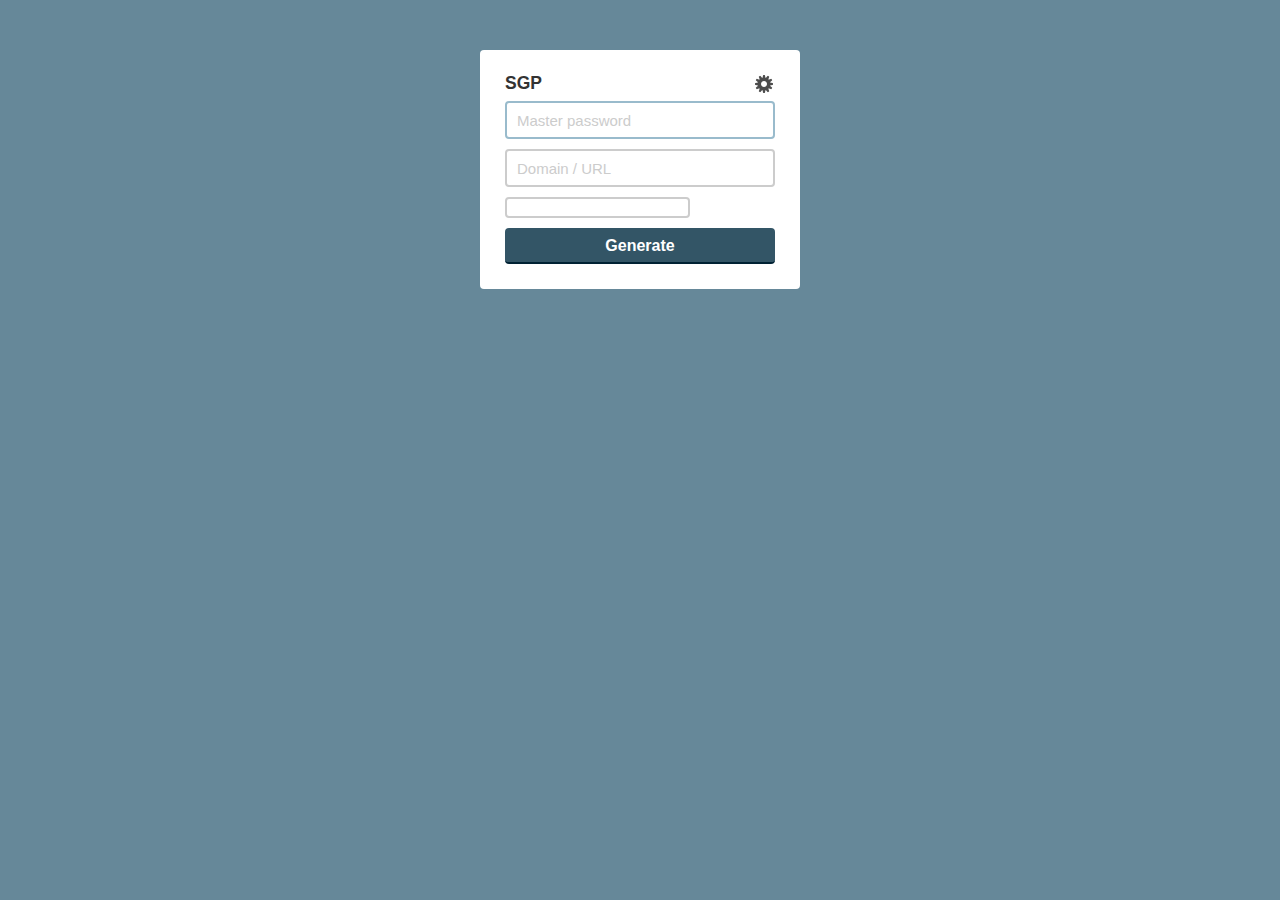
==== mobile/index.html @ d82e7749 "Update index.html" ====
<!DOCTYPE html>
<html manifest="cache.manifest">

	<head>

		<meta charset="utf-8">
		<meta name="viewport" content="width=240,user-scalable=no">

		<meta name="apple-mobile-web-app-capable" content="yes">
		<meta name="apple-mobile-web-app-status-bar-style" content="black">

		<meta name="format-detection" content="telephone=no">

		<link rel="canonical" href="https://chriszarate.github.io/supergenpass/mobile/">

		<link rel="apple-touch-icon-precomposed" href="../assets/img/sgp@57x57.png">
		<link rel="apple-touch-icon-precomposed" sizes="72x72" href="../assets/img/sgp@72x72.png">
		<link rel="apple-touch-icon-precomposed" sizes="114x114" href="../assets/img/sgp@114x114.png">
		<link rel="apple-touch-icon-precomposed" sizes="144x144" href="../assets/img/sgp@144x144.png">

		<link rel="alternate" lang="fr" hreflang="fr" title="En français" href="?fr">
		<link rel="alternate" lang="es" hreflang="es" title="En español" href="?es">
		<link rel="alternate" lang="de" hreflang="de" title="Auf Deutsch" href="?de">
		<link rel="alternate" lang="pt-br" hreflang="pt-br" title="No português brasileiro" href="?pt-br">
		<link rel="alternate" lang="zh-hk" hreflang="zh-hk" title="繁體中文" href="?zh-hk">
		<link rel="alternate" lang="hu" hreflang="hu" title="Magyarul" href="?hu">
		<link rel="alternate" lang="ru" hreflang="ru" title="ру́сский" href="?ru">

		<!-- See unminified CSS at https://github.com/chriszarate/supergenpass -->
		<style>#main,input{background-color:#fff}#Canvas,.placeholder{top:11px;display:none;position:absolute}#Canvas,#Update,.Option,.placeholder,input[type=radio],input[type=checkbox]{display:none}#CopyButton,#SaveDefaults{background-size:16px 16px}body{width:auto;max-width:320px;margin:0 auto;padding:0;color:#333;background-color:#689;font-family:Helvetica,Arial,sans-serif;font-size:14px;line-height:16px}a{text-decoration:none}h1{margin:0 0 10px;font-size:1.25em}noscript{margin-top:10px;color:#f33}*{-webkit-tap-highlight-color:transparent}#main{margin-top:50px;padding:25px;border-radius:4px}#Update{padding:5px;background-color:#fcc;text-align:center}#Update a{color:#311;text-decoration:underline}#Canvas{right:10px;width:16px;height:16px}form{margin:0}fieldset{position:relative;margin:10px 0 0;padding:0;border:none}input{border:2px solid #ccc;border-radius:4px;-moz-box-sizing:border-box;-webkit-box-sizing:border-box;box-sizing:border-box;-webkit-appearance:none;-moz-appearance:none}input:focus{outline:0;border-color:#9bc}label{font-size:14px;-webkit-user-select:none;-khtml-user-select:none;-moz-user-select:none;-ms-user-select:none;user-select:none}.placeholder{left:12px;color:#ccc}::-webkit-input-placeholder{color:#ccc;font-family:Helvetica,Arial,sans-serif}:-moz-placeholder{color:#ccc;font-family:Helvetica,Arial,sans-serif}::-moz-placeholder{color:#ccc;font-family:Helvetica,Arial,sans-serif}:-ms-input-placeholder{color:#ccc;font-family:Helvetica,Arial,sans-serif}.Missing label{color:#d66}.Missing input::-webkit-input-placeholder{color:#d66}.Missing input:::-moz-placeholder{color:#d66}.Missing input::-moz-placeholder{color:#d66}.Missing input:-ms-input-placeholder{color:#d66}.Missing input{border-color:#d66}#Domain,#Passwd,#Secret{width:100%;height:38px;margin:0;padding:8px 10px;font-size:15px}#LenField input,#LenField label{float:left;font-size:14px;border-radius:4px 0 0 4px}#Passwd{padding-right:30px}#DomainField,#PasswdField{clear:both}#LenField input{width:38px;height:31px;margin:0;padding:5px}#LenField label,input[type=radio]+label{height:16px;margin:0;background-color:#ccc;cursor:pointer;text-align:center}#LenField label{width:24px;padding:6px 0 7px;color:#999;font-weight:700;border-bottom:solid 2px #bbb}#LenField label:hover,input[type=radio]+label:hover{color:#000}#LenField label:first-of-type{padding-left:2px;border-radius:0}#LenField label:last-of-type{padding-right:2px;border-radius:0 4px 4px 0}#MethodField{float:right}input[type=radio]+label{float:right;width:48px;padding:6px 0;color:#999;border-bottom:solid 2px #999}#Options,#SaveDefaults{width:18px;height:18px;opacity:.7;float:right;background-repeat:no-repeat}input[type=radio]:checked+label{color:#fff;background-color:#356;font-weight:700;border-bottom:solid 2px #023}#MethodField label:first-of-type{border-radius:0 4px 4px 0}#MethodField label:last-of-type{border-radius:4px 0 0 4px}#SubdomainsField{position:absolute;top:0;right:9px}input[type=checkbox]+label{padding:2px 4px;color:#fff;background-color:#356;font-size:12px;border:1px solid #023;border-radius:3px;text-decoration:line-through;cursor:pointer}input[type=checkbox]+label:hover{color:#fff;border-color:#023;text-decoration:line-through}input[type=checkbox]:checked+label{color:#999;background-color:#fff;border-color:#999;text-decoration:none}#CopyButton,#Generate{background-color:#356;cursor:pointer}input[type=checkbox]:checked+label:hover{color:#333;border-color:#333}#Options{margin-right:2px;background-image:url([data-uri]);background-size:18px 18px;cursor:pointer}#Options:hover{opacity:1}.Advanced .Option{display:block}.Advanced #Domain{padding-right:45px}#SaveDefaults{margin-right:8px;background-color:#fff;background-image:url([data-uri]);background-position:center center;-webkit-transition:background .5s linear;transition:background .5s linear;cursor:pointer}#SaveDefaults:hover{opacity:1}#SaveDefaults.Success{background-image:url([data-uri]);-webkit-transition:background 0s linear;transition:background 0s linear}.Field{height:16px;padding:10px 5px;font-size:16px;text-align:center;border-radius:4px}.Button:active{margin-top:2px!important;border-bottom:0!important}#Result{padding-top:10px}.Offer #Generate{display:none}.Offer #Mask,.Offer #Output{display:block}#Mask,#Output,.Reveal #MaskText{display:none}#Generate{padding-bottom:8px;color:#fff;font-weight:700;border-bottom:solid 2px #023}#Generate:hover{color:#fff;background-color:#467;border-bottom:solid 2px #134}#Mask{height:36px;overflow:hidden;position:relative}#MaskText,#Output{color:#fff;background-color:#666;border:none;border-bottom:solid 2px #666;font-family:monospace;height:14px;word-wrap:break-word;overflow-wrap:break-word}#MaskText{border-color:#444;cursor:pointer}#Output::selection{background-color:#fff;color:#333}#Output::-moz-selection{background-color:#fff;color:#333}.Reveal #Output{display:block}#CopyButton{float:right;width:24px;height:14px;margin-top:0;background-image:url([data-uri]);background-repeat:no-repeat;background-position:50% 50%;-webkit-transition:background .5s linear;transition:background .5s linear;border-left:solid 1px #999;border-bottom:solid 2px #023;border-top-left-radius:0;border-bottom-left-radius:0}#CopyButton.Active{border-top:solid 2px #fff;border-bottom:0}#CopyButton.Success{background-image:url([data-uri]);-webkit-transition:background 0s linear;transition:background 0s linear}@media only screen and (max-width:800px){body{background-color:#fff}#main{margin:0;padding:15px;border-radius:0}#Output{height:auto}}</style>

		<title>SGP</title>

	</head>

	<body>

		<div id="main">

			<h1>
				<span id="title">SGP</span>
				<span id="Options" title="Toggle advanced options"></span>
				<span id="SaveDefaults" class="Option" title="Save current advanced options as defaults"></span>
			</h1>

			<noscript>Requires JavaScript!</noscript>

			<div id="Update">Updated bookmarklet: <a id="Bookmarklet" href="#">SGP</a></div>

			<form action="#" novalidate="novalidate" autocomplete="off">

				<fieldset id="PasswdField">
					<input id="Passwd" type="password" placeholder="Master password">
					<label for="Passwd" class="placeholder">Master password</label>
					<canvas id="Canvas" width="16" height="16"></canvas>
				</fieldset>

				<fieldset id="SecretField" class="Option">
					<input id="Secret" type="password" placeholder="Secret password">
					<label for="Secret" class="placeholder">Secret password</label>
				</fieldset>

				<fieldset id="MethodField" class="Option">
					<input id="MethodSHA512" name="Method" type="radio" value="sha512">
					<label for="MethodSHA512" class="Button" title="Use SHA-512 algorithm">SHA</label>
					<input id="MethodMD5" name="Method" type="radio" value="md5" checked="checked">
					<label for="MethodMD5" class="Button" title="Use MD5 algorithm">MD5</label>
				</fieldset>

				<fieldset id="LenField" class="Option">
					<input id="Len" type="text" pattern="[0-9]*" value="10" maxlength="2">
					<label id="Down" class="Button" title="Adjust password length">–</label><label id="Up" class="Button" title="Adjust password length">+</label>
				</fieldset>

				<fieldset id="DomainField">
					<input id="Domain" type="url" placeholder="Domain / URL" autocorrect="off" autocapitalize="off">
					<label for="Domain" class="placeholder">Domain / URL</label>
					<fieldset id="SubdomainsField" class="Option">
						<input id="RemoveSubdomains" type="checkbox" value="disabled" checked="checked">
						<label for="RemoveSubdomains" title="Toggle subdomain removal">TLD</label>
					</fieldset>
				</fieldset>
				
				<fieldset id="TitleField">
					<input id="Title" type="text" autocorrect="off" autocapitalize="off">
					<label for="Title" class="placeholder">title</label>
				</fieldset>

				<div id="Result">

					<div id="Generate" class="Field Button">Generate</div>

					<div id="Mask">
						<div id="CopyButton" class="Field Button"></div>
						<div id="MaskText" class="Field Button">**************</div>
						<div id="Output" class="Field"></div>
					</div>

				</div>

			</form>

		</div>

		<!-- See unminified JS at https://github.com/chriszarate/supergenpass -->
		<script>!function a(b,c,d){function e(g,h){if(!c[g]){if(!b[g]){var i="function"==typeof require&&require;if(!h&&i)return i(g,!0);if(f)return f(g,!0);var j=new Error("Cannot find module '"+g+"'");throw j.code="MODULE_NOT_FOUND",j}var k=c[g]={exports:{}};b[g][0].call(k.exports,function(a){var c=b[g][1][a];return e(c?c:a)},k,k.exports,a,b,c,d)}return c[g].exports}for(var f="function"==typeof require&&require,g=0;g<d.length;g++)e(d[g]);return e}({1:[function(a,b,c){b.exports={default:a("core-js/library/fn/array/find"),__esModule:!0}},{"core-js/library/fn/array/find":7}],2:[function(a,b,c){b.exports={default:a("core-js/library/fn/object/assign"),__esModule:!0}},{"core-js/library/fn/object/assign":8}],3:[function(a,b,c){b.exports={default:a("core-js/library/fn/string/ends-with"),__esModule:!0}},{"core-js/library/fn/string/ends-with":9}],4:[function(a,b,c){b.exports={default:a("core-js/library/fn/symbol"),__esModule:!0}},{"core-js/library/fn/symbol":10}],5:[function(a,b,c){b.exports={default:a("core-js/library/fn/symbol/iterator"),__esModule:!0}},{"core-js/library/fn/symbol/iterator":11}],6:[function(a,b,c){"use strict";function d(a){return a&&a.__esModule?a:{default:a}}c.__esModule=!0;var e=a("../core-js/symbol/iterator"),f=d(e),g=a("../core-js/symbol"),h=d(g),i="function"==typeof h.default&&"symbol"==typeof f.default?function(a){return typeof a}:function(a){return a&&"function"==typeof h.default&&a.constructor===h.default?"symbol":typeof a};c.default="function"==typeof h.default&&"symbol"===i(f.default)?function(a){return"undefined"==typeof a?"undefined":i(a)}:function(a){return a&&"function"==typeof h.default&&a.constructor===h.default?"symbol":"undefined"==typeof a?"undefined":i(a)}},{"../core-js/symbol":4,"../core-js/symbol/iterator":5}],7:[function(a,b,c){a("../../modules/es6.array.find"),b.exports=a("../../modules/_core").Array.find},{"../../modules/_core":20,"../../modules/es6.array.find":75}],8:[function(a,b,c){a("../../modules/es6.object.assign"),b.exports=a("../../modules/_core").Object.assign},{"../../modules/_core":20,"../../modules/es6.object.assign":77}],9:[function(a,b,c){a("../../modules/es6.string.ends-with"),b.exports=a("../../modules/_core").String.endsWith},{"../../modules/_core":20,"../../modules/es6.string.ends-with":79}],10:[function(a,b,c){a("../../modules/es6.symbol"),a("../../modules/es6.object.to-string"),a("../../modules/es7.symbol.async-iterator"),a("../../modules/es7.symbol.observable"),b.exports=a("../../modules/_core").Symbol},{"../../modules/_core":20,"../../modules/es6.object.to-string":78,"../../modules/es6.symbol":81,"../../modules/es7.symbol.async-iterator":82,"../../modules/es7.symbol.observable":83}],11:[function(a,b,c){a("../../modules/es6.string.iterator"),a("../../modules/web.dom.iterable"),b.exports=a("../../modules/_wks-ext").f("iterator")},{"../../modules/_wks-ext":73,"../../modules/es6.string.iterator":80,"../../modules/web.dom.iterable":84}],12:[function(a,b,c){b.exports=function(a){if("function"!=typeof a)throw TypeError(a+" is not a function!");return a}},{}],13:[function(a,b,c){b.exports=function(){}},{}],14:[function(a,b,c){var d=a("./_is-object");b.exports=function(a){if(!d(a))throw TypeError(a+" is not an object!");return a}},{"./_is-object":37}],15:[function(a,b,c){var d=a("./_to-iobject"),e=a("./_to-length"),f=a("./_to-index");b.exports=function(a){return function(b,c,g){var h,i=d(b),j=e(i.length),k=f(g,j);if(a&&c!=c){for(;j>k;)if(h=i[k++],h!=h)return!0}else for(;j>k;k++)if((a||k in i)&&i[k]===c)return a||k||0;return!a&&-1}}},{"./_to-index":65,"./_to-iobject":67,"./_to-length":68}],16:[function(a,b,c){var d=a("./_ctx"),e=a("./_iobject"),f=a("./_to-object"),g=a("./_to-length"),h=a("./_array-species-create");b.exports=function(a,b){var c=1==a,i=2==a,j=3==a,k=4==a,l=6==a,m=5==a||l,n=b||h;return function(b,h,o){for(var p,q,r=f(b),s=e(r),t=d(h,o,3),u=g(s.length),v=0,w=c?n(b,u):i?n(b,0):void 0;u>v;v++)if((m||v in s)&&(p=s[v],q=t(p,v,r),a))if(c)w[v]=q;else if(q)switch(a){case 3:return!0;case 5:return p;case 6:return v;case 2:w.push(p)}else if(k)return!1;return l?-1:j||k?k:w}}},{"./_array-species-create":18,"./_ctx":21,"./_iobject":35,"./_to-length":68,"./_to-object":69}],17:[function(a,b,c){var d=a("./_is-object"),e=a("./_is-array"),f=a("./_wks")("species");b.exports=function(a){var b;return e(a)&&(b=a.constructor,"function"!=typeof b||b!==Array&&!e(b.prototype)||(b=void 0),d(b)&&(b=b[f],null===b&&(b=void 0))),void 0===b?Array:b}},{"./_is-array":36,"./_is-object":37,"./_wks":74}],18:[function(a,b,c){var d=a("./_array-species-constructor");b.exports=function(a,b){return new(d(a))(b)}},{"./_array-species-constructor":17}],19:[function(a,b,c){var d={}.toString;b.exports=function(a){return d.call(a).slice(8,-1)}},{}],20:[function(a,b,c){var d=b.exports={version:"2.4.0"};"number"==typeof __e&&(__e=d)},{}],21:[function(a,b,c){var d=a("./_a-function");b.exports=function(a,b,c){if(d(a),void 0===b)return a;switch(c){case 1:return function(c){return a.call(b,c)};case 2:return function(c,d){return a.call(b,c,d)};case 3:return function(c,d,e){return a.call(b,c,d,e)}}return function(){return a.apply(b,arguments)}}},{"./_a-function":12}],22:[function(a,b,c){b.exports=function(a){if(void 0==a)throw TypeError("Can't call method on  "+a);return a}},{}],23:[function(a,b,c){b.exports=!a("./_fails")(function(){return 7!=Object.defineProperty({},"a",{get:function(){return 7}}).a})},{"./_fails":29}],24:[function(a,b,c){var d=a("./_is-object"),e=a("./_global").document,f=d(e)&&d(e.createElement);b.exports=function(a){return f?e.createElement(a):{}}},{"./_global":30,"./_is-object":37}],25:[function(a,b,c){b.exports="constructor,hasOwnProperty,isPrototypeOf,propertyIsEnumerable,toLocaleString,toString,valueOf".split(",")},{}],26:[function(a,b,c){var d=a("./_object-keys"),e=a("./_object-gops"),f=a("./_object-pie");b.exports=function(a){var b=d(a),c=e.f;if(c)for(var g,h=c(a),i=f.f,j=0;h.length>j;)i.call(a,g=h[j++])&&b.push(g);return b}},{"./_object-gops":53,"./_object-keys":56,"./_object-pie":57}],27:[function(a,b,c){var d=a("./_global"),e=a("./_core"),f=a("./_ctx"),g=a("./_hide"),h="prototype",i=function(a,b,c){var j,k,l,m=a&i.F,n=a&i.G,o=a&i.S,p=a&i.P,q=a&i.B,r=a&i.W,s=n?e:e[b]||(e[b]={}),t=s[h],u=n?d:o?d[b]:(d[b]||{})[h];n&&(c=b);for(j in c)k=!m&&u&&void 0!==u[j],k&&j in s||(l=k?u[j]:c[j],s[j]=n&&"function"!=typeof u[j]?c[j]:q&&k?f(l,d):r&&u[j]==l?function(a){var b=function(b,c,d){if(this instanceof a){switch(arguments.length){case 0:return new a;case 1:return new a(b);case 2:return new a(b,c)}return new a(b,c,d)}return a.apply(this,arguments)};return b[h]=a[h],b}(l):p&&"function"==typeof l?f(Function.call,l):l,p&&((s.virtual||(s.virtual={}))[j]=l,a&i.R&&t&&!t[j]&&g(t,j,l)))};i.F=1,i.G=2,i.S=4,i.P=8,i.B=16,i.W=32,i.U=64,i.R=128,b.exports=i},{"./_core":20,"./_ctx":21,"./_global":30,"./_hide":32}],28:[function(a,b,c){var d=a("./_wks")("match");b.exports=function(a){var b=/./;try{"/./"[a](b)}catch(c){try{return b[d]=!1,!"/./"[a](b)}catch(a){}}return!0}},{"./_wks":74}],29:[function(a,b,c){b.exports=function(a){try{return!!a()}catch(a){return!0}}},{}],30:[function(a,b,c){var d=b.exports="undefined"!=typeof window&&window.Math==Math?window:"undefined"!=typeof self&&self.Math==Math?self:Function("return this")();"number"==typeof __g&&(__g=d)},{}],31:[function(a,b,c){var d={}.hasOwnProperty;b.exports=function(a,b){return d.call(a,b)}},{}],32:[function(a,b,c){var d=a("./_object-dp"),e=a("./_property-desc");b.exports=a("./_descriptors")?function(a,b,c){return d.f(a,b,e(1,c))}:function(a,b,c){return a[b]=c,a}},{"./_descriptors":23,"./_object-dp":48,"./_property-desc":58}],33:[function(a,b,c){b.exports=a("./_global").document&&document.documentElement},{"./_global":30}],34:[function(a,b,c){b.exports=!a("./_descriptors")&&!a("./_fails")(function(){return 7!=Object.defineProperty(a("./_dom-create")("div"),"a",{get:function(){return 7}}).a})},{"./_descriptors":23,"./_dom-create":24,"./_fails":29}],35:[function(a,b,c){var d=a("./_cof");b.exports=Object("z").propertyIsEnumerable(0)?Object:function(a){return"String"==d(a)?a.split(""):Object(a)}},{"./_cof":19}],36:[function(a,b,c){var d=a("./_cof");b.exports=Array.isArray||function(a){return"Array"==d(a)}},{"./_cof":19}],37:[function(a,b,c){b.exports=function(a){return"object"==typeof a?null!==a:"function"==typeof a}},{}],38:[function(a,b,c){var d=a("./_is-object"),e=a("./_cof"),f=a("./_wks")("match");b.exports=function(a){var b;return d(a)&&(void 0!==(b=a[f])?!!b:"RegExp"==e(a))}},{"./_cof":19,"./_is-object":37,"./_wks":74}],39:[function(a,b,c){"use strict";var d=a("./_object-create"),e=a("./_property-desc"),f=a("./_set-to-string-tag"),g={};a("./_hide")(g,a("./_wks")("iterator"),function(){return this}),b.exports=function(a,b,c){a.prototype=d(g,{next:e(1,c)}),f(a,b+" Iterator")}},{"./_hide":32,"./_object-create":47,"./_property-desc":58,"./_set-to-string-tag":60,"./_wks":74}],40:[function(a,b,c){"use strict";var d=a("./_library"),e=a("./_export"),f=a("./_redefine"),g=a("./_hide"),h=a("./_has"),i=a("./_iterators"),j=a("./_iter-create"),k=a("./_set-to-string-tag"),l=a("./_object-gpo"),m=a("./_wks")("iterator"),n=!([].keys&&"next"in[].keys()),o="@@iterator",p="keys",q="values",r=function(){return this};b.exports=function(a,b,c,s,t,u,v){j(c,b,s);var w,x,y,z=function(a){if(!n&&a in D)return D[a];switch(a){case p:return function(){return new c(this,a)};case q:return function(){return new c(this,a)}}return function(){return new c(this,a)}},A=b+" Iterator",B=t==q,C=!1,D=a.prototype,E=D[m]||D[o]||t&&D[t],F=E||z(t),G=t?B?z("entries"):F:void 0,H="Array"==b?D.entries||E:E;if(H&&(y=l(H.call(new a)),y!==Object.prototype&&(k(y,A,!0),d||h(y,m)||g(y,m,r))),B&&E&&E.name!==q&&(C=!0,F=function(){return E.call(this)}),d&&!v||!n&&!C&&D[m]||g(D,m,F),i[b]=F,i[A]=r,t)if(w={values:B?F:z(q),keys:u?F:z(p),entries:G},v)for(x in w)x in D||f(D,x,w[x]);else e(e.P+e.F*(n||C),b,w);return w}},{"./_export":27,"./_has":31,"./_hide":32,"./_iter-create":39,"./_iterators":42,"./_library":44,"./_object-gpo":54,"./_redefine":59,"./_set-to-string-tag":60,"./_wks":74}],41:[function(a,b,c){b.exports=function(a,b){return{value:b,done:!!a}}},{}],42:[function(a,b,c){b.exports={}},{}],43:[function(a,b,c){var d=a("./_object-keys"),e=a("./_to-iobject");b.exports=function(a,b){for(var c,f=e(a),g=d(f),h=g.length,i=0;h>i;)if(f[c=g[i++]]===b)return c}},{"./_object-keys":56,"./_to-iobject":67}],44:[function(a,b,c){b.exports=!0},{}],45:[function(a,b,c){var d=a("./_uid")("meta"),e=a("./_is-object"),f=a("./_has"),g=a("./_object-dp").f,h=0,i=Object.isExtensible||function(){return!0},j=!a("./_fails")(function(){return i(Object.preventExtensions({}))}),k=function(a){g(a,d,{value:{i:"O"+ ++h,w:{}}})},l=function(a,b){if(!e(a))return"symbol"==typeof a?a:("string"==typeof a?"S":"P")+a;if(!f(a,d)){if(!i(a))return"F";if(!b)return"E";k(a)}return a[d].i},m=function(a,b){if(!f(a,d)){if(!i(a))return!0;if(!b)return!1;k(a)}return a[d].w},n=function(a){return j&&o.NEED&&i(a)&&!f(a,d)&&k(a),a},o=b.exports={KEY:d,NEED:!1,fastKey:l,getWeak:m,onFreeze:n}},{"./_fails":29,"./_has":31,"./_is-object":37,"./_object-dp":48,"./_uid":71}],46:[function(a,b,c){"use strict";var d=a("./_object-keys"),e=a("./_object-gops"),f=a("./_object-pie"),g=a("./_to-object"),h=a("./_iobject"),i=Object.assign;b.exports=!i||a("./_fails")(function(){var a={},b={},c=Symbol(),d="abcdefghijklmnopqrst";return a[c]=7,d.split("").forEach(function(a){b[a]=a}),7!=i({},a)[c]||Object.keys(i({},b)).join("")!=d})?function(a,b){for(var c=g(a),i=arguments.length,j=1,k=e.f,l=f.f;i>j;)for(var m,n=h(arguments[j++]),o=k?d(n).concat(k(n)):d(n),p=o.length,q=0;p>q;)l.call(n,m=o[q++])&&(c[m]=n[m]);return c}:i},{"./_fails":29,"./_iobject":35,"./_object-gops":53,"./_object-keys":56,"./_object-pie":57,"./_to-object":69}],47:[function(a,b,c){var d=a("./_an-object"),e=a("./_object-dps"),f=a("./_enum-bug-keys"),g=a("./_shared-key")("IE_PROTO"),h=function(){},i="prototype",j=function(){var b,c=a("./_dom-create")("iframe"),d=f.length,e=">";for(c.style.display="none",a("./_html").appendChild(c),c.src="javascript:",b=c.contentWindow.document,b.open(),b.write("<script>document.F=Object</script"+e),b.close(),j=b.F;d--;)delete j[i][f[d]];return j()};b.exports=Object.create||function(a,b){var c;return null!==a?(h[i]=d(a),c=new h,h[i]=null,c[g]=a):c=j(),void 0===b?c:e(c,b)}},{"./_an-object":14,"./_dom-create":24,"./_enum-bug-keys":25,"./_html":33,"./_object-dps":49,"./_shared-key":61}],48:[function(a,b,c){var d=a("./_an-object"),e=a("./_ie8-dom-define"),f=a("./_to-primitive"),g=Object.defineProperty;c.f=a("./_descriptors")?Object.defineProperty:function(a,b,c){if(d(a),b=f(b,!0),d(c),e)try{return g(a,b,c)}catch(a){}if("get"in c||"set"in c)throw TypeError("Accessors not supported!");return"value"in c&&(a[b]=c.value),a}},{"./_an-object":14,"./_descriptors":23,"./_ie8-dom-define":34,"./_to-primitive":70}],49:[function(a,b,c){var d=a("./_object-dp"),e=a("./_an-object"),f=a("./_object-keys");b.exports=a("./_descriptors")?Object.defineProperties:function(a,b){e(a);for(var c,g=f(b),h=g.length,i=0;h>i;)d.f(a,c=g[i++],b[c]);return a}},{"./_an-object":14,"./_descriptors":23,"./_object-dp":48,"./_object-keys":56}],50:[function(a,b,c){var d=a("./_object-pie"),e=a("./_property-desc"),f=a("./_to-iobject"),g=a("./_to-primitive"),h=a("./_has"),i=a("./_ie8-dom-define"),j=Object.getOwnPropertyDescriptor;c.f=a("./_descriptors")?j:function(a,b){if(a=f(a),b=g(b,!0),i)try{return j(a,b)}catch(a){}if(h(a,b))return e(!d.f.call(a,b),a[b])}},{"./_descriptors":23,"./_has":31,"./_ie8-dom-define":34,"./_object-pie":57,"./_property-desc":58,"./_to-iobject":67,"./_to-primitive":70}],51:[function(a,b,c){var d=a("./_to-iobject"),e=a("./_object-gopn").f,f={}.toString,g="object"==typeof window&&window&&Object.getOwnPropertyNames?Object.getOwnPropertyNames(window):[],h=function(a){try{return e(a)}catch(a){return g.slice()}};b.exports.f=function(a){return g&&"[object Window]"==f.call(a)?h(a):e(d(a))}},{"./_object-gopn":52,"./_to-iobject":67}],52:[function(a,b,c){var d=a("./_object-keys-internal"),e=a("./_enum-bug-keys").concat("length","prototype");c.f=Object.getOwnPropertyNames||function(a){return d(a,e)}},{"./_enum-bug-keys":25,"./_object-keys-internal":55}],53:[function(a,b,c){c.f=Object.getOwnPropertySymbols},{}],54:[function(a,b,c){var d=a("./_has"),e=a("./_to-object"),f=a("./_shared-key")("IE_PROTO"),g=Object.prototype;b.exports=Object.getPrototypeOf||function(a){return a=e(a),d(a,f)?a[f]:"function"==typeof a.constructor&&a instanceof a.constructor?a.constructor.prototype:a instanceof Object?g:null}},{"./_has":31,"./_shared-key":61,"./_to-object":69}],55:[function(a,b,c){var d=a("./_has"),e=a("./_to-iobject"),f=a("./_array-includes")(!1),g=a("./_shared-key")("IE_PROTO");b.exports=function(a,b){var c,h=e(a),i=0,j=[];for(c in h)c!=g&&d(h,c)&&j.push(c);for(;b.length>i;)d(h,c=b[i++])&&(~f(j,c)||j.push(c));return j}},{"./_array-includes":15,"./_has":31,"./_shared-key":61,"./_to-iobject":67}],56:[function(a,b,c){var d=a("./_object-keys-internal"),e=a("./_enum-bug-keys");b.exports=Object.keys||function(a){return d(a,e)}},{"./_enum-bug-keys":25,"./_object-keys-internal":55}],57:[function(a,b,c){c.f={}.propertyIsEnumerable},{}],58:[function(a,b,c){b.exports=function(a,b){return{enumerable:!(1&a),configurable:!(2&a),writable:!(4&a),value:b}}},{}],59:[function(a,b,c){b.exports=a("./_hide")},{"./_hide":32}],60:[function(a,b,c){var d=a("./_object-dp").f,e=a("./_has"),f=a("./_wks")("toStringTag");b.exports=function(a,b,c){a&&!e(a=c?a:a.prototype,f)&&d(a,f,{configurable:!0,value:b})}},{"./_has":31,"./_object-dp":48,"./_wks":74}],61:[function(a,b,c){var d=a("./_shared")("keys"),e=a("./_uid");b.exports=function(a){return d[a]||(d[a]=e(a))}},{"./_shared":62,"./_uid":71}],62:[function(a,b,c){var d=a("./_global"),e="__core-js_shared__",f=d[e]||(d[e]={});b.exports=function(a){return f[a]||(f[a]={})}},{"./_global":30}],63:[function(a,b,c){var d=a("./_to-integer"),e=a("./_defined");b.exports=function(a){return function(b,c){var f,g,h=String(e(b)),i=d(c),j=h.length;return i<0||i>=j?a?"":void 0:(f=h.charCodeAt(i),f<55296||f>56319||i+1===j||(g=h.charCodeAt(i+1))<56320||g>57343?a?h.charAt(i):f:a?h.slice(i,i+2):(f-55296<<10)+(g-56320)+65536)}}},{"./_defined":22,"./_to-integer":66}],64:[function(a,b,c){var d=a("./_is-regexp"),e=a("./_defined");b.exports=function(a,b,c){if(d(b))throw TypeError("String#"+c+" doesn't accept regex!");return String(e(a))}},{"./_defined":22,"./_is-regexp":38}],65:[function(a,b,c){var d=a("./_to-integer"),e=Math.max,f=Math.min;b.exports=function(a,b){return a=d(a),a<0?e(a+b,0):f(a,b)}},{"./_to-integer":66}],66:[function(a,b,c){var d=Math.ceil,e=Math.floor;b.exports=function(a){return isNaN(a=+a)?0:(a>0?e:d)(a)}},{}],67:[function(a,b,c){var d=a("./_iobject"),e=a("./_defined");b.exports=function(a){return d(e(a))}},{"./_defined":22,"./_iobject":35}],68:[function(a,b,c){var d=a("./_to-integer"),e=Math.min;b.exports=function(a){return a>0?e(d(a),9007199254740991):0}},{"./_to-integer":66}],69:[function(a,b,c){var d=a("./_defined");b.exports=function(a){return Object(d(a))}},{"./_defined":22}],70:[function(a,b,c){var d=a("./_is-object");b.exports=function(a,b){if(!d(a))return a;var c,e;if(b&&"function"==typeof(c=a.toString)&&!d(e=c.call(a)))return e;if("function"==typeof(c=a.valueOf)&&!d(e=c.call(a)))return e;if(!b&&"function"==typeof(c=a.toString)&&!d(e=c.call(a)))return e;throw TypeError("Can't convert object to primitive value")}},{"./_is-object":37}],71:[function(a,b,c){var d=0,e=Math.random();b.exports=function(a){return"Symbol(".concat(void 0===a?"":a,")_",(++d+e).toString(36))}},{}],72:[function(a,b,c){var d=a("./_global"),e=a("./_core"),f=a("./_library"),g=a("./_wks-ext"),h=a("./_object-dp").f;b.exports=function(a){var b=e.Symbol||(e.Symbol=f?{}:d.Symbol||{});"_"==a.charAt(0)||a in b||h(b,a,{value:g.f(a)})}},{"./_core":20,"./_global":30,"./_library":44,"./_object-dp":48,"./_wks-ext":73}],73:[function(a,b,c){c.f=a("./_wks")},{"./_wks":74}],74:[function(a,b,c){var d=a("./_shared")("wks"),e=a("./_uid"),f=a("./_global").Symbol,g="function"==typeof f,h=b.exports=function(a){return d[a]||(d[a]=g&&f[a]||(g?f:e)("Symbol."+a))};h.store=d},{"./_global":30,"./_shared":62,"./_uid":71}],75:[function(a,b,c){"use strict";var d=a("./_export"),e=a("./_array-methods")(5),f="find",g=!0;f in[]&&Array(1)[f](function(){g=!1}),d(d.P+d.F*g,"Array",{find:function(a){return e(this,a,arguments.length>1?arguments[1]:void 0)}}),a("./_add-to-unscopables")(f)},{"./_add-to-unscopables":13,"./_array-methods":16,"./_export":27}],76:[function(a,b,c){"use strict";var d=a("./_add-to-unscopables"),e=a("./_iter-step"),f=a("./_iterators"),g=a("./_to-iobject");b.exports=a("./_iter-define")(Array,"Array",function(a,b){this._t=g(a),this._i=0,this._k=b},function(){var a=this._t,b=this._k,c=this._i++;return!a||c>=a.length?(this._t=void 0,e(1)):"keys"==b?e(0,c):"values"==b?e(0,a[c]):e(0,[c,a[c]])},"values"),f.Arguments=f.Array,d("keys"),d("values"),d("entries")},{"./_add-to-unscopables":13,"./_iter-define":40,"./_iter-step":41,"./_iterators":42,"./_to-iobject":67}],77:[function(a,b,c){var d=a("./_export");d(d.S+d.F,"Object",{assign:a("./_object-assign")})},{"./_export":27,"./_object-assign":46}],78:[function(a,b,c){},{}],79:[function(a,b,c){"use strict";var d=a("./_export"),e=a("./_to-length"),f=a("./_string-context"),g="endsWith",h=""[g];d(d.P+d.F*a("./_fails-is-regexp")(g),"String",{endsWith:function(a){var b=f(this,a,g),c=arguments.length>1?arguments[1]:void 0,d=e(b.length),i=void 0===c?d:Math.min(e(c),d),j=String(a);return h?h.call(b,j,i):b.slice(i-j.length,i)===j}})},{"./_export":27,"./_fails-is-regexp":28,"./_string-context":64,"./_to-length":68}],80:[function(a,b,c){"use strict";var d=a("./_string-at")(!0);a("./_iter-define")(String,"String",function(a){this._t=String(a),this._i=0},function(){var a,b=this._t,c=this._i;return c>=b.length?{value:void 0,done:!0}:(a=d(b,c),this._i+=a.length,{value:a,done:!1})})},{"./_iter-define":40,"./_string-at":63}],81:[function(a,b,c){"use strict";var d=a("./_global"),e=a("./_has"),f=a("./_descriptors"),g=a("./_export"),h=a("./_redefine"),i=a("./_meta").KEY,j=a("./_fails"),k=a("./_shared"),l=a("./_set-to-string-tag"),m=a("./_uid"),n=a("./_wks"),o=a("./_wks-ext"),p=a("./_wks-define"),q=a("./_keyof"),r=a("./_enum-keys"),s=a("./_is-array"),t=a("./_an-object"),u=a("./_to-iobject"),v=a("./_to-primitive"),w=a("./_property-desc"),x=a("./_object-create"),y=a("./_object-gopn-ext"),z=a("./_object-gopd"),A=a("./_object-dp"),B=a("./_object-keys"),C=z.f,D=A.f,E=y.f,F=d.Symbol,G=d.JSON,H=G&&G.stringify,I="prototype",J=n("_hidden"),K=n("toPrimitive"),L={}.propertyIsEnumerable,M=k("symbol-registry"),N=k("symbols"),O=k("op-symbols"),P=Object[I],Q="function"==typeof F,R=d.QObject,S=!R||!R[I]||!R[I].findChild,T=f&&j(function(){return 7!=x(D({},"a",{get:function(){return D(this,"a",{value:7}).a}})).a})?function(a,b,c){var d=C(P,b);d&&delete P[b],D(a,b,c),d&&a!==P&&D(P,b,d)}:D,U=function(a){var b=N[a]=x(F[I]);return b._k=a,b},V=Q&&"symbol"==typeof F.iterator?function(a){return"symbol"==typeof a}:function(a){return a instanceof F},W=function(a,b,c){return a===P&&W(O,b,c),t(a),b=v(b,!0),t(c),e(N,b)?(c.enumerable?(e(a,J)&&a[J][b]&&(a[J][b]=!1),c=x(c,{enumerable:w(0,!1)})):(e(a,J)||D(a,J,w(1,{})),a[J][b]=!0),T(a,b,c)):D(a,b,c)},X=function(a,b){t(a);for(var c,d=r(b=u(b)),e=0,f=d.length;f>e;)W(a,c=d[e++],b[c]);return a},Y=function(a,b){return void 0===b?x(a):X(x(a),b)},Z=function(a){var b=L.call(this,a=v(a,!0));return!(this===P&&e(N,a)&&!e(O,a))&&(!(b||!e(this,a)||!e(N,a)||e(this,J)&&this[J][a])||b)},$=function(a,b){if(a=u(a),b=v(b,!0),a!==P||!e(N,b)||e(O,b)){var c=C(a,b);return!c||!e(N,b)||e(a,J)&&a[J][b]||(c.enumerable=!0),c}},_=function(a){for(var b,c=E(u(a)),d=[],f=0;c.length>f;)e(N,b=c[f++])||b==J||b==i||d.push(b);return d},aa=function(a){for(var b,c=a===P,d=E(c?O:u(a)),f=[],g=0;d.length>g;)!e(N,b=d[g++])||c&&!e(P,b)||f.push(N[b]);return f};Q||(F=function(){if(this instanceof F)throw TypeError("Symbol is not a constructor!");var a=m(arguments.length>0?arguments[0]:void 0),b=function(c){this===P&&b.call(O,c),e(this,J)&&e(this[J],a)&&(this[J][a]=!1),T(this,a,w(1,c))};return f&&S&&T(P,a,{configurable:!0,set:b}),U(a)},h(F[I],"toString",function(){return this._k}),z.f=$,A.f=W,a("./_object-gopn").f=y.f=_,a("./_object-pie").f=Z,a("./_object-gops").f=aa,f&&!a("./_library")&&h(P,"propertyIsEnumerable",Z,!0),o.f=function(a){return U(n(a))}),g(g.G+g.W+g.F*!Q,{Symbol:F});for(var ba="hasInstance,isConcatSpreadable,iterator,match,replace,search,species,split,toPrimitive,toStringTag,unscopables".split(","),ca=0;ba.length>ca;)n(ba[ca++]);for(var ba=B(n.store),ca=0;ba.length>ca;)p(ba[ca++]);g(g.S+g.F*!Q,"Symbol",{for:function(a){return e(M,a+="")?M[a]:M[a]=F(a)},keyFor:function(a){if(V(a))return q(M,a);throw TypeError(a+" is not a symbol!")},useSetter:function(){S=!0},useSimple:function(){S=!1}}),g(g.S+g.F*!Q,"Object",{create:Y,defineProperty:W,defineProperties:X,getOwnPropertyDescriptor:$,getOwnPropertyNames:_,getOwnPropertySymbols:aa}),G&&g(g.S+g.F*(!Q||j(function(){var a=F();return"[null]"!=H([a])||"{}"!=H({a:a})||"{}"!=H(Object(a))})),"JSON",{stringify:function(a){if(void 0!==a&&!V(a)){for(var b,c,d=[a],e=1;arguments.length>e;)d.push(arguments[e++]);return b=d[1],"function"==typeof b&&(c=b),!c&&s(b)||(b=function(a,b){if(c&&(b=c.call(this,a,b)),!V(b))return b}),d[1]=b,H.apply(G,d)}}}),F[I][K]||a("./_hide")(F[I],K,F[I].valueOf),l(F,"Symbol"),l(Math,"Math",!0),l(d.JSON,"JSON",!0)},{"./_an-object":14,"./_descriptors":23,"./_enum-keys":26,"./_export":27,"./_fails":29,"./_global":30,"./_has":31,"./_hide":32,"./_is-array":36,"./_keyof":43,"./_library":44,"./_meta":45,"./_object-create":47,"./_object-dp":48,"./_object-gopd":50,"./_object-gopn":52,"./_object-gopn-ext":51,"./_object-gops":53,"./_object-keys":56,"./_object-pie":57,"./_property-desc":58,"./_redefine":59,"./_set-to-string-tag":60,"./_shared":62,"./_to-iobject":67,"./_to-primitive":70,"./_uid":71,"./_wks":74,"./_wks-define":72,"./_wks-ext":73}],82:[function(a,b,c){a("./_wks-define")("asyncIterator")},{"./_wks-define":72}],83:[function(a,b,c){a("./_wks-define")("observable")},{"./_wks-define":72}],84:[function(a,b,c){a("./es6.array.iterator");for(var d=a("./_global"),e=a("./_hide"),f=a("./_iterators"),g=a("./_wks")("toStringTag"),h=["NodeList","DOMTokenList","MediaList","StyleSheetList","CSSRuleList"],i=0;i<5;i++){var j=h[i],k=d[j],l=k&&k.prototype;l&&!l[g]&&e(l,g,j),f[j]=f.Array}},{"./_global":30,"./_hide":32,"./_iterators":42,"./_wks":74,"./es6.array.iterator":76}],85:[function(a,b,c){!function(a,d){"object"==typeof c?b.exports=c=d():"function"==typeof define&&define.amd?define([],d):a.CryptoJS=d()}(this,function(){var a=a||function(a,b){var c={},d=c.lib={},e=d.Base=function(){function a(){}return{extend:function(b){a.prototype=this;var c=new a;return b&&c.mixIn(b),c.hasOwnProperty("init")||(c.init=function(){c.$super.init.apply(this,arguments)}),c.init.prototype=c,c.$super=this,c},create:function(){var a=this.extend();return a.init.apply(a,arguments),a},init:function(){},mixIn:function(a){for(var b in a)a.hasOwnProperty(b)&&(this[b]=a[b]);a.hasOwnProperty("toString")&&(this.toString=a.toString)},clone:function(){return this.init.prototype.extend(this)}}}(),f=d.WordArray=e.extend({init:function(a,c){a=this.words=a||[],c!=b?this.sigBytes=c:this.sigBytes=4*a.length},toString:function(a){return(a||h).stringify(this)},concat:function(a){var b=this.words,c=a.words,d=this.sigBytes,e=a.sigBytes;if(this.clamp(),d%4)for(var f=0;f<e;f++){var g=c[f>>>2]>>>24-f%4*8&255;b[d+f>>>2]|=g<<24-(d+f)%4*8}else for(var f=0;f<e;f+=4)b[d+f>>>2]=c[f>>>2];return this.sigBytes+=e,this},clamp:function(){var b=this.words,c=this.sigBytes;b[c>>>2]&=4294967295<<32-c%4*8,b.length=a.ceil(c/4)},clone:function(){var a=e.clone.call(this);return a.words=this.words.slice(0),a},random:function(b){for(var c,d=[],e=function(b){var b=b,c=987654321,d=4294967295;return function(){c=36969*(65535&c)+(c>>16)&d,b=18e3*(65535&b)+(b>>16)&d;var e=(c<<16)+b&d;return e/=4294967296,e+=.5,e*(a.random()>.5?1:-1)}},g=0;g<b;g+=4){var h=e(4294967296*(c||a.random()));c=987654071*h(),d.push(4294967296*h()|0)}return new f.init(d,b)}}),g=c.enc={},h=g.Hex={stringify:function(a){for(var b=a.words,c=a.sigBytes,d=[],e=0;e<c;e++){var f=b[e>>>2]>>>24-e%4*8&255;d.push((f>>>4).toString(16)),d.push((15&f).toString(16))}return d.join("")},parse:function(a){for(var b=a.length,c=[],d=0;d<b;d+=2)c[d>>>3]|=parseInt(a.substr(d,2),16)<<24-d%8*4;return new f.init(c,b/2)}},i=g.Latin1={stringify:function(a){for(var b=a.words,c=a.sigBytes,d=[],e=0;e<c;e++){var f=b[e>>>2]>>>24-e%4*8&255;d.push(String.fromCharCode(f))}return d.join("")},parse:function(a){for(var b=a.length,c=[],d=0;d<b;d++)c[d>>>2]|=(255&a.charCodeAt(d))<<24-d%4*8;return new f.init(c,b)}},j=g.Utf8={stringify:function(a){try{return decodeURIComponent(escape(i.stringify(a)))}catch(a){throw new Error("Malformed UTF-8 data")}},parse:function(a){return i.parse(unescape(encodeURIComponent(a)))}},k=d.BufferedBlockAlgorithm=e.extend({reset:function(){this._data=new f.init,this._nDataBytes=0},_append:function(a){"string"==typeof a&&(a=j.parse(a)),this._data.concat(a),this._nDataBytes+=a.sigBytes},_process:function(b){var c=this._data,d=c.words,e=c.sigBytes,g=this.blockSize,h=4*g,i=e/h;i=b?a.ceil(i):a.max((0|i)-this._minBufferSize,0);var j=i*g,k=a.min(4*j,e);if(j){for(var l=0;l<j;l+=g)this._doProcessBlock(d,l);var m=d.splice(0,j);c.sigBytes-=k}return new f.init(m,k)},clone:function(){var a=e.clone.call(this);return a._data=this._data.clone(),a},_minBufferSize:0}),l=(d.Hasher=k.extend({cfg:e.extend(),init:function(a){this.cfg=this.cfg.extend(a),this.reset()},reset:function(){k.reset.call(this),this._doReset()},update:function(a){return this._append(a),this._process(),this},finalize:function(a){a&&this._append(a);var b=this._doFinalize();return b},blockSize:16,_createHelper:function(a){return function(b,c){return new a.init(c).finalize(b)}},_createHmacHelper:function(a){return function(b,c){return new l.HMAC.init(a,c).finalize(b)}}}),c.algo={});return c}(Math);return a})},{}],86:[function(a,b,c){!function(d,e){"object"==typeof c?b.exports=c=e(a("./core")):"function"==typeof define&&define.amd?define(["./core"],e):e(d.CryptoJS)}(this,function(a){return function(){var b=a,c=b.lib,d=c.WordArray,e=b.enc;e.Base64={stringify:function(a){var b=a.words,c=a.sigBytes,d=this._map;a.clamp();for(var e=[],f=0;f<c;f+=3)for(var g=b[f>>>2]>>>24-f%4*8&255,h=b[f+1>>>2]>>>24-(f+1)%4*8&255,i=b[f+2>>>2]>>>24-(f+2)%4*8&255,j=g<<16|h<<8|i,k=0;k<4&&f+.75*k<c;k++)e.push(d.charAt(j>>>6*(3-k)&63));var l=d.charAt(64);if(l)for(;e.length%4;)e.push(l);return e.join("")},parse:function(a){var b=a.length,c=this._map,e=c.charAt(64);if(e){var f=a.indexOf(e);f!=-1&&(b=f)}for(var g=[],h=0,i=0;i<b;i++)if(i%4){var j=c.indexOf(a.charAt(i-1))<<i%4*2,k=c.indexOf(a.charAt(i))>>>6-i%4*2,l=j|k;g[h>>>2]|=l<<24-h%4*8,h++}return d.create(g,h)},_map:"ABCDEFGHIJKLMNOPQRSTUVWXYZabcdefghijklmnopqrstuvwxyz0123456789+/="}}(),a.enc.Base64})},{"./core":85}],87:[function(a,b,c){!function(d,e){"object"==typeof c?b.exports=c=e(a("./core")):"function"==typeof define&&define.amd?define(["./core"],e):e(d.CryptoJS)}(this,function(a){return function(b){function c(a,b,c,d,e,f,g){var h=a+(b&c|~b&d)+e+g;return(h<<f|h>>>32-f)+b}function d(a,b,c,d,e,f,g){var h=a+(b&d|c&~d)+e+g;return(h<<f|h>>>32-f)+b}function e(a,b,c,d,e,f,g){var h=a+(b^c^d)+e+g;return(h<<f|h>>>32-f)+b}function f(a,b,c,d,e,f,g){var h=a+(c^(b|~d))+e+g;return(h<<f|h>>>32-f)+b}var g=a,h=g.lib,i=h.WordArray,j=h.Hasher,k=g.algo,l=[];!function(){for(var a=0;a<64;a++)l[a]=4294967296*b.abs(b.sin(a+1))|0}();var m=k.MD5=j.extend({_doReset:function(){this._hash=new i.init([1732584193,4023233417,2562383102,271733878])},_doProcessBlock:function(a,b){for(var g=0;g<16;g++){var h=b+g,i=a[h];a[h]=16711935&(i<<8|i>>>24)|4278255360&(i<<24|i>>>8)}var j=this._hash.words,k=a[b+0],m=a[b+1],n=a[b+2],o=a[b+3],p=a[b+4],q=a[b+5],r=a[b+6],s=a[b+7],t=a[b+8],u=a[b+9],v=a[b+10],w=a[b+11],x=a[b+12],y=a[b+13],z=a[b+14],A=a[b+15],B=j[0],C=j[1],D=j[2],E=j[3];B=c(B,C,D,E,k,7,l[0]),E=c(E,B,C,D,m,12,l[1]),D=c(D,E,B,C,n,17,l[2]),C=c(C,D,E,B,o,22,l[3]),B=c(B,C,D,E,p,7,l[4]),E=c(E,B,C,D,q,12,l[5]),D=c(D,E,B,C,r,17,l[6]),C=c(C,D,E,B,s,22,l[7]),B=c(B,C,D,E,t,7,l[8]),E=c(E,B,C,D,u,12,l[9]),D=c(D,E,B,C,v,17,l[10]),C=c(C,D,E,B,w,22,l[11]),B=c(B,C,D,E,x,7,l[12]),E=c(E,B,C,D,y,12,l[13]),D=c(D,E,B,C,z,17,l[14]),C=c(C,D,E,B,A,22,l[15]),B=d(B,C,D,E,m,5,l[16]),E=d(E,B,C,D,r,9,l[17]),D=d(D,E,B,C,w,14,l[18]),C=d(C,D,E,B,k,20,l[19]),B=d(B,C,D,E,q,5,l[20]),E=d(E,B,C,D,v,9,l[21]),D=d(D,E,B,C,A,14,l[22]),C=d(C,D,E,B,p,20,l[23]),B=d(B,C,D,E,u,5,l[24]),E=d(E,B,C,D,z,9,l[25]),D=d(D,E,B,C,o,14,l[26]),C=d(C,D,E,B,t,20,l[27]),B=d(B,C,D,E,y,5,l[28]),E=d(E,B,C,D,n,9,l[29]),D=d(D,E,B,C,s,14,l[30]),C=d(C,D,E,B,x,20,l[31]),B=e(B,C,D,E,q,4,l[32]),E=e(E,B,C,D,t,11,l[33]),D=e(D,E,B,C,w,16,l[34]),C=e(C,D,E,B,z,23,l[35]),B=e(B,C,D,E,m,4,l[36]),E=e(E,B,C,D,p,11,l[37]),D=e(D,E,B,C,s,16,l[38]),C=e(C,D,E,B,v,23,l[39]),B=e(B,C,D,E,y,4,l[40]),E=e(E,B,C,D,k,11,l[41]),D=e(D,E,B,C,o,16,l[42]),C=e(C,D,E,B,r,23,l[43]),B=e(B,C,D,E,u,4,l[44]),E=e(E,B,C,D,x,11,l[45]),D=e(D,E,B,C,A,16,l[46]),C=e(C,D,E,B,n,23,l[47]),B=f(B,C,D,E,k,6,l[48]),E=f(E,B,C,D,s,10,l[49]),D=f(D,E,B,C,z,15,l[50]),C=f(C,D,E,B,q,21,l[51]),B=f(B,C,D,E,x,6,l[52]),E=f(E,B,C,D,o,10,l[53]),D=f(D,E,B,C,v,15,l[54]),C=f(C,D,E,B,m,21,l[55]),B=f(B,C,D,E,t,6,l[56]),E=f(E,B,C,D,A,10,l[57]),D=f(D,E,B,C,r,15,l[58]),C=f(C,D,E,B,y,21,l[59]),B=f(B,C,D,E,p,6,l[60]),E=f(E,B,C,D,w,10,l[61]),D=f(D,E,B,C,n,15,l[62]),C=f(C,D,E,B,u,21,l[63]),j[0]=j[0]+B|0,j[1]=j[1]+C|0,j[2]=j[2]+D|0,j[3]=j[3]+E|0},_doFinalize:function(){var a=this._data,c=a.words,d=8*this._nDataBytes,e=8*a.sigBytes;c[e>>>5]|=128<<24-e%32;var f=b.floor(d/4294967296),g=d;c[(e+64>>>9<<4)+15]=16711935&(f<<8|f>>>24)|4278255360&(f<<24|f>>>8),c[(e+64>>>9<<4)+14]=16711935&(g<<8|g>>>24)|4278255360&(g<<24|g>>>8),a.sigBytes=4*(c.length+1),this._process();for(var h=this._hash,i=h.words,j=0;j<4;j++){var k=i[j];i[j]=16711935&(k<<8|k>>>24)|4278255360&(k<<24|k>>>8);
}return h},clone:function(){var a=j.clone.call(this);return a._hash=this._hash.clone(),a}});g.MD5=j._createHelper(m),g.HmacMD5=j._createHmacHelper(m)}(Math),a.MD5})},{"./core":85}],88:[function(a,b,c){!function(d,e,f){"object"==typeof c?b.exports=c=e(a("./core"),a("./x64-core")):"function"==typeof define&&define.amd?define(["./core","./x64-core"],e):e(d.CryptoJS)}(this,function(a){return function(){function b(){return g.create.apply(g,arguments)}var c=a,d=c.lib,e=d.Hasher,f=c.x64,g=f.Word,h=f.WordArray,i=c.algo,j=[b(1116352408,3609767458),b(1899447441,602891725),b(3049323471,3964484399),b(3921009573,2173295548),b(961987163,4081628472),b(1508970993,3053834265),b(2453635748,2937671579),b(2870763221,3664609560),b(3624381080,2734883394),b(310598401,1164996542),b(607225278,1323610764),b(1426881987,3590304994),b(1925078388,4068182383),b(2162078206,991336113),b(2614888103,633803317),b(3248222580,3479774868),b(3835390401,2666613458),b(4022224774,944711139),b(264347078,2341262773),b(604807628,2007800933),b(770255983,1495990901),b(1249150122,1856431235),b(1555081692,3175218132),b(1996064986,2198950837),b(2554220882,3999719339),b(2821834349,766784016),b(2952996808,2566594879),b(3210313671,3203337956),b(3336571891,1034457026),b(3584528711,2466948901),b(113926993,3758326383),b(338241895,168717936),b(666307205,1188179964),b(773529912,1546045734),b(1294757372,1522805485),b(1396182291,2643833823),b(1695183700,2343527390),b(1986661051,1014477480),b(2177026350,1206759142),b(2456956037,344077627),b(2730485921,1290863460),b(2820302411,3158454273),b(3259730800,3505952657),b(3345764771,106217008),b(3516065817,3606008344),b(3600352804,1432725776),b(4094571909,1467031594),b(275423344,851169720),b(430227734,3100823752),b(506948616,1363258195),b(659060556,3750685593),b(883997877,3785050280),b(958139571,3318307427),b(1322822218,3812723403),b(1537002063,2003034995),b(1747873779,3602036899),b(1955562222,1575990012),b(2024104815,1125592928),b(2227730452,2716904306),b(2361852424,442776044),b(2428436474,593698344),b(2756734187,3733110249),b(3204031479,2999351573),b(3329325298,3815920427),b(3391569614,3928383900),b(3515267271,566280711),b(3940187606,3454069534),b(4118630271,4000239992),b(116418474,1914138554),b(174292421,2731055270),b(289380356,3203993006),b(460393269,320620315),b(685471733,587496836),b(852142971,1086792851),b(1017036298,365543100),b(1126000580,2618297676),b(1288033470,3409855158),b(1501505948,4234509866),b(1607167915,987167468),b(1816402316,1246189591)],k=[];!function(){for(var a=0;a<80;a++)k[a]=b()}();var l=i.SHA512=e.extend({_doReset:function(){this._hash=new h.init([new g.init(1779033703,4089235720),new g.init(3144134277,2227873595),new g.init(1013904242,4271175723),new g.init(2773480762,1595750129),new g.init(1359893119,2917565137),new g.init(2600822924,725511199),new g.init(528734635,4215389547),new g.init(1541459225,327033209)])},_doProcessBlock:function(a,b){for(var c=this._hash.words,d=c[0],e=c[1],f=c[2],g=c[3],h=c[4],i=c[5],l=c[6],m=c[7],n=d.high,o=d.low,p=e.high,q=e.low,r=f.high,s=f.low,t=g.high,u=g.low,v=h.high,w=h.low,x=i.high,y=i.low,z=l.high,A=l.low,B=m.high,C=m.low,D=n,E=o,F=p,G=q,H=r,I=s,J=t,K=u,L=v,M=w,N=x,O=y,P=z,Q=A,R=B,S=C,T=0;T<80;T++){var U=k[T];if(T<16)var V=U.high=0|a[b+2*T],W=U.low=0|a[b+2*T+1];else{var X=k[T-15],Y=X.high,Z=X.low,$=(Y>>>1|Z<<31)^(Y>>>8|Z<<24)^Y>>>7,_=(Z>>>1|Y<<31)^(Z>>>8|Y<<24)^(Z>>>7|Y<<25),aa=k[T-2],ba=aa.high,ca=aa.low,da=(ba>>>19|ca<<13)^(ba<<3|ca>>>29)^ba>>>6,ea=(ca>>>19|ba<<13)^(ca<<3|ba>>>29)^(ca>>>6|ba<<26),fa=k[T-7],ga=fa.high,ha=fa.low,ia=k[T-16],ja=ia.high,ka=ia.low,W=_+ha,V=$+ga+(W>>>0<_>>>0?1:0),W=W+ea,V=V+da+(W>>>0<ea>>>0?1:0),W=W+ka,V=V+ja+(W>>>0<ka>>>0?1:0);U.high=V,U.low=W}var la=L&N^~L&P,ma=M&O^~M&Q,na=D&F^D&H^F&H,oa=E&G^E&I^G&I,pa=(D>>>28|E<<4)^(D<<30|E>>>2)^(D<<25|E>>>7),qa=(E>>>28|D<<4)^(E<<30|D>>>2)^(E<<25|D>>>7),ra=(L>>>14|M<<18)^(L>>>18|M<<14)^(L<<23|M>>>9),sa=(M>>>14|L<<18)^(M>>>18|L<<14)^(M<<23|L>>>9),ta=j[T],ua=ta.high,va=ta.low,wa=S+sa,xa=R+ra+(wa>>>0<S>>>0?1:0),wa=wa+ma,xa=xa+la+(wa>>>0<ma>>>0?1:0),wa=wa+va,xa=xa+ua+(wa>>>0<va>>>0?1:0),wa=wa+W,xa=xa+V+(wa>>>0<W>>>0?1:0),ya=qa+oa,za=pa+na+(ya>>>0<qa>>>0?1:0);R=P,S=Q,P=N,Q=O,N=L,O=M,M=K+wa|0,L=J+xa+(M>>>0<K>>>0?1:0)|0,J=H,K=I,H=F,I=G,F=D,G=E,E=wa+ya|0,D=xa+za+(E>>>0<wa>>>0?1:0)|0}o=d.low=o+E,d.high=n+D+(o>>>0<E>>>0?1:0),q=e.low=q+G,e.high=p+F+(q>>>0<G>>>0?1:0),s=f.low=s+I,f.high=r+H+(s>>>0<I>>>0?1:0),u=g.low=u+K,g.high=t+J+(u>>>0<K>>>0?1:0),w=h.low=w+M,h.high=v+L+(w>>>0<M>>>0?1:0),y=i.low=y+O,i.high=x+N+(y>>>0<O>>>0?1:0),A=l.low=A+Q,l.high=z+P+(A>>>0<Q>>>0?1:0),C=m.low=C+S,m.high=B+R+(C>>>0<S>>>0?1:0)},_doFinalize:function(){var a=this._data,b=a.words,c=8*this._nDataBytes,d=8*a.sigBytes;b[d>>>5]|=128<<24-d%32,b[(d+128>>>10<<5)+30]=Math.floor(c/4294967296),b[(d+128>>>10<<5)+31]=c,a.sigBytes=4*b.length,this._process();var e=this._hash.toX32();return e},clone:function(){var a=e.clone.call(this);return a._hash=this._hash.clone(),a},blockSize:32});c.SHA512=e._createHelper(l),c.HmacSHA512=e._createHmacHelper(l)}(),a.SHA512})},{"./core":85,"./x64-core":89}],89:[function(a,b,c){!function(d,e){"object"==typeof c?b.exports=c=e(a("./core")):"function"==typeof define&&define.amd?define(["./core"],e):e(d.CryptoJS)}(this,function(a){return function(b){var c=a,d=c.lib,e=d.Base,f=d.WordArray,g=c.x64={};g.Word=e.extend({init:function(a,b){this.high=a,this.low=b}}),g.WordArray=e.extend({init:function(a,c){a=this.words=a||[],c!=b?this.sigBytes=c:this.sigBytes=8*a.length},toX32:function(){for(var a=this.words,b=a.length,c=[],d=0;d<b;d++){var e=a[d];c.push(e.high),c.push(e.low)}return f.create(c,this.sigBytes)},clone:function(){for(var a=e.clone.call(this),b=a.words=this.words.slice(0),c=b.length,d=0;d<c;d++)b[d]=b[d].clone();return a}})}(),a})},{"./core":85}],90:[function(a,b,c){!function(a,c){"use strict";"object"==typeof b&&"object"==typeof b.exports?b.exports=a.document?c(a,!0):function(a){if(!a.document)throw new Error("jQuery requires a window with a document");return c(a)}:c(a)}("undefined"!=typeof window?window:this,function(a,b){"use strict";function c(a,b){b=b||_;var c=b.createElement("script");c.text=a,b.head.appendChild(c).parentNode.removeChild(c)}function d(a){var b=!!a&&"length"in a&&a.length,c=ma.type(a);return"function"!==c&&!ma.isWindow(a)&&("array"===c||0===b||"number"==typeof b&&b>0&&b-1 in a)}function e(a,b,c){if(ma.isFunction(b))return ma.grep(a,function(a,d){return!!b.call(a,d,a)!==c});if(b.nodeType)return ma.grep(a,function(a){return a===b!==c});if("string"==typeof b){if(wa.test(b))return ma.filter(b,a,c);b=ma.filter(b,a)}return ma.grep(a,function(a){return ea.call(b,a)>-1!==c&&1===a.nodeType})}function f(a,b){for(;(a=a[b])&&1!==a.nodeType;);return a}function g(a){var b={};return ma.each(a.match(Ca)||[],function(a,c){b[c]=!0}),b}function h(a){return a}function i(a){throw a}function j(a,b,c){var d;try{a&&ma.isFunction(d=a.promise)?d.call(a).done(b).fail(c):a&&ma.isFunction(d=a.then)?d.call(a,b,c):b.call(void 0,a)}catch(a){c.call(void 0,a)}}function k(){_.removeEventListener("DOMContentLoaded",k),a.removeEventListener("load",k),ma.ready()}function l(){this.expando=ma.expando+l.uid++}function m(a,b,c){var d;if(void 0===c&&1===a.nodeType)if(d="data-"+b.replace(Ka,"-$&").toLowerCase(),c=a.getAttribute(d),"string"==typeof c){try{c="true"===c||"false"!==c&&("null"===c?null:+c+""===c?+c:Ja.test(c)?JSON.parse(c):c)}catch(a){}Ia.set(a,b,c)}else c=void 0;return c}function n(a,b,c,d){var e,f=1,g=20,h=d?function(){return d.cur()}:function(){return ma.css(a,b,"")},i=h(),j=c&&c[3]||(ma.cssNumber[b]?"":"px"),k=(ma.cssNumber[b]||"px"!==j&&+i)&&Ma.exec(ma.css(a,b));if(k&&k[3]!==j){j=j||k[3],c=c||[],k=+i||1;do f=f||".5",k/=f,ma.style(a,b,k+j);while(f!==(f=h()/i)&&1!==f&&--g)}return c&&(k=+k||+i||0,e=c[1]?k+(c[1]+1)*c[2]:+c[2],d&&(d.unit=j,d.start=k,d.end=e)),e}function o(a){var b,c=a.ownerDocument,d=a.nodeName,e=Qa[d];return e?e:(b=c.body.appendChild(c.createElement(d)),e=ma.css(b,"display"),b.parentNode.removeChild(b),"none"===e&&(e="block"),Qa[d]=e,e)}function p(a,b){for(var c,d,e=[],f=0,g=a.length;f<g;f++)d=a[f],d.style&&(c=d.style.display,b?("none"===c&&(e[f]=Ha.get(d,"display")||null,e[f]||(d.style.display="")),""===d.style.display&&Oa(d)&&(e[f]=o(d))):"none"!==c&&(e[f]="none",Ha.set(d,"display",c)));for(f=0;f<g;f++)null!=e[f]&&(a[f].style.display=e[f]);return a}function q(a,b){var c="undefined"!=typeof a.getElementsByTagName?a.getElementsByTagName(b||"*"):"undefined"!=typeof a.querySelectorAll?a.querySelectorAll(b||"*"):[];return void 0===b||b&&ma.nodeName(a,b)?ma.merge([a],c):c}function r(a,b){for(var c=0,d=a.length;c<d;c++)Ha.set(a[c],"globalEval",!b||Ha.get(b[c],"globalEval"))}function s(a,b,c,d,e){for(var f,g,h,i,j,k,l=b.createDocumentFragment(),m=[],n=0,o=a.length;n<o;n++)if(f=a[n],f||0===f)if("object"===ma.type(f))ma.merge(m,f.nodeType?[f]:f);else if(Va.test(f)){for(g=g||l.appendChild(b.createElement("div")),h=(Sa.exec(f)||["",""])[1].toLowerCase(),i=Ua[h]||Ua._default,g.innerHTML=i[1]+ma.htmlPrefilter(f)+i[2],k=i[0];k--;)g=g.lastChild;ma.merge(m,g.childNodes),g=l.firstChild,g.textContent=""}else m.push(b.createTextNode(f));for(l.textContent="",n=0;f=m[n++];)if(d&&ma.inArray(f,d)>-1)e&&e.push(f);else if(j=ma.contains(f.ownerDocument,f),g=q(l.appendChild(f),"script"),j&&r(g),c)for(k=0;f=g[k++];)Ta.test(f.type||"")&&c.push(f);return l}function t(){return!0}function u(){return!1}function v(){try{return _.activeElement}catch(a){}}function w(a,b,c,d,e,f){var g,h;if("object"==typeof b){"string"!=typeof c&&(d=d||c,c=void 0);for(h in b)w(a,h,c,d,b[h],f);return a}if(null==d&&null==e?(e=c,d=c=void 0):null==e&&("string"==typeof c?(e=d,d=void 0):(e=d,d=c,c=void 0)),e===!1)e=u;else if(!e)return a;return 1===f&&(g=e,e=function(a){return ma().off(a),g.apply(this,arguments)},e.guid=g.guid||(g.guid=ma.guid++)),a.each(function(){ma.event.add(this,b,e,d,c)})}function x(a,b){return ma.nodeName(a,"table")&&ma.nodeName(11!==b.nodeType?b:b.firstChild,"tr")?a.getElementsByTagName("tbody")[0]||a:a}function y(a){return a.type=(null!==a.getAttribute("type"))+"/"+a.type,a}function z(a){var b=bb.exec(a.type);return b?a.type=b[1]:a.removeAttribute("type"),a}function A(a,b){var c,d,e,f,g,h,i,j;if(1===b.nodeType){if(Ha.hasData(a)&&(f=Ha.access(a),g=Ha.set(b,f),j=f.events)){delete g.handle,g.events={};for(e in j)for(c=0,d=j[e].length;c<d;c++)ma.event.add(b,e,j[e][c])}Ia.hasData(a)&&(h=Ia.access(a),i=ma.extend({},h),Ia.set(b,i))}}function B(a,b){var c=b.nodeName.toLowerCase();"input"===c&&Ra.test(a.type)?b.checked=a.checked:"input"!==c&&"textarea"!==c||(b.defaultValue=a.defaultValue)}function C(a,b,d,e){b=ca.apply([],b);var f,g,h,i,j,k,l=0,m=a.length,n=m-1,o=b[0],p=ma.isFunction(o);if(p||m>1&&"string"==typeof o&&!ka.checkClone&&ab.test(o))return a.each(function(c){var f=a.eq(c);p&&(b[0]=o.call(this,c,f.html())),C(f,b,d,e)});if(m&&(f=s(b,a[0].ownerDocument,!1,a,e),g=f.firstChild,1===f.childNodes.length&&(f=g),g||e)){for(h=ma.map(q(f,"script"),y),i=h.length;l<m;l++)j=f,l!==n&&(j=ma.clone(j,!0,!0),i&&ma.merge(h,q(j,"script"))),d.call(a[l],j,l);if(i)for(k=h[h.length-1].ownerDocument,ma.map(h,z),l=0;l<i;l++)j=h[l],Ta.test(j.type||"")&&!Ha.access(j,"globalEval")&&ma.contains(k,j)&&(j.src?ma._evalUrl&&ma._evalUrl(j.src):c(j.textContent.replace(cb,""),k))}return a}function D(a,b,c){for(var d,e=b?ma.filter(b,a):a,f=0;null!=(d=e[f]);f++)c||1!==d.nodeType||ma.cleanData(q(d)),d.parentNode&&(c&&ma.contains(d.ownerDocument,d)&&r(q(d,"script")),d.parentNode.removeChild(d));return a}function E(a,b,c){var d,e,f,g,h=a.style;return c=c||fb(a),c&&(g=c.getPropertyValue(b)||c[b],""!==g||ma.contains(a.ownerDocument,a)||(g=ma.style(a,b)),!ka.pixelMarginRight()&&eb.test(g)&&db.test(b)&&(d=h.width,e=h.minWidth,f=h.maxWidth,h.minWidth=h.maxWidth=h.width=g,g=c.width,h.width=d,h.minWidth=e,h.maxWidth=f)),void 0!==g?g+"":g}function F(a,b){return{get:function(){return a()?void delete this.get:(this.get=b).apply(this,arguments)}}}function G(a){if(a in kb)return a;for(var b=a[0].toUpperCase()+a.slice(1),c=jb.length;c--;)if(a=jb[c]+b,a in kb)return a}function H(a,b,c){var d=Ma.exec(b);return d?Math.max(0,d[2]-(c||0))+(d[3]||"px"):b}function I(a,b,c,d,e){for(var f=c===(d?"border":"content")?4:"width"===b?1:0,g=0;f<4;f+=2)"margin"===c&&(g+=ma.css(a,c+Na[f],!0,e)),d?("content"===c&&(g-=ma.css(a,"padding"+Na[f],!0,e)),"margin"!==c&&(g-=ma.css(a,"border"+Na[f]+"Width",!0,e))):(g+=ma.css(a,"padding"+Na[f],!0,e),"padding"!==c&&(g+=ma.css(a,"border"+Na[f]+"Width",!0,e)));return g}function J(a,b,c){var d,e=!0,f=fb(a),g="border-box"===ma.css(a,"boxSizing",!1,f);if(a.getClientRects().length&&(d=a.getBoundingClientRect()[b]),d<=0||null==d){if(d=E(a,b,f),(d<0||null==d)&&(d=a.style[b]),eb.test(d))return d;e=g&&(ka.boxSizingReliable()||d===a.style[b]),d=parseFloat(d)||0}return d+I(a,b,c||(g?"border":"content"),e,f)+"px"}function K(a,b,c,d,e){return new K.prototype.init(a,b,c,d,e)}function L(){mb&&(a.requestAnimationFrame(L),ma.fx.tick())}function M(){return a.setTimeout(function(){lb=void 0}),lb=ma.now()}function N(a,b){var c,d=0,e={height:a};for(b=b?1:0;d<4;d+=2-b)c=Na[d],e["margin"+c]=e["padding"+c]=a;return b&&(e.opacity=e.width=a),e}function O(a,b,c){for(var d,e=(R.tweeners[b]||[]).concat(R.tweeners["*"]),f=0,g=e.length;f<g;f++)if(d=e[f].call(c,b,a))return d}function P(a,b,c){var d,e,f,g,h,i,j,k,l="width"in b||"height"in b,m=this,n={},o=a.style,q=a.nodeType&&Oa(a),r=Ha.get(a,"fxshow");c.queue||(g=ma._queueHooks(a,"fx"),null==g.unqueued&&(g.unqueued=0,h=g.empty.fire,g.empty.fire=function(){g.unqueued||h()}),g.unqueued++,m.always(function(){m.always(function(){g.unqueued--,ma.queue(a,"fx").length||g.empty.fire()})}));for(d in b)if(e=b[d],nb.test(e)){if(delete b[d],f=f||"toggle"===e,e===(q?"hide":"show")){if("show"!==e||!r||void 0===r[d])continue;q=!0}n[d]=r&&r[d]||ma.style(a,d)}if(i=!ma.isEmptyObject(b),i||!ma.isEmptyObject(n)){l&&1===a.nodeType&&(c.overflow=[o.overflow,o.overflowX,o.overflowY],j=r&&r.display,null==j&&(j=Ha.get(a,"display")),k=ma.css(a,"display"),"none"===k&&(j?k=j:(p([a],!0),j=a.style.display||j,k=ma.css(a,"display"),p([a]))),("inline"===k||"inline-block"===k&&null!=j)&&"none"===ma.css(a,"float")&&(i||(m.done(function(){o.display=j}),null==j&&(k=o.display,j="none"===k?"":k)),o.display="inline-block")),c.overflow&&(o.overflow="hidden",m.always(function(){o.overflow=c.overflow[0],o.overflowX=c.overflow[1],o.overflowY=c.overflow[2]})),i=!1;for(d in n)i||(r?"hidden"in r&&(q=r.hidden):r=Ha.access(a,"fxshow",{display:j}),f&&(r.hidden=!q),q&&p([a],!0),m.done(function(){q||p([a]),Ha.remove(a,"fxshow");for(d in n)ma.style(a,d,n[d])})),i=O(q?r[d]:0,d,m),d in r||(r[d]=i.start,q&&(i.end=i.start,i.start=0))}}function Q(a,b){var c,d,e,f,g;for(c in a)if(d=ma.camelCase(c),e=b[d],f=a[c],ma.isArray(f)&&(e=f[1],f=a[c]=f[0]),c!==d&&(a[d]=f,delete a[c]),g=ma.cssHooks[d],g&&"expand"in g){f=g.expand(f),delete a[d];for(c in f)c in a||(a[c]=f[c],b[c]=e)}else b[d]=e}function R(a,b,c){var d,e,f=0,g=R.prefilters.length,h=ma.Deferred().always(function(){delete i.elem}),i=function(){if(e)return!1;for(var b=lb||M(),c=Math.max(0,j.startTime+j.duration-b),d=c/j.duration||0,f=1-d,g=0,i=j.tweens.length;g<i;g++)j.tweens[g].run(f);return h.notifyWith(a,[j,f,c]),f<1&&i?c:(h.resolveWith(a,[j]),!1)},j=h.promise({elem:a,props:ma.extend({},b),opts:ma.extend(!0,{specialEasing:{},easing:ma.easing._default},c),originalProperties:b,originalOptions:c,startTime:lb||M(),duration:c.duration,tweens:[],createTween:function(b,c){var d=ma.Tween(a,j.opts,b,c,j.opts.specialEasing[b]||j.opts.easing);return j.tweens.push(d),d},stop:function(b){var c=0,d=b?j.tweens.length:0;if(e)return this;for(e=!0;c<d;c++)j.tweens[c].run(1);return b?(h.notifyWith(a,[j,1,0]),h.resolveWith(a,[j,b])):h.rejectWith(a,[j,b]),this}}),k=j.props;for(Q(k,j.opts.specialEasing);f<g;f++)if(d=R.prefilters[f].call(j,a,k,j.opts))return ma.isFunction(d.stop)&&(ma._queueHooks(j.elem,j.opts.queue).stop=ma.proxy(d.stop,d)),d;return ma.map(k,O,j),ma.isFunction(j.opts.start)&&j.opts.start.call(a,j),ma.fx.timer(ma.extend(i,{elem:a,anim:j,queue:j.opts.queue})),j.progress(j.opts.progress).done(j.opts.done,j.opts.complete).fail(j.opts.fail).always(j.opts.always)}function S(a){return a.getAttribute&&a.getAttribute("class")||""}function T(a,b,c,d){var e;if(ma.isArray(b))ma.each(b,function(b,e){c||Ab.test(a)?d(a,e):T(a+"["+("object"==typeof e&&null!=e?b:"")+"]",e,c,d)});else if(c||"object"!==ma.type(b))d(a,b);else for(e in b)T(a+"["+e+"]",b[e],c,d)}function U(a){return function(b,c){"string"!=typeof b&&(c=b,b="*");var d,e=0,f=b.toLowerCase().match(Ca)||[];if(ma.isFunction(c))for(;d=f[e++];)"+"===d[0]?(d=d.slice(1)||"*",(a[d]=a[d]||[]).unshift(c)):(a[d]=a[d]||[]).push(c)}}function V(a,b,c,d){function e(h){var i;return f[h]=!0,ma.each(a[h]||[],function(a,h){var j=h(b,c,d);return"string"!=typeof j||g||f[j]?g?!(i=j):void 0:(b.dataTypes.unshift(j),e(j),!1)}),i}var f={},g=a===Mb;return e(b.dataTypes[0])||!f["*"]&&e("*")}function W(a,b){var c,d,e=ma.ajaxSettings.flatOptions||{};for(c in b)void 0!==b[c]&&((e[c]?a:d||(d={}))[c]=b[c]);return d&&ma.extend(!0,a,d),a}function X(a,b,c){for(var d,e,f,g,h=a.contents,i=a.dataTypes;"*"===i[0];)i.shift(),void 0===d&&(d=a.mimeType||b.getResponseHeader("Content-Type"));if(d)for(e in h)if(h[e]&&h[e].test(d)){i.unshift(e);break}if(i[0]in c)f=i[0];else{for(e in c){if(!i[0]||a.converters[e+" "+i[0]]){f=e;break}g||(g=e)}f=f||g}if(f)return f!==i[0]&&i.unshift(f),c[f]}function Y(a,b,c,d){var e,f,g,h,i,j={},k=a.dataTypes.slice();if(k[1])for(g in a.converters)j[g.toLowerCase()]=a.converters[g];for(f=k.shift();f;)if(a.responseFields[f]&&(c[a.responseFields[f]]=b),!i&&d&&a.dataFilter&&(b=a.dataFilter(b,a.dataType)),i=f,f=k.shift())if("*"===f)f=i;else if("*"!==i&&i!==f){if(g=j[i+" "+f]||j["* "+f],!g)for(e in j)if(h=e.split(" "),h[1]===f&&(g=j[i+" "+h[0]]||j["* "+h[0]])){g===!0?g=j[e]:j[e]!==!0&&(f=h[0],k.unshift(h[1]));break}if(g!==!0)if(g&&a.throws)b=g(b);else try{b=g(b)}catch(a){return{state:"parsererror",error:g?a:"No conversion from "+i+" to "+f}}}return{state:"success",data:b}}function Z(a){return ma.isWindow(a)?a:9===a.nodeType&&a.defaultView}var $=[],_=a.document,aa=Object.getPrototypeOf,ba=$.slice,ca=$.concat,da=$.push,ea=$.indexOf,fa={},ga=fa.toString,ha=fa.hasOwnProperty,ia=ha.toString,ja=ia.call(Object),ka={},la="3.1.0",ma=function(a,b){return new ma.fn.init(a,b)},na=/^[\s\uFEFF\xA0]+|[\s\uFEFF\xA0]+$/g,oa=/^-ms-/,pa=/-([a-z])/g,qa=function(a,b){return b.toUpperCase()};ma.fn=ma.prototype={jquery:la,constructor:ma,length:0,toArray:function(){return ba.call(this)},get:function(a){return null!=a?a<0?this[a+this.length]:this[a]:ba.call(this)},pushStack:function(a){var b=ma.merge(this.constructor(),a);return b.prevObject=this,b},each:function(a){return ma.each(this,a)},map:function(a){return this.pushStack(ma.map(this,function(b,c){return a.call(b,c,b)}))},slice:function(){return this.pushStack(ba.apply(this,arguments))},first:function(){return this.eq(0)},last:function(){return this.eq(-1)},eq:function(a){var b=this.length,c=+a+(a<0?b:0);return this.pushStack(c>=0&&c<b?[this[c]]:[])},end:function(){return this.prevObject||this.constructor()},push:da,sort:$.sort,splice:$.splice},ma.extend=ma.fn.extend=function(){var a,b,c,d,e,f,g=arguments[0]||{},h=1,i=arguments.length,j=!1;for("boolean"==typeof g&&(j=g,g=arguments[h]||{},h++),"object"==typeof g||ma.isFunction(g)||(g={}),h===i&&(g=this,h--);h<i;h++)if(null!=(a=arguments[h]))for(b in a)c=g[b],d=a[b],g!==d&&(j&&d&&(ma.isPlainObject(d)||(e=ma.isArray(d)))?(e?(e=!1,f=c&&ma.isArray(c)?c:[]):f=c&&ma.isPlainObject(c)?c:{},g[b]=ma.extend(j,f,d)):void 0!==d&&(g[b]=d));return g},ma.extend({expando:"jQuery"+(la+Math.random()).replace(/\D/g,""),isReady:!0,error:function(a){throw new Error(a)},noop:function(){},isFunction:function(a){return"function"===ma.type(a)},isArray:Array.isArray,isWindow:function(a){return null!=a&&a===a.window},isNumeric:function(a){var b=ma.type(a);return("number"===b||"string"===b)&&!isNaN(a-parseFloat(a))},isPlainObject:function(a){var b,c;return!(!a||"[object Object]"!==ga.call(a))&&(!(b=aa(a))||(c=ha.call(b,"constructor")&&b.constructor,"function"==typeof c&&ia.call(c)===ja))},isEmptyObject:function(a){var b;for(b in a)return!1;return!0},type:function(a){return null==a?a+"":"object"==typeof a||"function"==typeof a?fa[ga.call(a)]||"object":typeof a},globalEval:function(a){c(a)},camelCase:function(a){return a.replace(oa,"ms-").replace(pa,qa)},nodeName:function(a,b){return a.nodeName&&a.nodeName.toLowerCase()===b.toLowerCase()},each:function(a,b){var c,e=0;if(d(a))for(c=a.length;e<c&&b.call(a[e],e,a[e])!==!1;e++);else for(e in a)if(b.call(a[e],e,a[e])===!1)break;return a},trim:function(a){return null==a?"":(a+"").replace(na,"")},makeArray:function(a,b){var c=b||[];return null!=a&&(d(Object(a))?ma.merge(c,"string"==typeof a?[a]:a):da.call(c,a)),c},inArray:function(a,b,c){return null==b?-1:ea.call(b,a,c)},merge:function(a,b){for(var c=+b.length,d=0,e=a.length;d<c;d++)a[e++]=b[d];return a.length=e,a},grep:function(a,b,c){for(var d,e=[],f=0,g=a.length,h=!c;f<g;f++)d=!b(a[f],f),d!==h&&e.push(a[f]);return e},map:function(a,b,c){var e,f,g=0,h=[];if(d(a))for(e=a.length;g<e;g++)f=b(a[g],g,c),null!=f&&h.push(f);else for(g in a)f=b(a[g],g,c),null!=f&&h.push(f);return ca.apply([],h)},guid:1,proxy:function(a,b){var c,d,e;if("string"==typeof b&&(c=a[b],b=a,a=c),ma.isFunction(a))return d=ba.call(arguments,2),e=function(){return a.apply(b||this,d.concat(ba.call(arguments)))},e.guid=a.guid=a.guid||ma.guid++,e},now:Date.now,support:ka}),"function"==typeof Symbol&&(ma.fn[Symbol.iterator]=$[Symbol.iterator]),ma.each("Boolean Number String Function Array Date RegExp Object Error Symbol".split(" "),function(a,b){fa["[object "+b+"]"]=b.toLowerCase()});var ra=function(a){function b(a,b,c,d){var e,f,g,h,i,j,k,m=b&&b.ownerDocument,o=b?b.nodeType:9;if(c=c||[],"string"!=typeof a||!a||1!==o&&9!==o&&11!==o)return c;if(!d&&((b?b.ownerDocument||b:P)!==H&&G(b),b=b||H,J)){if(11!==o&&(i=ra.exec(a)))if(e=i[1]){if(9===o){if(!(g=b.getElementById(e)))return c;if(g.id===e)return c.push(g),c}else if(m&&(g=m.getElementById(e))&&N(b,g)&&g.id===e)return c.push(g),c}else{if(i[2])return $.apply(c,b.getElementsByTagName(a)),c;if((e=i[3])&&w.getElementsByClassName&&b.getElementsByClassName)return $.apply(c,b.getElementsByClassName(e)),c}if(w.qsa&&!U[a+" "]&&(!K||!K.test(a))){if(1!==o)m=b,k=a;else if("object"!==b.nodeName.toLowerCase()){for((h=b.getAttribute("id"))?h=h.replace(va,wa):b.setAttribute("id",h=O),j=A(a),f=j.length;f--;)j[f]="#"+h+" "+n(j[f]);k=j.join(","),m=sa.test(a)&&l(b.parentNode)||b}if(k)try{return $.apply(c,m.querySelectorAll(k)),c}catch(a){}finally{h===O&&b.removeAttribute("id")}}}return C(a.replace(ha,"$1"),b,c,d)}function c(){function a(c,d){return b.push(c+" ")>x.cacheLength&&delete a[b.shift()],a[c+" "]=d}var b=[];return a}function d(a){return a[O]=!0,a}function e(a){var b=H.createElement("fieldset");try{return!!a(b)}catch(a){return!1}finally{b.parentNode&&b.parentNode.removeChild(b),b=null}}function f(a,b){for(var c=a.split("|"),d=c.length;d--;)x.attrHandle[c[d]]=b}function g(a,b){var c=b&&a,d=c&&1===a.nodeType&&1===b.nodeType&&a.sourceIndex-b.sourceIndex;if(d)return d;if(c)for(;c=c.nextSibling;)if(c===b)return-1;return a?1:-1}function h(a){return function(b){var c=b.nodeName.toLowerCase();return"input"===c&&b.type===a}}function i(a){return function(b){var c=b.nodeName.toLowerCase();return("input"===c||"button"===c)&&b.type===a}}function j(a){return function(b){return"label"in b&&b.disabled===a||"form"in b&&b.disabled===a||"form"in b&&b.disabled===!1&&(b.isDisabled===a||b.isDisabled!==!a&&("label"in b||!ya(b))!==a)}}function k(a){return d(function(b){return b=+b,d(function(c,d){for(var e,f=a([],c.length,b),g=f.length;g--;)c[e=f[g]]&&(c[e]=!(d[e]=c[e]))})})}function l(a){return a&&"undefined"!=typeof a.getElementsByTagName&&a}function m(){}function n(a){for(var b=0,c=a.length,d="";b<c;b++)d+=a[b].value;return d}function o(a,b,c){var d=b.dir,e=b.next,f=e||d,g=c&&"parentNode"===f,h=R++;return b.first?function(b,c,e){for(;b=b[d];)if(1===b.nodeType||g)return a(b,c,e)}:function(b,c,i){var j,k,l,m=[Q,h];if(i){for(;b=b[d];)if((1===b.nodeType||g)&&a(b,c,i))return!0}else for(;b=b[d];)if(1===b.nodeType||g)if(l=b[O]||(b[O]={}),k=l[b.uniqueID]||(l[b.uniqueID]={}),e&&e===b.nodeName.toLowerCase())b=b[d]||b;else{if((j=k[f])&&j[0]===Q&&j[1]===h)return m[2]=j[2];if(k[f]=m,m[2]=a(b,c,i))return!0}}}function p(a){return a.length>1?function(b,c,d){for(var e=a.length;e--;)if(!a[e](b,c,d))return!1;return!0}:a[0]}function q(a,c,d){for(var e=0,f=c.length;e<f;e++)b(a,c[e],d);return d}function r(a,b,c,d,e){for(var f,g=[],h=0,i=a.length,j=null!=b;h<i;h++)(f=a[h])&&(c&&!c(f,d,e)||(g.push(f),j&&b.push(h)));return g}function s(a,b,c,e,f,g){return e&&!e[O]&&(e=s(e)),f&&!f[O]&&(f=s(f,g)),d(function(d,g,h,i){var j,k,l,m=[],n=[],o=g.length,p=d||q(b||"*",h.nodeType?[h]:h,[]),s=!a||!d&&b?p:r(p,m,a,h,i),t=c?f||(d?a:o||e)?[]:g:s;if(c&&c(s,t,h,i),e)for(j=r(t,n),e(j,[],h,i),k=j.length;k--;)(l=j[k])&&(t[n[k]]=!(s[n[k]]=l));if(d){if(f||a){if(f){for(j=[],k=t.length;k--;)(l=t[k])&&j.push(s[k]=l);f(null,t=[],j,i)}for(k=t.length;k--;)(l=t[k])&&(j=f?aa(d,l):m[k])>-1&&(d[j]=!(g[j]=l))}}else t=r(t===g?t.splice(o,t.length):t),f?f(null,g,t,i):$.apply(g,t)})}function t(a){for(var b,c,d,e=a.length,f=x.relative[a[0].type],g=f||x.relative[" "],h=f?1:0,i=o(function(a){return a===b},g,!0),j=o(function(a){return aa(b,a)>-1},g,!0),k=[function(a,c,d){var e=!f&&(d||c!==D)||((b=c).nodeType?i(a,c,d):j(a,c,d));return b=null,e}];h<e;h++)if(c=x.relative[a[h].type])k=[o(p(k),c)];else{if(c=x.filter[a[h].type].apply(null,a[h].matches),c[O]){for(d=++h;d<e&&!x.relative[a[d].type];d++);return s(h>1&&p(k),h>1&&n(a.slice(0,h-1).concat({value:" "===a[h-2].type?"*":""})).replace(ha,"$1"),c,h<d&&t(a.slice(h,d)),d<e&&t(a=a.slice(d)),d<e&&n(a))}k.push(c)}return p(k)}function u(a,c){var e=c.length>0,f=a.length>0,g=function(d,g,h,i,j){var k,l,m,n=0,o="0",p=d&&[],q=[],s=D,t=d||f&&x.find.TAG("*",j),u=Q+=null==s?1:Math.random()||.1,v=t.length;for(j&&(D=g===H||g||j);o!==v&&null!=(k=t[o]);o++){if(f&&k){for(l=0,g||k.ownerDocument===H||(G(k),h=!J);m=a[l++];)if(m(k,g||H,h)){i.push(k);break}j&&(Q=u)}e&&((k=!m&&k)&&n--,d&&p.push(k))}if(n+=o,e&&o!==n){for(l=0;m=c[l++];)m(p,q,g,h);if(d){if(n>0)for(;o--;)p[o]||q[o]||(q[o]=Y.call(i));q=r(q)}$.apply(i,q),j&&!d&&q.length>0&&n+c.length>1&&b.uniqueSort(i)}return j&&(Q=u,D=s),p};return e?d(g):g}var v,w,x,y,z,A,B,C,D,E,F,G,H,I,J,K,L,M,N,O="sizzle"+1*new Date,P=a.document,Q=0,R=0,S=c(),T=c(),U=c(),V=function(a,b){return a===b&&(F=!0),0},W={}.hasOwnProperty,X=[],Y=X.pop,Z=X.push,$=X.push,_=X.slice,aa=function(a,b){for(var c=0,d=a.length;c<d;c++)if(a[c]===b)return c;return-1},ba="checked|selected|async|autofocus|autoplay|controls|defer|disabled|hidden|ismap|loop|multiple|open|readonly|required|scoped",ca="[\\x20\\t\\r\\n\\f]",da="(?:\\\\.|[\\w-]|[^\0-\\xa0])+",ea="\\["+ca+"*("+da+")(?:"+ca+"*([*^$|!~]?=)"+ca+"*(?:'((?:\\\\.|[^\\\\'])*)'|\"((?:\\\\.|[^\\\\\"])*)\"|("+da+"))|)"+ca+"*\\]",fa=":("+da+")(?:\\((('((?:\\\\.|[^\\\\'])*)'|\"((?:\\\\.|[^\\\\\"])*)\")|((?:\\\\.|[^\\\\()[\\]]|"+ea+")*)|.*)\\)|)",ga=new RegExp(ca+"+","g"),ha=new RegExp("^"+ca+"+|((?:^|[^\\\\])(?:\\\\.)*)"+ca+"+$","g"),ia=new RegExp("^"+ca+"*,"+ca+"*"),ja=new RegExp("^"+ca+"*([>+~]|"+ca+")"+ca+"*"),ka=new RegExp("="+ca+"*([^\\]'\"]*?)"+ca+"*\\]","g"),la=new RegExp(fa),ma=new RegExp("^"+da+"$"),na={ID:new RegExp("^#("+da+")"),CLASS:new RegExp("^\\.("+da+")"),TAG:new RegExp("^("+da+"|[*])"),ATTR:new RegExp("^"+ea),PSEUDO:new RegExp("^"+fa),CHILD:new RegExp("^:(only|first|last|nth|nth-last)-(child|of-type)(?:\\("+ca+"*(even|odd|(([+-]|)(\\d*)n|)"+ca+"*(?:([+-]|)"+ca+"*(\\d+)|))"+ca+"*\\)|)","i"),bool:new RegExp("^(?:"+ba+")$","i"),needsContext:new RegExp("^"+ca+"*[>+~]|:(even|odd|eq|gt|lt|nth|first|last)(?:\\("+ca+"*((?:-\\d)?\\d*)"+ca+"*\\)|)(?=[^-]|$)","i")},oa=/^(?:input|select|textarea|button)$/i,pa=/^h\d$/i,qa=/^[^{]+\{\s*\[native \w/,ra=/^(?:#([\w-]+)|(\w+)|\.([\w-]+))$/,sa=/[+~]/,ta=new RegExp("\\\\([\\da-f]{1,6}"+ca+"?|("+ca+")|.)","ig"),ua=function(a,b,c){var d="0x"+b-65536;return d!==d||c?b:d<0?String.fromCharCode(d+65536):String.fromCharCode(d>>10|55296,1023&d|56320)},va=/([\0-\x1f\x7f]|^-?\d)|^-$|[^\x80-\uFFFF\w-]/g,wa=function(a,b){return b?"\0"===a?"�":a.slice(0,-1)+"\\"+a.charCodeAt(a.length-1).toString(16)+" ":"\\"+a},xa=function(){G()},ya=o(function(a){return a.disabled===!0},{dir:"parentNode",next:"legend"});try{$.apply(X=_.call(P.childNodes),P.childNodes),X[P.childNodes.length].nodeType}catch(a){$={apply:X.length?function(a,b){Z.apply(a,_.call(b))}:function(a,b){for(var c=a.length,d=0;a[c++]=b[d++];);a.length=c-1}}}w=b.support={},z=b.isXML=function(a){var b=a&&(a.ownerDocument||a).documentElement;return!!b&&"HTML"!==b.nodeName},G=b.setDocument=function(a){var b,c,d=a?a.ownerDocument||a:P;return d!==H&&9===d.nodeType&&d.documentElement?(H=d,I=H.documentElement,J=!z(H),P!==H&&(c=H.defaultView)&&c.top!==c&&(c.addEventListener?c.addEventListener("unload",xa,!1):c.attachEvent&&c.attachEvent("onunload",xa)),w.attributes=e(function(a){return a.className="i",!a.getAttribute("className")}),w.getElementsByTagName=e(function(a){return a.appendChild(H.createComment("")),!a.getElementsByTagName("*").length}),w.getElementsByClassName=qa.test(H.getElementsByClassName),w.getById=e(function(a){return I.appendChild(a).id=O,!H.getElementsByName||!H.getElementsByName(O).length}),w.getById?(x.find.ID=function(a,b){if("undefined"!=typeof b.getElementById&&J){var c=b.getElementById(a);return c?[c]:[]}},x.filter.ID=function(a){var b=a.replace(ta,ua);return function(a){return a.getAttribute("id")===b}}):(delete x.find.ID,x.filter.ID=function(a){var b=a.replace(ta,ua);return function(a){var c="undefined"!=typeof a.getAttributeNode&&a.getAttributeNode("id");return c&&c.value===b}}),x.find.TAG=w.getElementsByTagName?function(a,b){return"undefined"!=typeof b.getElementsByTagName?b.getElementsByTagName(a):w.qsa?b.querySelectorAll(a):void 0}:function(a,b){var c,d=[],e=0,f=b.getElementsByTagName(a);if("*"===a){for(;c=f[e++];)1===c.nodeType&&d.push(c);return d}return f},x.find.CLASS=w.getElementsByClassName&&function(a,b){if("undefined"!=typeof b.getElementsByClassName&&J)return b.getElementsByClassName(a)},L=[],K=[],(w.qsa=qa.test(H.querySelectorAll))&&(e(function(a){I.appendChild(a).innerHTML="<a id='"+O+"'></a><select id='"+O+"-\r\\' msallowcapture=''><option selected=''></option></select>",a.querySelectorAll("[msallowcapture^='']").length&&K.push("[*^$]="+ca+"*(?:''|\"\")"),a.querySelectorAll("[selected]").length||K.push("\\["+ca+"*(?:value|"+ba+")"),a.querySelectorAll("[id~="+O+"-]").length||K.push("~="),a.querySelectorAll(":checked").length||K.push(":checked"),a.querySelectorAll("a#"+O+"+*").length||K.push(".#.+[+~]")}),e(function(a){a.innerHTML="<a href='' disabled='disabled'></a><select disabled='disabled'><option/></select>";var b=H.createElement("input");b.setAttribute("type","hidden"),a.appendChild(b).setAttribute("name","D"),a.querySelectorAll("[name=d]").length&&K.push("name"+ca+"*[*^$|!~]?="),2!==a.querySelectorAll(":enabled").length&&K.push(":enabled",":disabled"),I.appendChild(a).disabled=!0,2!==a.querySelectorAll(":disabled").length&&K.push(":enabled",":disabled"),a.querySelectorAll("*,:x"),K.push(",.*:")})),(w.matchesSelector=qa.test(M=I.matches||I.webkitMatchesSelector||I.mozMatchesSelector||I.oMatchesSelector||I.msMatchesSelector))&&e(function(a){w.disconnectedMatch=M.call(a,"*"),M.call(a,"[s!='']:x"),L.push("!=",fa)}),K=K.length&&new RegExp(K.join("|")),L=L.length&&new RegExp(L.join("|")),b=qa.test(I.compareDocumentPosition),N=b||qa.test(I.contains)?function(a,b){var c=9===a.nodeType?a.documentElement:a,d=b&&b.parentNode;return a===d||!(!d||1!==d.nodeType||!(c.contains?c.contains(d):a.compareDocumentPosition&&16&a.compareDocumentPosition(d)))}:function(a,b){if(b)for(;b=b.parentNode;)if(b===a)return!0;return!1},V=b?function(a,b){if(a===b)return F=!0,0;var c=!a.compareDocumentPosition-!b.compareDocumentPosition;return c?c:(c=(a.ownerDocument||a)===(b.ownerDocument||b)?a.compareDocumentPosition(b):1,
1&c||!w.sortDetached&&b.compareDocumentPosition(a)===c?a===H||a.ownerDocument===P&&N(P,a)?-1:b===H||b.ownerDocument===P&&N(P,b)?1:E?aa(E,a)-aa(E,b):0:4&c?-1:1)}:function(a,b){if(a===b)return F=!0,0;var c,d=0,e=a.parentNode,f=b.parentNode,h=[a],i=[b];if(!e||!f)return a===H?-1:b===H?1:e?-1:f?1:E?aa(E,a)-aa(E,b):0;if(e===f)return g(a,b);for(c=a;c=c.parentNode;)h.unshift(c);for(c=b;c=c.parentNode;)i.unshift(c);for(;h[d]===i[d];)d++;return d?g(h[d],i[d]):h[d]===P?-1:i[d]===P?1:0},H):H},b.matches=function(a,c){return b(a,null,null,c)},b.matchesSelector=function(a,c){if((a.ownerDocument||a)!==H&&G(a),c=c.replace(ka,"='$1']"),w.matchesSelector&&J&&!U[c+" "]&&(!L||!L.test(c))&&(!K||!K.test(c)))try{var d=M.call(a,c);if(d||w.disconnectedMatch||a.document&&11!==a.document.nodeType)return d}catch(a){}return b(c,H,null,[a]).length>0},b.contains=function(a,b){return(a.ownerDocument||a)!==H&&G(a),N(a,b)},b.attr=function(a,b){(a.ownerDocument||a)!==H&&G(a);var c=x.attrHandle[b.toLowerCase()],d=c&&W.call(x.attrHandle,b.toLowerCase())?c(a,b,!J):void 0;return void 0!==d?d:w.attributes||!J?a.getAttribute(b):(d=a.getAttributeNode(b))&&d.specified?d.value:null},b.escape=function(a){return(a+"").replace(va,wa)},b.error=function(a){throw new Error("Syntax error, unrecognized expression: "+a)},b.uniqueSort=function(a){var b,c=[],d=0,e=0;if(F=!w.detectDuplicates,E=!w.sortStable&&a.slice(0),a.sort(V),F){for(;b=a[e++];)b===a[e]&&(d=c.push(e));for(;d--;)a.splice(c[d],1)}return E=null,a},y=b.getText=function(a){var b,c="",d=0,e=a.nodeType;if(e){if(1===e||9===e||11===e){if("string"==typeof a.textContent)return a.textContent;for(a=a.firstChild;a;a=a.nextSibling)c+=y(a)}else if(3===e||4===e)return a.nodeValue}else for(;b=a[d++];)c+=y(b);return c},x=b.selectors={cacheLength:50,createPseudo:d,match:na,attrHandle:{},find:{},relative:{">":{dir:"parentNode",first:!0}," ":{dir:"parentNode"},"+":{dir:"previousSibling",first:!0},"~":{dir:"previousSibling"}},preFilter:{ATTR:function(a){return a[1]=a[1].replace(ta,ua),a[3]=(a[3]||a[4]||a[5]||"").replace(ta,ua),"~="===a[2]&&(a[3]=" "+a[3]+" "),a.slice(0,4)},CHILD:function(a){return a[1]=a[1].toLowerCase(),"nth"===a[1].slice(0,3)?(a[3]||b.error(a[0]),a[4]=+(a[4]?a[5]+(a[6]||1):2*("even"===a[3]||"odd"===a[3])),a[5]=+(a[7]+a[8]||"odd"===a[3])):a[3]&&b.error(a[0]),a},PSEUDO:function(a){var b,c=!a[6]&&a[2];return na.CHILD.test(a[0])?null:(a[3]?a[2]=a[4]||a[5]||"":c&&la.test(c)&&(b=A(c,!0))&&(b=c.indexOf(")",c.length-b)-c.length)&&(a[0]=a[0].slice(0,b),a[2]=c.slice(0,b)),a.slice(0,3))}},filter:{TAG:function(a){var b=a.replace(ta,ua).toLowerCase();return"*"===a?function(){return!0}:function(a){return a.nodeName&&a.nodeName.toLowerCase()===b}},CLASS:function(a){var b=S[a+" "];return b||(b=new RegExp("(^|"+ca+")"+a+"("+ca+"|$)"))&&S(a,function(a){return b.test("string"==typeof a.className&&a.className||"undefined"!=typeof a.getAttribute&&a.getAttribute("class")||"")})},ATTR:function(a,c,d){return function(e){var f=b.attr(e,a);return null==f?"!="===c:!c||(f+="","="===c?f===d:"!="===c?f!==d:"^="===c?d&&0===f.indexOf(d):"*="===c?d&&f.indexOf(d)>-1:"$="===c?d&&f.slice(-d.length)===d:"~="===c?(" "+f.replace(ga," ")+" ").indexOf(d)>-1:"|="===c&&(f===d||f.slice(0,d.length+1)===d+"-"))}},CHILD:function(a,b,c,d,e){var f="nth"!==a.slice(0,3),g="last"!==a.slice(-4),h="of-type"===b;return 1===d&&0===e?function(a){return!!a.parentNode}:function(b,c,i){var j,k,l,m,n,o,p=f!==g?"nextSibling":"previousSibling",q=b.parentNode,r=h&&b.nodeName.toLowerCase(),s=!i&&!h,t=!1;if(q){if(f){for(;p;){for(m=b;m=m[p];)if(h?m.nodeName.toLowerCase()===r:1===m.nodeType)return!1;o=p="only"===a&&!o&&"nextSibling"}return!0}if(o=[g?q.firstChild:q.lastChild],g&&s){for(m=q,l=m[O]||(m[O]={}),k=l[m.uniqueID]||(l[m.uniqueID]={}),j=k[a]||[],n=j[0]===Q&&j[1],t=n&&j[2],m=n&&q.childNodes[n];m=++n&&m&&m[p]||(t=n=0)||o.pop();)if(1===m.nodeType&&++t&&m===b){k[a]=[Q,n,t];break}}else if(s&&(m=b,l=m[O]||(m[O]={}),k=l[m.uniqueID]||(l[m.uniqueID]={}),j=k[a]||[],n=j[0]===Q&&j[1],t=n),t===!1)for(;(m=++n&&m&&m[p]||(t=n=0)||o.pop())&&((h?m.nodeName.toLowerCase()!==r:1!==m.nodeType)||!++t||(s&&(l=m[O]||(m[O]={}),k=l[m.uniqueID]||(l[m.uniqueID]={}),k[a]=[Q,t]),m!==b)););return t-=e,t===d||t%d===0&&t/d>=0}}},PSEUDO:function(a,c){var e,f=x.pseudos[a]||x.setFilters[a.toLowerCase()]||b.error("unsupported pseudo: "+a);return f[O]?f(c):f.length>1?(e=[a,a,"",c],x.setFilters.hasOwnProperty(a.toLowerCase())?d(function(a,b){for(var d,e=f(a,c),g=e.length;g--;)d=aa(a,e[g]),a[d]=!(b[d]=e[g])}):function(a){return f(a,0,e)}):f}},pseudos:{not:d(function(a){var b=[],c=[],e=B(a.replace(ha,"$1"));return e[O]?d(function(a,b,c,d){for(var f,g=e(a,null,d,[]),h=a.length;h--;)(f=g[h])&&(a[h]=!(b[h]=f))}):function(a,d,f){return b[0]=a,e(b,null,f,c),b[0]=null,!c.pop()}}),has:d(function(a){return function(c){return b(a,c).length>0}}),contains:d(function(a){return a=a.replace(ta,ua),function(b){return(b.textContent||b.innerText||y(b)).indexOf(a)>-1}}),lang:d(function(a){return ma.test(a||"")||b.error("unsupported lang: "+a),a=a.replace(ta,ua).toLowerCase(),function(b){var c;do if(c=J?b.lang:b.getAttribute("xml:lang")||b.getAttribute("lang"))return c=c.toLowerCase(),c===a||0===c.indexOf(a+"-");while((b=b.parentNode)&&1===b.nodeType);return!1}}),target:function(b){var c=a.location&&a.location.hash;return c&&c.slice(1)===b.id},root:function(a){return a===I},focus:function(a){return a===H.activeElement&&(!H.hasFocus||H.hasFocus())&&!!(a.type||a.href||~a.tabIndex)},enabled:j(!1),disabled:j(!0),checked:function(a){var b=a.nodeName.toLowerCase();return"input"===b&&!!a.checked||"option"===b&&!!a.selected},selected:function(a){return a.parentNode&&a.parentNode.selectedIndex,a.selected===!0},empty:function(a){for(a=a.firstChild;a;a=a.nextSibling)if(a.nodeType<6)return!1;return!0},parent:function(a){return!x.pseudos.empty(a)},header:function(a){return pa.test(a.nodeName)},input:function(a){return oa.test(a.nodeName)},button:function(a){var b=a.nodeName.toLowerCase();return"input"===b&&"button"===a.type||"button"===b},text:function(a){var b;return"input"===a.nodeName.toLowerCase()&&"text"===a.type&&(null==(b=a.getAttribute("type"))||"text"===b.toLowerCase())},first:k(function(){return[0]}),last:k(function(a,b){return[b-1]}),eq:k(function(a,b,c){return[c<0?c+b:c]}),even:k(function(a,b){for(var c=0;c<b;c+=2)a.push(c);return a}),odd:k(function(a,b){for(var c=1;c<b;c+=2)a.push(c);return a}),lt:k(function(a,b,c){for(var d=c<0?c+b:c;--d>=0;)a.push(d);return a}),gt:k(function(a,b,c){for(var d=c<0?c+b:c;++d<b;)a.push(d);return a})}},x.pseudos.nth=x.pseudos.eq;for(v in{radio:!0,checkbox:!0,file:!0,password:!0,image:!0})x.pseudos[v]=h(v);for(v in{submit:!0,reset:!0})x.pseudos[v]=i(v);return m.prototype=x.filters=x.pseudos,x.setFilters=new m,A=b.tokenize=function(a,c){var d,e,f,g,h,i,j,k=T[a+" "];if(k)return c?0:k.slice(0);for(h=a,i=[],j=x.preFilter;h;){d&&!(e=ia.exec(h))||(e&&(h=h.slice(e[0].length)||h),i.push(f=[])),d=!1,(e=ja.exec(h))&&(d=e.shift(),f.push({value:d,type:e[0].replace(ha," ")}),h=h.slice(d.length));for(g in x.filter)!(e=na[g].exec(h))||j[g]&&!(e=j[g](e))||(d=e.shift(),f.push({value:d,type:g,matches:e}),h=h.slice(d.length));if(!d)break}return c?h.length:h?b.error(a):T(a,i).slice(0)},B=b.compile=function(a,b){var c,d=[],e=[],f=U[a+" "];if(!f){for(b||(b=A(a)),c=b.length;c--;)f=t(b[c]),f[O]?d.push(f):e.push(f);f=U(a,u(e,d)),f.selector=a}return f},C=b.select=function(a,b,c,d){var e,f,g,h,i,j="function"==typeof a&&a,k=!d&&A(a=j.selector||a);if(c=c||[],1===k.length){if(f=k[0]=k[0].slice(0),f.length>2&&"ID"===(g=f[0]).type&&w.getById&&9===b.nodeType&&J&&x.relative[f[1].type]){if(b=(x.find.ID(g.matches[0].replace(ta,ua),b)||[])[0],!b)return c;j&&(b=b.parentNode),a=a.slice(f.shift().value.length)}for(e=na.needsContext.test(a)?0:f.length;e--&&(g=f[e],!x.relative[h=g.type]);)if((i=x.find[h])&&(d=i(g.matches[0].replace(ta,ua),sa.test(f[0].type)&&l(b.parentNode)||b))){if(f.splice(e,1),a=d.length&&n(f),!a)return $.apply(c,d),c;break}}return(j||B(a,k))(d,b,!J,c,!b||sa.test(a)&&l(b.parentNode)||b),c},w.sortStable=O.split("").sort(V).join("")===O,w.detectDuplicates=!!F,G(),w.sortDetached=e(function(a){return 1&a.compareDocumentPosition(H.createElement("fieldset"))}),e(function(a){return a.innerHTML="<a href='#'></a>","#"===a.firstChild.getAttribute("href")})||f("type|href|height|width",function(a,b,c){if(!c)return a.getAttribute(b,"type"===b.toLowerCase()?1:2)}),w.attributes&&e(function(a){return a.innerHTML="<input/>",a.firstChild.setAttribute("value",""),""===a.firstChild.getAttribute("value")})||f("value",function(a,b,c){if(!c&&"input"===a.nodeName.toLowerCase())return a.defaultValue}),e(function(a){return null==a.getAttribute("disabled")})||f(ba,function(a,b,c){var d;if(!c)return a[b]===!0?b.toLowerCase():(d=a.getAttributeNode(b))&&d.specified?d.value:null}),b}(a);ma.find=ra,ma.expr=ra.selectors,ma.expr[":"]=ma.expr.pseudos,ma.uniqueSort=ma.unique=ra.uniqueSort,ma.text=ra.getText,ma.isXMLDoc=ra.isXML,ma.contains=ra.contains,ma.escapeSelector=ra.escape;var sa=function(a,b,c){for(var d=[],e=void 0!==c;(a=a[b])&&9!==a.nodeType;)if(1===a.nodeType){if(e&&ma(a).is(c))break;d.push(a)}return d},ta=function(a,b){for(var c=[];a;a=a.nextSibling)1===a.nodeType&&a!==b&&c.push(a);return c},ua=ma.expr.match.needsContext,va=/^<([a-z][^\/\0>:\x20\t\r\n\f]*)[\x20\t\r\n\f]*\/?>(?:<\/\1>|)$/i,wa=/^.[^:#\[\.,]*$/;ma.filter=function(a,b,c){var d=b[0];return c&&(a=":not("+a+")"),1===b.length&&1===d.nodeType?ma.find.matchesSelector(d,a)?[d]:[]:ma.find.matches(a,ma.grep(b,function(a){return 1===a.nodeType}))},ma.fn.extend({find:function(a){var b,c,d=this.length,e=this;if("string"!=typeof a)return this.pushStack(ma(a).filter(function(){for(b=0;b<d;b++)if(ma.contains(e[b],this))return!0}));for(c=this.pushStack([]),b=0;b<d;b++)ma.find(a,e[b],c);return d>1?ma.uniqueSort(c):c},filter:function(a){return this.pushStack(e(this,a||[],!1))},not:function(a){return this.pushStack(e(this,a||[],!0))},is:function(a){return!!e(this,"string"==typeof a&&ua.test(a)?ma(a):a||[],!1).length}});var xa,ya=/^(?:\s*(<[\w\W]+>)[^>]*|#([\w-]+))$/,za=ma.fn.init=function(a,b,c){var d,e;if(!a)return this;if(c=c||xa,"string"==typeof a){if(d="<"===a[0]&&">"===a[a.length-1]&&a.length>=3?[null,a,null]:ya.exec(a),!d||!d[1]&&b)return!b||b.jquery?(b||c).find(a):this.constructor(b).find(a);if(d[1]){if(b=b instanceof ma?b[0]:b,ma.merge(this,ma.parseHTML(d[1],b&&b.nodeType?b.ownerDocument||b:_,!0)),va.test(d[1])&&ma.isPlainObject(b))for(d in b)ma.isFunction(this[d])?this[d](b[d]):this.attr(d,b[d]);return this}return e=_.getElementById(d[2]),e&&(this[0]=e,this.length=1),this}return a.nodeType?(this[0]=a,this.length=1,this):ma.isFunction(a)?void 0!==c.ready?c.ready(a):a(ma):ma.makeArray(a,this)};za.prototype=ma.fn,xa=ma(_);var Aa=/^(?:parents|prev(?:Until|All))/,Ba={children:!0,contents:!0,next:!0,prev:!0};ma.fn.extend({has:function(a){var b=ma(a,this),c=b.length;return this.filter(function(){for(var a=0;a<c;a++)if(ma.contains(this,b[a]))return!0})},closest:function(a,b){var c,d=0,e=this.length,f=[],g="string"!=typeof a&&ma(a);if(!ua.test(a))for(;d<e;d++)for(c=this[d];c&&c!==b;c=c.parentNode)if(c.nodeType<11&&(g?g.index(c)>-1:1===c.nodeType&&ma.find.matchesSelector(c,a))){f.push(c);break}return this.pushStack(f.length>1?ma.uniqueSort(f):f)},index:function(a){return a?"string"==typeof a?ea.call(ma(a),this[0]):ea.call(this,a.jquery?a[0]:a):this[0]&&this[0].parentNode?this.first().prevAll().length:-1},add:function(a,b){return this.pushStack(ma.uniqueSort(ma.merge(this.get(),ma(a,b))))},addBack:function(a){return this.add(null==a?this.prevObject:this.prevObject.filter(a))}}),ma.each({parent:function(a){var b=a.parentNode;return b&&11!==b.nodeType?b:null},parents:function(a){return sa(a,"parentNode")},parentsUntil:function(a,b,c){return sa(a,"parentNode",c)},next:function(a){return f(a,"nextSibling")},prev:function(a){return f(a,"previousSibling")},nextAll:function(a){return sa(a,"nextSibling")},prevAll:function(a){return sa(a,"previousSibling")},nextUntil:function(a,b,c){return sa(a,"nextSibling",c)},prevUntil:function(a,b,c){return sa(a,"previousSibling",c)},siblings:function(a){return ta((a.parentNode||{}).firstChild,a)},children:function(a){return ta(a.firstChild)},contents:function(a){return a.contentDocument||ma.merge([],a.childNodes)}},function(a,b){ma.fn[a]=function(c,d){var e=ma.map(this,b,c);return"Until"!==a.slice(-5)&&(d=c),d&&"string"==typeof d&&(e=ma.filter(d,e)),this.length>1&&(Ba[a]||ma.uniqueSort(e),Aa.test(a)&&e.reverse()),this.pushStack(e)}});var Ca=/\S+/g;ma.Callbacks=function(a){a="string"==typeof a?g(a):ma.extend({},a);var b,c,d,e,f=[],h=[],i=-1,j=function(){for(e=a.once,d=b=!0;h.length;i=-1)for(c=h.shift();++i<f.length;)f[i].apply(c[0],c[1])===!1&&a.stopOnFalse&&(i=f.length,c=!1);a.memory||(c=!1),b=!1,e&&(f=c?[]:"")},k={add:function(){return f&&(c&&!b&&(i=f.length-1,h.push(c)),function b(c){ma.each(c,function(c,d){ma.isFunction(d)?a.unique&&k.has(d)||f.push(d):d&&d.length&&"string"!==ma.type(d)&&b(d)})}(arguments),c&&!b&&j()),this},remove:function(){return ma.each(arguments,function(a,b){for(var c;(c=ma.inArray(b,f,c))>-1;)f.splice(c,1),c<=i&&i--}),this},has:function(a){return a?ma.inArray(a,f)>-1:f.length>0},empty:function(){return f&&(f=[]),this},disable:function(){return e=h=[],f=c="",this},disabled:function(){return!f},lock:function(){return e=h=[],c||b||(f=c=""),this},locked:function(){return!!e},fireWith:function(a,c){return e||(c=c||[],c=[a,c.slice?c.slice():c],h.push(c),b||j()),this},fire:function(){return k.fireWith(this,arguments),this},fired:function(){return!!d}};return k},ma.extend({Deferred:function(b){var c=[["notify","progress",ma.Callbacks("memory"),ma.Callbacks("memory"),2],["resolve","done",ma.Callbacks("once memory"),ma.Callbacks("once memory"),0,"resolved"],["reject","fail",ma.Callbacks("once memory"),ma.Callbacks("once memory"),1,"rejected"]],d="pending",e={state:function(){return d},always:function(){return f.done(arguments).fail(arguments),this},catch:function(a){return e.then(null,a)},pipe:function(){var a=arguments;return ma.Deferred(function(b){ma.each(c,function(c,d){var e=ma.isFunction(a[d[4]])&&a[d[4]];f[d[1]](function(){var a=e&&e.apply(this,arguments);a&&ma.isFunction(a.promise)?a.promise().progress(b.notify).done(b.resolve).fail(b.reject):b[d[0]+"With"](this,e?[a]:arguments)})}),a=null}).promise()},then:function(b,d,e){function f(b,c,d,e){return function(){var j=this,k=arguments,l=function(){var a,l;if(!(b<g)){if(a=d.apply(j,k),a===c.promise())throw new TypeError("Thenable self-resolution");l=a&&("object"==typeof a||"function"==typeof a)&&a.then,ma.isFunction(l)?e?l.call(a,f(g,c,h,e),f(g,c,i,e)):(g++,l.call(a,f(g,c,h,e),f(g,c,i,e),f(g,c,h,c.notifyWith))):(d!==h&&(j=void 0,k=[a]),(e||c.resolveWith)(j,k))}},m=e?l:function(){try{l()}catch(a){ma.Deferred.exceptionHook&&ma.Deferred.exceptionHook(a,m.stackTrace),b+1>=g&&(d!==i&&(j=void 0,k=[a]),c.rejectWith(j,k))}};b?m():(ma.Deferred.getStackHook&&(m.stackTrace=ma.Deferred.getStackHook()),a.setTimeout(m))}}var g=0;return ma.Deferred(function(a){c[0][3].add(f(0,a,ma.isFunction(e)?e:h,a.notifyWith)),c[1][3].add(f(0,a,ma.isFunction(b)?b:h)),c[2][3].add(f(0,a,ma.isFunction(d)?d:i))}).promise()},promise:function(a){return null!=a?ma.extend(a,e):e}},f={};return ma.each(c,function(a,b){var g=b[2],h=b[5];e[b[1]]=g.add,h&&g.add(function(){d=h},c[3-a][2].disable,c[0][2].lock),g.add(b[3].fire),f[b[0]]=function(){return f[b[0]+"With"](this===f?void 0:this,arguments),this},f[b[0]+"With"]=g.fireWith}),e.promise(f),b&&b.call(f,f),f},when:function(a){var b=arguments.length,c=b,d=Array(c),e=ba.call(arguments),f=ma.Deferred(),g=function(a){return function(c){d[a]=this,e[a]=arguments.length>1?ba.call(arguments):c,--b||f.resolveWith(d,e)}};if(b<=1&&(j(a,f.done(g(c)).resolve,f.reject),"pending"===f.state()||ma.isFunction(e[c]&&e[c].then)))return f.then();for(;c--;)j(e[c],g(c),f.reject);return f.promise()}});var Da=/^(Eval|Internal|Range|Reference|Syntax|Type|URI)Error$/;ma.Deferred.exceptionHook=function(b,c){a.console&&a.console.warn&&b&&Da.test(b.name)&&a.console.warn("jQuery.Deferred exception: "+b.message,b.stack,c)},ma.readyException=function(b){a.setTimeout(function(){throw b})};var Ea=ma.Deferred();ma.fn.ready=function(a){return Ea.then(a).catch(function(a){ma.readyException(a)}),this},ma.extend({isReady:!1,readyWait:1,holdReady:function(a){a?ma.readyWait++:ma.ready(!0)},ready:function(a){(a===!0?--ma.readyWait:ma.isReady)||(ma.isReady=!0,a!==!0&&--ma.readyWait>0||Ea.resolveWith(_,[ma]))}}),ma.ready.then=Ea.then,"complete"===_.readyState||"loading"!==_.readyState&&!_.documentElement.doScroll?a.setTimeout(ma.ready):(_.addEventListener("DOMContentLoaded",k),a.addEventListener("load",k));var Fa=function(a,b,c,d,e,f,g){var h=0,i=a.length,j=null==c;if("object"===ma.type(c)){e=!0;for(h in c)Fa(a,b,h,c[h],!0,f,g)}else if(void 0!==d&&(e=!0,ma.isFunction(d)||(g=!0),j&&(g?(b.call(a,d),b=null):(j=b,b=function(a,b,c){return j.call(ma(a),c)})),b))for(;h<i;h++)b(a[h],c,g?d:d.call(a[h],h,b(a[h],c)));return e?a:j?b.call(a):i?b(a[0],c):f},Ga=function(a){return 1===a.nodeType||9===a.nodeType||!+a.nodeType};l.uid=1,l.prototype={cache:function(a){var b=a[this.expando];return b||(b={},Ga(a)&&(a.nodeType?a[this.expando]=b:Object.defineProperty(a,this.expando,{value:b,configurable:!0}))),b},set:function(a,b,c){var d,e=this.cache(a);if("string"==typeof b)e[ma.camelCase(b)]=c;else for(d in b)e[ma.camelCase(d)]=b[d];return e},get:function(a,b){return void 0===b?this.cache(a):a[this.expando]&&a[this.expando][ma.camelCase(b)]},access:function(a,b,c){return void 0===b||b&&"string"==typeof b&&void 0===c?this.get(a,b):(this.set(a,b,c),void 0!==c?c:b)},remove:function(a,b){var c,d=a[this.expando];if(void 0!==d){if(void 0!==b){ma.isArray(b)?b=b.map(ma.camelCase):(b=ma.camelCase(b),b=b in d?[b]:b.match(Ca)||[]),c=b.length;for(;c--;)delete d[b[c]]}(void 0===b||ma.isEmptyObject(d))&&(a.nodeType?a[this.expando]=void 0:delete a[this.expando])}},hasData:function(a){var b=a[this.expando];return void 0!==b&&!ma.isEmptyObject(b)}};var Ha=new l,Ia=new l,Ja=/^(?:\{[\w\W]*\}|\[[\w\W]*\])$/,Ka=/[A-Z]/g;ma.extend({hasData:function(a){return Ia.hasData(a)||Ha.hasData(a)},data:function(a,b,c){return Ia.access(a,b,c)},removeData:function(a,b){Ia.remove(a,b)},_data:function(a,b,c){return Ha.access(a,b,c)},_removeData:function(a,b){Ha.remove(a,b)}}),ma.fn.extend({data:function(a,b){var c,d,e,f=this[0],g=f&&f.attributes;if(void 0===a){if(this.length&&(e=Ia.get(f),1===f.nodeType&&!Ha.get(f,"hasDataAttrs"))){for(c=g.length;c--;)g[c]&&(d=g[c].name,0===d.indexOf("data-")&&(d=ma.camelCase(d.slice(5)),m(f,d,e[d])));Ha.set(f,"hasDataAttrs",!0)}return e}return"object"==typeof a?this.each(function(){Ia.set(this,a)}):Fa(this,function(b){var c;if(f&&void 0===b){if(c=Ia.get(f,a),void 0!==c)return c;if(c=m(f,a),void 0!==c)return c}else this.each(function(){Ia.set(this,a,b)})},null,b,arguments.length>1,null,!0)},removeData:function(a){return this.each(function(){Ia.remove(this,a)})}}),ma.extend({queue:function(a,b,c){var d;if(a)return b=(b||"fx")+"queue",d=Ha.get(a,b),c&&(!d||ma.isArray(c)?d=Ha.access(a,b,ma.makeArray(c)):d.push(c)),d||[]},dequeue:function(a,b){b=b||"fx";var c=ma.queue(a,b),d=c.length,e=c.shift(),f=ma._queueHooks(a,b),g=function(){ma.dequeue(a,b)};"inprogress"===e&&(e=c.shift(),d--),e&&("fx"===b&&c.unshift("inprogress"),delete f.stop,e.call(a,g,f)),!d&&f&&f.empty.fire()},_queueHooks:function(a,b){var c=b+"queueHooks";return Ha.get(a,c)||Ha.access(a,c,{empty:ma.Callbacks("once memory").add(function(){Ha.remove(a,[b+"queue",c])})})}}),ma.fn.extend({queue:function(a,b){var c=2;return"string"!=typeof a&&(b=a,a="fx",c--),arguments.length<c?ma.queue(this[0],a):void 0===b?this:this.each(function(){var c=ma.queue(this,a,b);ma._queueHooks(this,a),"fx"===a&&"inprogress"!==c[0]&&ma.dequeue(this,a)})},dequeue:function(a){return this.each(function(){ma.dequeue(this,a)})},clearQueue:function(a){return this.queue(a||"fx",[])},promise:function(a,b){var c,d=1,e=ma.Deferred(),f=this,g=this.length,h=function(){--d||e.resolveWith(f,[f])};for("string"!=typeof a&&(b=a,a=void 0),a=a||"fx";g--;)c=Ha.get(f[g],a+"queueHooks"),c&&c.empty&&(d++,c.empty.add(h));return h(),e.promise(b)}});var La=/[+-]?(?:\d*\.|)\d+(?:[eE][+-]?\d+|)/.source,Ma=new RegExp("^(?:([+-])=|)("+La+")([a-z%]*)$","i"),Na=["Top","Right","Bottom","Left"],Oa=function(a,b){return a=b||a,"none"===a.style.display||""===a.style.display&&ma.contains(a.ownerDocument,a)&&"none"===ma.css(a,"display")},Pa=function(a,b,c,d){var e,f,g={};for(f in b)g[f]=a.style[f],a.style[f]=b[f];e=c.apply(a,d||[]);for(f in b)a.style[f]=g[f];return e},Qa={};ma.fn.extend({show:function(){return p(this,!0)},hide:function(){return p(this)},toggle:function(a){return"boolean"==typeof a?a?this.show():this.hide():this.each(function(){Oa(this)?ma(this).show():ma(this).hide()})}});var Ra=/^(?:checkbox|radio)$/i,Sa=/<([a-z][^\/\0>\x20\t\r\n\f]+)/i,Ta=/^$|\/(?:java|ecma)script/i,Ua={option:[1,"<select multiple='multiple'>","</select>"],thead:[1,"<table>","</table>"],col:[2,"<table><colgroup>","</colgroup></table>"],tr:[2,"<table><tbody>","</tbody></table>"],td:[3,"<table><tbody><tr>","</tr></tbody></table>"],_default:[0,"",""]};Ua.optgroup=Ua.option,Ua.tbody=Ua.tfoot=Ua.colgroup=Ua.caption=Ua.thead,Ua.th=Ua.td;var Va=/<|&#?\w+;/;!function(){var a=_.createDocumentFragment(),b=a.appendChild(_.createElement("div")),c=_.createElement("input");c.setAttribute("type","radio"),c.setAttribute("checked","checked"),c.setAttribute("name","t"),b.appendChild(c),ka.checkClone=b.cloneNode(!0).cloneNode(!0).lastChild.checked,b.innerHTML="<textarea>x</textarea>",ka.noCloneChecked=!!b.cloneNode(!0).lastChild.defaultValue}();var Wa=_.documentElement,Xa=/^key/,Ya=/^(?:mouse|pointer|contextmenu|drag|drop)|click/,Za=/^([^.]*)(?:\.(.+)|)/;ma.event={global:{},add:function(a,b,c,d,e){var f,g,h,i,j,k,l,m,n,o,p,q=Ha.get(a);if(q)for(c.handler&&(f=c,c=f.handler,e=f.selector),e&&ma.find.matchesSelector(Wa,e),c.guid||(c.guid=ma.guid++),(i=q.events)||(i=q.events={}),(g=q.handle)||(g=q.handle=function(b){return"undefined"!=typeof ma&&ma.event.triggered!==b.type?ma.event.dispatch.apply(a,arguments):void 0}),b=(b||"").match(Ca)||[""],j=b.length;j--;)h=Za.exec(b[j])||[],n=p=h[1],o=(h[2]||"").split(".").sort(),n&&(l=ma.event.special[n]||{},n=(e?l.delegateType:l.bindType)||n,l=ma.event.special[n]||{},k=ma.extend({type:n,origType:p,data:d,handler:c,guid:c.guid,selector:e,needsContext:e&&ma.expr.match.needsContext.test(e),namespace:o.join(".")},f),(m=i[n])||(m=i[n]=[],m.delegateCount=0,l.setup&&l.setup.call(a,d,o,g)!==!1||a.addEventListener&&a.addEventListener(n,g)),l.add&&(l.add.call(a,k),k.handler.guid||(k.handler.guid=c.guid)),e?m.splice(m.delegateCount++,0,k):m.push(k),ma.event.global[n]=!0)},remove:function(a,b,c,d,e){var f,g,h,i,j,k,l,m,n,o,p,q=Ha.hasData(a)&&Ha.get(a);if(q&&(i=q.events)){for(b=(b||"").match(Ca)||[""],j=b.length;j--;)if(h=Za.exec(b[j])||[],n=p=h[1],o=(h[2]||"").split(".").sort(),n){for(l=ma.event.special[n]||{},n=(d?l.delegateType:l.bindType)||n,m=i[n]||[],h=h[2]&&new RegExp("(^|\\.)"+o.join("\\.(?:.*\\.|)")+"(\\.|$)"),g=f=m.length;f--;)k=m[f],!e&&p!==k.origType||c&&c.guid!==k.guid||h&&!h.test(k.namespace)||d&&d!==k.selector&&("**"!==d||!k.selector)||(m.splice(f,1),k.selector&&m.delegateCount--,l.remove&&l.remove.call(a,k));g&&!m.length&&(l.teardown&&l.teardown.call(a,o,q.handle)!==!1||ma.removeEvent(a,n,q.handle),delete i[n])}else for(n in i)ma.event.remove(a,n+b[j],c,d,!0);ma.isEmptyObject(i)&&Ha.remove(a,"handle events")}},dispatch:function(a){var b,c,d,e,f,g,h=ma.event.fix(a),i=new Array(arguments.length),j=(Ha.get(this,"events")||{})[h.type]||[],k=ma.event.special[h.type]||{};for(i[0]=h,b=1;b<arguments.length;b++)i[b]=arguments[b];if(h.delegateTarget=this,!k.preDispatch||k.preDispatch.call(this,h)!==!1){for(g=ma.event.handlers.call(this,h,j),b=0;(e=g[b++])&&!h.isPropagationStopped();)for(h.currentTarget=e.elem,c=0;(f=e.handlers[c++])&&!h.isImmediatePropagationStopped();)h.rnamespace&&!h.rnamespace.test(f.namespace)||(h.handleObj=f,h.data=f.data,d=((ma.event.special[f.origType]||{}).handle||f.handler).apply(e.elem,i),void 0!==d&&(h.result=d)===!1&&(h.preventDefault(),h.stopPropagation()));return k.postDispatch&&k.postDispatch.call(this,h),h.result}},handlers:function(a,b){var c,d,e,f,g=[],h=b.delegateCount,i=a.target;if(h&&i.nodeType&&("click"!==a.type||isNaN(a.button)||a.button<1))for(;i!==this;i=i.parentNode||this)if(1===i.nodeType&&(i.disabled!==!0||"click"!==a.type)){for(d=[],c=0;c<h;c++)f=b[c],e=f.selector+" ",void 0===d[e]&&(d[e]=f.needsContext?ma(e,this).index(i)>-1:ma.find(e,this,null,[i]).length),d[e]&&d.push(f);d.length&&g.push({elem:i,handlers:d})}return h<b.length&&g.push({elem:this,handlers:b.slice(h)}),g},addProp:function(a,b){Object.defineProperty(ma.Event.prototype,a,{enumerable:!0,configurable:!0,get:ma.isFunction(b)?function(){if(this.originalEvent)return b(this.originalEvent)}:function(){if(this.originalEvent)return this.originalEvent[a]},set:function(b){Object.defineProperty(this,a,{enumerable:!0,configurable:!0,writable:!0,value:b})}})},fix:function(a){return a[ma.expando]?a:new ma.Event(a)},special:{load:{noBubble:!0},focus:{trigger:function(){if(this!==v()&&this.focus)return this.focus(),!1},delegateType:"focusin"},blur:{trigger:function(){if(this===v()&&this.blur)return this.blur(),!1},delegateType:"focusout"},click:{trigger:function(){if("checkbox"===this.type&&this.click&&ma.nodeName(this,"input"))return this.click(),!1},_default:function(a){return ma.nodeName(a.target,"a")}},beforeunload:{postDispatch:function(a){void 0!==a.result&&a.originalEvent&&(a.originalEvent.returnValue=a.result)}}}},ma.removeEvent=function(a,b,c){a.removeEventListener&&a.removeEventListener(b,c)},ma.Event=function(a,b){return this instanceof ma.Event?(a&&a.type?(this.originalEvent=a,this.type=a.type,this.isDefaultPrevented=a.defaultPrevented||void 0===a.defaultPrevented&&a.returnValue===!1?t:u,this.target=a.target&&3===a.target.nodeType?a.target.parentNode:a.target,this.currentTarget=a.currentTarget,this.relatedTarget=a.relatedTarget):this.type=a,b&&ma.extend(this,b),this.timeStamp=a&&a.timeStamp||ma.now(),void(this[ma.expando]=!0)):new ma.Event(a,b)},ma.Event.prototype={constructor:ma.Event,isDefaultPrevented:u,isPropagationStopped:u,isImmediatePropagationStopped:u,isSimulated:!1,preventDefault:function(){var a=this.originalEvent;this.isDefaultPrevented=t,a&&!this.isSimulated&&a.preventDefault()},stopPropagation:function(){var a=this.originalEvent;this.isPropagationStopped=t,a&&!this.isSimulated&&a.stopPropagation()},stopImmediatePropagation:function(){var a=this.originalEvent;this.isImmediatePropagationStopped=t,a&&!this.isSimulated&&a.stopImmediatePropagation(),this.stopPropagation()}},ma.each({altKey:!0,bubbles:!0,cancelable:!0,changedTouches:!0,ctrlKey:!0,detail:!0,eventPhase:!0,metaKey:!0,pageX:!0,pageY:!0,shiftKey:!0,view:!0,char:!0,charCode:!0,key:!0,keyCode:!0,button:!0,buttons:!0,clientX:!0,clientY:!0,offsetX:!0,offsetY:!0,pointerId:!0,pointerType:!0,screenX:!0,screenY:!0,targetTouches:!0,toElement:!0,touches:!0,which:function(a){var b=a.button;return null==a.which&&Xa.test(a.type)?null!=a.charCode?a.charCode:a.keyCode:!a.which&&void 0!==b&&Ya.test(a.type)?1&b?1:2&b?3:4&b?2:0:a.which}},ma.event.addProp),ma.each({mouseenter:"mouseover",mouseleave:"mouseout",pointerenter:"pointerover",pointerleave:"pointerout"},function(a,b){ma.event.special[a]={delegateType:b,bindType:b,handle:function(a){var c,d=this,e=a.relatedTarget,f=a.handleObj;return e&&(e===d||ma.contains(d,e))||(a.type=f.origType,c=f.handler.apply(this,arguments),a.type=b),c}}}),ma.fn.extend({on:function(a,b,c,d){return w(this,a,b,c,d)},one:function(a,b,c,d){return w(this,a,b,c,d,1)},off:function(a,b,c){var d,e;if(a&&a.preventDefault&&a.handleObj)return d=a.handleObj,ma(a.delegateTarget).off(d.namespace?d.origType+"."+d.namespace:d.origType,d.selector,d.handler),this;if("object"==typeof a){for(e in a)this.off(e,b,a[e]);return this}return b!==!1&&"function"!=typeof b||(c=b,b=void 0),c===!1&&(c=u),this.each(function(){ma.event.remove(this,a,c,b)})}});var $a=/<(?!area|br|col|embed|hr|img|input|link|meta|param)(([a-z][^\/\0>\x20\t\r\n\f]*)[^>]*)\/>/gi,_a=/<script|<style|<link/i,ab=/checked\s*(?:[^=]|=\s*.checked.)/i,bb=/^true\/(.*)/,cb=/^\s*<!(?:\[CDATA\[|--)|(?:\]\]|--)>\s*$/g;ma.extend({htmlPrefilter:function(a){return a.replace($a,"<$1></$2>")},clone:function(a,b,c){var d,e,f,g,h=a.cloneNode(!0),i=ma.contains(a.ownerDocument,a);if(!(ka.noCloneChecked||1!==a.nodeType&&11!==a.nodeType||ma.isXMLDoc(a)))for(g=q(h),f=q(a),d=0,e=f.length;d<e;d++)B(f[d],g[d]);if(b)if(c)for(f=f||q(a),g=g||q(h),d=0,e=f.length;d<e;d++)A(f[d],g[d]);else A(a,h);return g=q(h,"script"),g.length>0&&r(g,!i&&q(a,"script")),h},cleanData:function(a){for(var b,c,d,e=ma.event.special,f=0;void 0!==(c=a[f]);f++)if(Ga(c)){if(b=c[Ha.expando]){if(b.events)for(d in b.events)e[d]?ma.event.remove(c,d):ma.removeEvent(c,d,b.handle);c[Ha.expando]=void 0}c[Ia.expando]&&(c[Ia.expando]=void 0)}}}),ma.fn.extend({detach:function(a){return D(this,a,!0)},remove:function(a){return D(this,a)},text:function(a){return Fa(this,function(a){return void 0===a?ma.text(this):this.empty().each(function(){1!==this.nodeType&&11!==this.nodeType&&9!==this.nodeType||(this.textContent=a)})},null,a,arguments.length)},append:function(){return C(this,arguments,function(a){if(1===this.nodeType||11===this.nodeType||9===this.nodeType){var b=x(this,a);b.appendChild(a)}})},prepend:function(){return C(this,arguments,function(a){if(1===this.nodeType||11===this.nodeType||9===this.nodeType){var b=x(this,a);b.insertBefore(a,b.firstChild)}})},before:function(){return C(this,arguments,function(a){this.parentNode&&this.parentNode.insertBefore(a,this)})},after:function(){return C(this,arguments,function(a){this.parentNode&&this.parentNode.insertBefore(a,this.nextSibling)})},empty:function(){for(var a,b=0;null!=(a=this[b]);b++)1===a.nodeType&&(ma.cleanData(q(a,!1)),a.textContent="");return this},clone:function(a,b){return a=null!=a&&a,b=null==b?a:b,this.map(function(){return ma.clone(this,a,b)})},html:function(a){return Fa(this,function(a){var b=this[0]||{},c=0,d=this.length;if(void 0===a&&1===b.nodeType)return b.innerHTML;if("string"==typeof a&&!_a.test(a)&&!Ua[(Sa.exec(a)||["",""])[1].toLowerCase()]){a=ma.htmlPrefilter(a);try{for(;c<d;c++)b=this[c]||{},1===b.nodeType&&(ma.cleanData(q(b,!1)),b.innerHTML=a);b=0}catch(a){}}b&&this.empty().append(a)},null,a,arguments.length)},replaceWith:function(){var a=[];return C(this,arguments,function(b){var c=this.parentNode;ma.inArray(this,a)<0&&(ma.cleanData(q(this)),c&&c.replaceChild(b,this))},a)}}),ma.each({appendTo:"append",prependTo:"prepend",insertBefore:"before",insertAfter:"after",replaceAll:"replaceWith"},function(a,b){ma.fn[a]=function(a){for(var c,d=[],e=ma(a),f=e.length-1,g=0;g<=f;g++)c=g===f?this:this.clone(!0),ma(e[g])[b](c),da.apply(d,c.get());return this.pushStack(d)}});var db=/^margin/,eb=new RegExp("^("+La+")(?!px)[a-z%]+$","i"),fb=function(b){var c=b.ownerDocument.defaultView;return c&&c.opener||(c=a),c.getComputedStyle(b)};!function(){function b(){if(h){h.style.cssText="box-sizing:border-box;position:relative;display:block;margin:auto;border:1px;padding:1px;top:1%;width:50%",h.innerHTML="",Wa.appendChild(g);var b=a.getComputedStyle(h);c="1%"!==b.top,f="2px"===b.marginLeft,d="4px"===b.width,h.style.marginRight="50%",e="4px"===b.marginRight,Wa.removeChild(g),h=null}}var c,d,e,f,g=_.createElement("div"),h=_.createElement("div");h.style&&(h.style.backgroundClip="content-box",h.cloneNode(!0).style.backgroundClip="",ka.clearCloneStyle="content-box"===h.style.backgroundClip,g.style.cssText="border:0;width:8px;height:0;top:0;left:-9999px;padding:0;margin-top:1px;position:absolute",g.appendChild(h),ma.extend(ka,{pixelPosition:function(){return b(),c},boxSizingReliable:function(){return b(),d},pixelMarginRight:function(){return b(),e},reliableMarginLeft:function(){return b(),f}}))}();var gb=/^(none|table(?!-c[ea]).+)/,hb={
position:"absolute",visibility:"hidden",display:"block"},ib={letterSpacing:"0",fontWeight:"400"},jb=["Webkit","Moz","ms"],kb=_.createElement("div").style;ma.extend({cssHooks:{opacity:{get:function(a,b){if(b){var c=E(a,"opacity");return""===c?"1":c}}}},cssNumber:{animationIterationCount:!0,columnCount:!0,fillOpacity:!0,flexGrow:!0,flexShrink:!0,fontWeight:!0,lineHeight:!0,opacity:!0,order:!0,orphans:!0,widows:!0,zIndex:!0,zoom:!0},cssProps:{float:"cssFloat"},style:function(a,b,c,d){if(a&&3!==a.nodeType&&8!==a.nodeType&&a.style){var e,f,g,h=ma.camelCase(b),i=a.style;return b=ma.cssProps[h]||(ma.cssProps[h]=G(h)||h),g=ma.cssHooks[b]||ma.cssHooks[h],void 0===c?g&&"get"in g&&void 0!==(e=g.get(a,!1,d))?e:i[b]:(f=typeof c,"string"===f&&(e=Ma.exec(c))&&e[1]&&(c=n(a,b,e),f="number"),null!=c&&c===c&&("number"===f&&(c+=e&&e[3]||(ma.cssNumber[h]?"":"px")),ka.clearCloneStyle||""!==c||0!==b.indexOf("background")||(i[b]="inherit"),g&&"set"in g&&void 0===(c=g.set(a,c,d))||(i[b]=c)),void 0)}},css:function(a,b,c,d){var e,f,g,h=ma.camelCase(b);return b=ma.cssProps[h]||(ma.cssProps[h]=G(h)||h),g=ma.cssHooks[b]||ma.cssHooks[h],g&&"get"in g&&(e=g.get(a,!0,c)),void 0===e&&(e=E(a,b,d)),"normal"===e&&b in ib&&(e=ib[b]),""===c||c?(f=parseFloat(e),c===!0||isFinite(f)?f||0:e):e}}),ma.each(["height","width"],function(a,b){ma.cssHooks[b]={get:function(a,c,d){if(c)return!gb.test(ma.css(a,"display"))||a.getClientRects().length&&a.getBoundingClientRect().width?J(a,b,d):Pa(a,hb,function(){return J(a,b,d)})},set:function(a,c,d){var e,f=d&&fb(a),g=d&&I(a,b,d,"border-box"===ma.css(a,"boxSizing",!1,f),f);return g&&(e=Ma.exec(c))&&"px"!==(e[3]||"px")&&(a.style[b]=c,c=ma.css(a,b)),H(a,c,g)}}}),ma.cssHooks.marginLeft=F(ka.reliableMarginLeft,function(a,b){if(b)return(parseFloat(E(a,"marginLeft"))||a.getBoundingClientRect().left-Pa(a,{marginLeft:0},function(){return a.getBoundingClientRect().left}))+"px"}),ma.each({margin:"",padding:"",border:"Width"},function(a,b){ma.cssHooks[a+b]={expand:function(c){for(var d=0,e={},f="string"==typeof c?c.split(" "):[c];d<4;d++)e[a+Na[d]+b]=f[d]||f[d-2]||f[0];return e}},db.test(a)||(ma.cssHooks[a+b].set=H)}),ma.fn.extend({css:function(a,b){return Fa(this,function(a,b,c){var d,e,f={},g=0;if(ma.isArray(b)){for(d=fb(a),e=b.length;g<e;g++)f[b[g]]=ma.css(a,b[g],!1,d);return f}return void 0!==c?ma.style(a,b,c):ma.css(a,b)},a,b,arguments.length>1)}}),ma.Tween=K,K.prototype={constructor:K,init:function(a,b,c,d,e,f){this.elem=a,this.prop=c,this.easing=e||ma.easing._default,this.options=b,this.start=this.now=this.cur(),this.end=d,this.unit=f||(ma.cssNumber[c]?"":"px")},cur:function(){var a=K.propHooks[this.prop];return a&&a.get?a.get(this):K.propHooks._default.get(this)},run:function(a){var b,c=K.propHooks[this.prop];return this.options.duration?this.pos=b=ma.easing[this.easing](a,this.options.duration*a,0,1,this.options.duration):this.pos=b=a,this.now=(this.end-this.start)*b+this.start,this.options.step&&this.options.step.call(this.elem,this.now,this),c&&c.set?c.set(this):K.propHooks._default.set(this),this}},K.prototype.init.prototype=K.prototype,K.propHooks={_default:{get:function(a){var b;return 1!==a.elem.nodeType||null!=a.elem[a.prop]&&null==a.elem.style[a.prop]?a.elem[a.prop]:(b=ma.css(a.elem,a.prop,""),b&&"auto"!==b?b:0)},set:function(a){ma.fx.step[a.prop]?ma.fx.step[a.prop](a):1!==a.elem.nodeType||null==a.elem.style[ma.cssProps[a.prop]]&&!ma.cssHooks[a.prop]?a.elem[a.prop]=a.now:ma.style(a.elem,a.prop,a.now+a.unit)}}},K.propHooks.scrollTop=K.propHooks.scrollLeft={set:function(a){a.elem.nodeType&&a.elem.parentNode&&(a.elem[a.prop]=a.now)}},ma.easing={linear:function(a){return a},swing:function(a){return.5-Math.cos(a*Math.PI)/2},_default:"swing"},ma.fx=K.prototype.init,ma.fx.step={};var lb,mb,nb=/^(?:toggle|show|hide)$/,ob=/queueHooks$/;ma.Animation=ma.extend(R,{tweeners:{"*":[function(a,b){var c=this.createTween(a,b);return n(c.elem,a,Ma.exec(b),c),c}]},tweener:function(a,b){ma.isFunction(a)?(b=a,a=["*"]):a=a.match(Ca);for(var c,d=0,e=a.length;d<e;d++)c=a[d],R.tweeners[c]=R.tweeners[c]||[],R.tweeners[c].unshift(b)},prefilters:[P],prefilter:function(a,b){b?R.prefilters.unshift(a):R.prefilters.push(a)}}),ma.speed=function(a,b,c){var d=a&&"object"==typeof a?ma.extend({},a):{complete:c||!c&&b||ma.isFunction(a)&&a,duration:a,easing:c&&b||b&&!ma.isFunction(b)&&b};return ma.fx.off||_.hidden?d.duration=0:d.duration="number"==typeof d.duration?d.duration:d.duration in ma.fx.speeds?ma.fx.speeds[d.duration]:ma.fx.speeds._default,null!=d.queue&&d.queue!==!0||(d.queue="fx"),d.old=d.complete,d.complete=function(){ma.isFunction(d.old)&&d.old.call(this),d.queue&&ma.dequeue(this,d.queue)},d},ma.fn.extend({fadeTo:function(a,b,c,d){return this.filter(Oa).css("opacity",0).show().end().animate({opacity:b},a,c,d)},animate:function(a,b,c,d){var e=ma.isEmptyObject(a),f=ma.speed(b,c,d),g=function(){var b=R(this,ma.extend({},a),f);(e||Ha.get(this,"finish"))&&b.stop(!0)};return g.finish=g,e||f.queue===!1?this.each(g):this.queue(f.queue,g)},stop:function(a,b,c){var d=function(a){var b=a.stop;delete a.stop,b(c)};return"string"!=typeof a&&(c=b,b=a,a=void 0),b&&a!==!1&&this.queue(a||"fx",[]),this.each(function(){var b=!0,e=null!=a&&a+"queueHooks",f=ma.timers,g=Ha.get(this);if(e)g[e]&&g[e].stop&&d(g[e]);else for(e in g)g[e]&&g[e].stop&&ob.test(e)&&d(g[e]);for(e=f.length;e--;)f[e].elem!==this||null!=a&&f[e].queue!==a||(f[e].anim.stop(c),b=!1,f.splice(e,1));!b&&c||ma.dequeue(this,a)})},finish:function(a){return a!==!1&&(a=a||"fx"),this.each(function(){var b,c=Ha.get(this),d=c[a+"queue"],e=c[a+"queueHooks"],f=ma.timers,g=d?d.length:0;for(c.finish=!0,ma.queue(this,a,[]),e&&e.stop&&e.stop.call(this,!0),b=f.length;b--;)f[b].elem===this&&f[b].queue===a&&(f[b].anim.stop(!0),f.splice(b,1));for(b=0;b<g;b++)d[b]&&d[b].finish&&d[b].finish.call(this);delete c.finish})}}),ma.each(["toggle","show","hide"],function(a,b){var c=ma.fn[b];ma.fn[b]=function(a,d,e){return null==a||"boolean"==typeof a?c.apply(this,arguments):this.animate(N(b,!0),a,d,e)}}),ma.each({slideDown:N("show"),slideUp:N("hide"),slideToggle:N("toggle"),fadeIn:{opacity:"show"},fadeOut:{opacity:"hide"},fadeToggle:{opacity:"toggle"}},function(a,b){ma.fn[a]=function(a,c,d){return this.animate(b,a,c,d)}}),ma.timers=[],ma.fx.tick=function(){var a,b=0,c=ma.timers;for(lb=ma.now();b<c.length;b++)a=c[b],a()||c[b]!==a||c.splice(b--,1);c.length||ma.fx.stop(),lb=void 0},ma.fx.timer=function(a){ma.timers.push(a),a()?ma.fx.start():ma.timers.pop()},ma.fx.interval=13,ma.fx.start=function(){mb||(mb=a.requestAnimationFrame?a.requestAnimationFrame(L):a.setInterval(ma.fx.tick,ma.fx.interval))},ma.fx.stop=function(){a.cancelAnimationFrame?a.cancelAnimationFrame(mb):a.clearInterval(mb),mb=null},ma.fx.speeds={slow:600,fast:200,_default:400},ma.fn.delay=function(b,c){return b=ma.fx?ma.fx.speeds[b]||b:b,c=c||"fx",this.queue(c,function(c,d){var e=a.setTimeout(c,b);d.stop=function(){a.clearTimeout(e)}})},function(){var a=_.createElement("input"),b=_.createElement("select"),c=b.appendChild(_.createElement("option"));a.type="checkbox",ka.checkOn=""!==a.value,ka.optSelected=c.selected,a=_.createElement("input"),a.value="t",a.type="radio",ka.radioValue="t"===a.value}();var pb,qb=ma.expr.attrHandle;ma.fn.extend({attr:function(a,b){return Fa(this,ma.attr,a,b,arguments.length>1)},removeAttr:function(a){return this.each(function(){ma.removeAttr(this,a)})}}),ma.extend({attr:function(a,b,c){var d,e,f=a.nodeType;if(3!==f&&8!==f&&2!==f)return"undefined"==typeof a.getAttribute?ma.prop(a,b,c):(1===f&&ma.isXMLDoc(a)||(e=ma.attrHooks[b.toLowerCase()]||(ma.expr.match.bool.test(b)?pb:void 0)),void 0!==c?null===c?void ma.removeAttr(a,b):e&&"set"in e&&void 0!==(d=e.set(a,c,b))?d:(a.setAttribute(b,c+""),c):e&&"get"in e&&null!==(d=e.get(a,b))?d:(d=ma.find.attr(a,b),null==d?void 0:d))},attrHooks:{type:{set:function(a,b){if(!ka.radioValue&&"radio"===b&&ma.nodeName(a,"input")){var c=a.value;return a.setAttribute("type",b),c&&(a.value=c),b}}}},removeAttr:function(a,b){var c,d=0,e=b&&b.match(Ca);if(e&&1===a.nodeType)for(;c=e[d++];)a.removeAttribute(c)}}),pb={set:function(a,b,c){return b===!1?ma.removeAttr(a,c):a.setAttribute(c,c),c}},ma.each(ma.expr.match.bool.source.match(/\w+/g),function(a,b){var c=qb[b]||ma.find.attr;qb[b]=function(a,b,d){var e,f,g=b.toLowerCase();return d||(f=qb[g],qb[g]=e,e=null!=c(a,b,d)?g:null,qb[g]=f),e}});var rb=/^(?:input|select|textarea|button)$/i,sb=/^(?:a|area)$/i;ma.fn.extend({prop:function(a,b){return Fa(this,ma.prop,a,b,arguments.length>1)},removeProp:function(a){return this.each(function(){delete this[ma.propFix[a]||a]})}}),ma.extend({prop:function(a,b,c){var d,e,f=a.nodeType;if(3!==f&&8!==f&&2!==f)return 1===f&&ma.isXMLDoc(a)||(b=ma.propFix[b]||b,e=ma.propHooks[b]),void 0!==c?e&&"set"in e&&void 0!==(d=e.set(a,c,b))?d:a[b]=c:e&&"get"in e&&null!==(d=e.get(a,b))?d:a[b]},propHooks:{tabIndex:{get:function(a){var b=ma.find.attr(a,"tabindex");return b?parseInt(b,10):rb.test(a.nodeName)||sb.test(a.nodeName)&&a.href?0:-1}}},propFix:{for:"htmlFor",class:"className"}}),ka.optSelected||(ma.propHooks.selected={get:function(a){var b=a.parentNode;return b&&b.parentNode&&b.parentNode.selectedIndex,null},set:function(a){var b=a.parentNode;b&&(b.selectedIndex,b.parentNode&&b.parentNode.selectedIndex)}}),ma.each(["tabIndex","readOnly","maxLength","cellSpacing","cellPadding","rowSpan","colSpan","useMap","frameBorder","contentEditable"],function(){ma.propFix[this.toLowerCase()]=this});var tb=/[\t\r\n\f]/g;ma.fn.extend({addClass:function(a){var b,c,d,e,f,g,h,i=0;if(ma.isFunction(a))return this.each(function(b){ma(this).addClass(a.call(this,b,S(this)))});if("string"==typeof a&&a)for(b=a.match(Ca)||[];c=this[i++];)if(e=S(c),d=1===c.nodeType&&(" "+e+" ").replace(tb," ")){for(g=0;f=b[g++];)d.indexOf(" "+f+" ")<0&&(d+=f+" ");h=ma.trim(d),e!==h&&c.setAttribute("class",h)}return this},removeClass:function(a){var b,c,d,e,f,g,h,i=0;if(ma.isFunction(a))return this.each(function(b){ma(this).removeClass(a.call(this,b,S(this)))});if(!arguments.length)return this.attr("class","");if("string"==typeof a&&a)for(b=a.match(Ca)||[];c=this[i++];)if(e=S(c),d=1===c.nodeType&&(" "+e+" ").replace(tb," ")){for(g=0;f=b[g++];)for(;d.indexOf(" "+f+" ")>-1;)d=d.replace(" "+f+" "," ");h=ma.trim(d),e!==h&&c.setAttribute("class",h)}return this},toggleClass:function(a,b){var c=typeof a;return"boolean"==typeof b&&"string"===c?b?this.addClass(a):this.removeClass(a):ma.isFunction(a)?this.each(function(c){ma(this).toggleClass(a.call(this,c,S(this),b),b)}):this.each(function(){var b,d,e,f;if("string"===c)for(d=0,e=ma(this),f=a.match(Ca)||[];b=f[d++];)e.hasClass(b)?e.removeClass(b):e.addClass(b);else void 0!==a&&"boolean"!==c||(b=S(this),b&&Ha.set(this,"__className__",b),this.setAttribute&&this.setAttribute("class",b||a===!1?"":Ha.get(this,"__className__")||""))})},hasClass:function(a){var b,c,d=0;for(b=" "+a+" ";c=this[d++];)if(1===c.nodeType&&(" "+S(c)+" ").replace(tb," ").indexOf(b)>-1)return!0;return!1}});var ub=/\r/g,vb=/[\x20\t\r\n\f]+/g;ma.fn.extend({val:function(a){var b,c,d,e=this[0];{if(arguments.length)return d=ma.isFunction(a),this.each(function(c){var e;1===this.nodeType&&(e=d?a.call(this,c,ma(this).val()):a,null==e?e="":"number"==typeof e?e+="":ma.isArray(e)&&(e=ma.map(e,function(a){return null==a?"":a+""})),b=ma.valHooks[this.type]||ma.valHooks[this.nodeName.toLowerCase()],b&&"set"in b&&void 0!==b.set(this,e,"value")||(this.value=e))});if(e)return b=ma.valHooks[e.type]||ma.valHooks[e.nodeName.toLowerCase()],b&&"get"in b&&void 0!==(c=b.get(e,"value"))?c:(c=e.value,"string"==typeof c?c.replace(ub,""):null==c?"":c)}}}),ma.extend({valHooks:{option:{get:function(a){var b=ma.find.attr(a,"value");return null!=b?b:ma.trim(ma.text(a)).replace(vb," ")}},select:{get:function(a){for(var b,c,d=a.options,e=a.selectedIndex,f="select-one"===a.type,g=f?null:[],h=f?e+1:d.length,i=e<0?h:f?e:0;i<h;i++)if(c=d[i],(c.selected||i===e)&&!c.disabled&&(!c.parentNode.disabled||!ma.nodeName(c.parentNode,"optgroup"))){if(b=ma(c).val(),f)return b;g.push(b)}return g},set:function(a,b){for(var c,d,e=a.options,f=ma.makeArray(b),g=e.length;g--;)d=e[g],(d.selected=ma.inArray(ma.valHooks.option.get(d),f)>-1)&&(c=!0);return c||(a.selectedIndex=-1),f}}}}),ma.each(["radio","checkbox"],function(){ma.valHooks[this]={set:function(a,b){if(ma.isArray(b))return a.checked=ma.inArray(ma(a).val(),b)>-1}},ka.checkOn||(ma.valHooks[this].get=function(a){return null===a.getAttribute("value")?"on":a.value})});var wb=/^(?:focusinfocus|focusoutblur)$/;ma.extend(ma.event,{trigger:function(b,c,d,e){var f,g,h,i,j,k,l,m=[d||_],n=ha.call(b,"type")?b.type:b,o=ha.call(b,"namespace")?b.namespace.split("."):[];if(g=h=d=d||_,3!==d.nodeType&&8!==d.nodeType&&!wb.test(n+ma.event.triggered)&&(n.indexOf(".")>-1&&(o=n.split("."),n=o.shift(),o.sort()),j=n.indexOf(":")<0&&"on"+n,b=b[ma.expando]?b:new ma.Event(n,"object"==typeof b&&b),b.isTrigger=e?2:3,b.namespace=o.join("."),b.rnamespace=b.namespace?new RegExp("(^|\\.)"+o.join("\\.(?:.*\\.|)")+"(\\.|$)"):null,b.result=void 0,b.target||(b.target=d),c=null==c?[b]:ma.makeArray(c,[b]),l=ma.event.special[n]||{},e||!l.trigger||l.trigger.apply(d,c)!==!1)){if(!e&&!l.noBubble&&!ma.isWindow(d)){for(i=l.delegateType||n,wb.test(i+n)||(g=g.parentNode);g;g=g.parentNode)m.push(g),h=g;h===(d.ownerDocument||_)&&m.push(h.defaultView||h.parentWindow||a)}for(f=0;(g=m[f++])&&!b.isPropagationStopped();)b.type=f>1?i:l.bindType||n,k=(Ha.get(g,"events")||{})[b.type]&&Ha.get(g,"handle"),k&&k.apply(g,c),k=j&&g[j],k&&k.apply&&Ga(g)&&(b.result=k.apply(g,c),b.result===!1&&b.preventDefault());return b.type=n,e||b.isDefaultPrevented()||l._default&&l._default.apply(m.pop(),c)!==!1||!Ga(d)||j&&ma.isFunction(d[n])&&!ma.isWindow(d)&&(h=d[j],h&&(d[j]=null),ma.event.triggered=n,d[n](),ma.event.triggered=void 0,h&&(d[j]=h)),b.result}},simulate:function(a,b,c){var d=ma.extend(new ma.Event,c,{type:a,isSimulated:!0});ma.event.trigger(d,null,b)}}),ma.fn.extend({trigger:function(a,b){return this.each(function(){ma.event.trigger(a,b,this)})},triggerHandler:function(a,b){var c=this[0];if(c)return ma.event.trigger(a,b,c,!0)}}),ma.each("blur focus focusin focusout resize scroll click dblclick mousedown mouseup mousemove mouseover mouseout mouseenter mouseleave change select submit keydown keypress keyup contextmenu".split(" "),function(a,b){ma.fn[b]=function(a,c){return arguments.length>0?this.on(b,null,a,c):this.trigger(b)}}),ma.fn.extend({hover:function(a,b){return this.mouseenter(a).mouseleave(b||a)}}),ka.focusin="onfocusin"in a,ka.focusin||ma.each({focus:"focusin",blur:"focusout"},function(a,b){var c=function(a){ma.event.simulate(b,a.target,ma.event.fix(a))};ma.event.special[b]={setup:function(){var d=this.ownerDocument||this,e=Ha.access(d,b);e||d.addEventListener(a,c,!0),Ha.access(d,b,(e||0)+1)},teardown:function(){var d=this.ownerDocument||this,e=Ha.access(d,b)-1;e?Ha.access(d,b,e):(d.removeEventListener(a,c,!0),Ha.remove(d,b))}}});var xb=a.location,yb=ma.now(),zb=/\?/;ma.parseXML=function(b){var c;if(!b||"string"!=typeof b)return null;try{c=(new a.DOMParser).parseFromString(b,"text/xml")}catch(a){c=void 0}return c&&!c.getElementsByTagName("parsererror").length||ma.error("Invalid XML: "+b),c};var Ab=/\[\]$/,Bb=/\r?\n/g,Cb=/^(?:submit|button|image|reset|file)$/i,Db=/^(?:input|select|textarea|keygen)/i;ma.param=function(a,b){var c,d=[],e=function(a,b){var c=ma.isFunction(b)?b():b;d[d.length]=encodeURIComponent(a)+"="+encodeURIComponent(null==c?"":c)};if(ma.isArray(a)||a.jquery&&!ma.isPlainObject(a))ma.each(a,function(){e(this.name,this.value)});else for(c in a)T(c,a[c],b,e);return d.join("&")},ma.fn.extend({serialize:function(){return ma.param(this.serializeArray())},serializeArray:function(){return this.map(function(){var a=ma.prop(this,"elements");return a?ma.makeArray(a):this}).filter(function(){var a=this.type;return this.name&&!ma(this).is(":disabled")&&Db.test(this.nodeName)&&!Cb.test(a)&&(this.checked||!Ra.test(a))}).map(function(a,b){var c=ma(this).val();return null==c?null:ma.isArray(c)?ma.map(c,function(a){return{name:b.name,value:a.replace(Bb,"\r\n")}}):{name:b.name,value:c.replace(Bb,"\r\n")}}).get()}});var Eb=/%20/g,Fb=/#.*$/,Gb=/([?&])_=[^&]*/,Hb=/^(.*?):[ \t]*([^\r\n]*)$/gm,Ib=/^(?:about|app|app-storage|.+-extension|file|res|widget):$/,Jb=/^(?:GET|HEAD)$/,Kb=/^\/\//,Lb={},Mb={},Nb="*/".concat("*"),Ob=_.createElement("a");Ob.href=xb.href,ma.extend({active:0,lastModified:{},etag:{},ajaxSettings:{url:xb.href,type:"GET",isLocal:Ib.test(xb.protocol),global:!0,processData:!0,async:!0,contentType:"application/x-www-form-urlencoded; charset=UTF-8",accepts:{"*":Nb,text:"text/plain",html:"text/html",xml:"application/xml, text/xml",json:"application/json, text/javascript"},contents:{xml:/\bxml\b/,html:/\bhtml/,json:/\bjson\b/},responseFields:{xml:"responseXML",text:"responseText",json:"responseJSON"},converters:{"* text":String,"text html":!0,"text json":JSON.parse,"text xml":ma.parseXML},flatOptions:{url:!0,context:!0}},ajaxSetup:function(a,b){return b?W(W(a,ma.ajaxSettings),b):W(ma.ajaxSettings,a)},ajaxPrefilter:U(Lb),ajaxTransport:U(Mb),ajax:function(b,c){function d(b,c,d,h){var j,m,n,u,v,w=c;k||(k=!0,i&&a.clearTimeout(i),e=void 0,g=h||"",x.readyState=b>0?4:0,j=b>=200&&b<300||304===b,d&&(u=X(o,x,d)),u=Y(o,u,x,j),j?(o.ifModified&&(v=x.getResponseHeader("Last-Modified"),v&&(ma.lastModified[f]=v),v=x.getResponseHeader("etag"),v&&(ma.etag[f]=v)),204===b||"HEAD"===o.type?w="nocontent":304===b?w="notmodified":(w=u.state,m=u.data,n=u.error,j=!n)):(n=w,!b&&w||(w="error",b<0&&(b=0))),x.status=b,x.statusText=(c||w)+"",j?r.resolveWith(p,[m,w,x]):r.rejectWith(p,[x,w,n]),x.statusCode(t),t=void 0,l&&q.trigger(j?"ajaxSuccess":"ajaxError",[x,o,j?m:n]),s.fireWith(p,[x,w]),l&&(q.trigger("ajaxComplete",[x,o]),--ma.active||ma.event.trigger("ajaxStop")))}"object"==typeof b&&(c=b,b=void 0),c=c||{};var e,f,g,h,i,j,k,l,m,n,o=ma.ajaxSetup({},c),p=o.context||o,q=o.context&&(p.nodeType||p.jquery)?ma(p):ma.event,r=ma.Deferred(),s=ma.Callbacks("once memory"),t=o.statusCode||{},u={},v={},w="canceled",x={readyState:0,getResponseHeader:function(a){var b;if(k){if(!h)for(h={};b=Hb.exec(g);)h[b[1].toLowerCase()]=b[2];b=h[a.toLowerCase()]}return null==b?null:b},getAllResponseHeaders:function(){return k?g:null},setRequestHeader:function(a,b){return null==k&&(a=v[a.toLowerCase()]=v[a.toLowerCase()]||a,u[a]=b),this},overrideMimeType:function(a){return null==k&&(o.mimeType=a),this},statusCode:function(a){var b;if(a)if(k)x.always(a[x.status]);else for(b in a)t[b]=[t[b],a[b]];return this},abort:function(a){var b=a||w;return e&&e.abort(b),d(0,b),this}};if(r.promise(x),o.url=((b||o.url||xb.href)+"").replace(Kb,xb.protocol+"//"),o.type=c.method||c.type||o.method||o.type,o.dataTypes=(o.dataType||"*").toLowerCase().match(Ca)||[""],null==o.crossDomain){j=_.createElement("a");try{j.href=o.url,j.href=j.href,o.crossDomain=Ob.protocol+"//"+Ob.host!=j.protocol+"//"+j.host}catch(a){o.crossDomain=!0}}if(o.data&&o.processData&&"string"!=typeof o.data&&(o.data=ma.param(o.data,o.traditional)),V(Lb,o,c,x),k)return x;l=ma.event&&o.global,l&&0===ma.active++&&ma.event.trigger("ajaxStart"),o.type=o.type.toUpperCase(),o.hasContent=!Jb.test(o.type),f=o.url.replace(Fb,""),o.hasContent?o.data&&o.processData&&0===(o.contentType||"").indexOf("application/x-www-form-urlencoded")&&(o.data=o.data.replace(Eb,"+")):(n=o.url.slice(f.length),o.data&&(f+=(zb.test(f)?"&":"?")+o.data,delete o.data),o.cache===!1&&(f=f.replace(Gb,""),n=(zb.test(f)?"&":"?")+"_="+yb++ +n),o.url=f+n),o.ifModified&&(ma.lastModified[f]&&x.setRequestHeader("If-Modified-Since",ma.lastModified[f]),ma.etag[f]&&x.setRequestHeader("If-None-Match",ma.etag[f])),(o.data&&o.hasContent&&o.contentType!==!1||c.contentType)&&x.setRequestHeader("Content-Type",o.contentType),x.setRequestHeader("Accept",o.dataTypes[0]&&o.accepts[o.dataTypes[0]]?o.accepts[o.dataTypes[0]]+("*"!==o.dataTypes[0]?", "+Nb+"; q=0.01":""):o.accepts["*"]);for(m in o.headers)x.setRequestHeader(m,o.headers[m]);if(o.beforeSend&&(o.beforeSend.call(p,x,o)===!1||k))return x.abort();if(w="abort",s.add(o.complete),x.done(o.success),x.fail(o.error),e=V(Mb,o,c,x)){if(x.readyState=1,l&&q.trigger("ajaxSend",[x,o]),k)return x;o.async&&o.timeout>0&&(i=a.setTimeout(function(){x.abort("timeout")},o.timeout));try{k=!1,e.send(u,d)}catch(a){if(k)throw a;d(-1,a)}}else d(-1,"No Transport");return x},getJSON:function(a,b,c){return ma.get(a,b,c,"json")},getScript:function(a,b){return ma.get(a,void 0,b,"script")}}),ma.each(["get","post"],function(a,b){ma[b]=function(a,c,d,e){return ma.isFunction(c)&&(e=e||d,d=c,c=void 0),ma.ajax(ma.extend({url:a,type:b,dataType:e,data:c,success:d},ma.isPlainObject(a)&&a))}}),ma._evalUrl=function(a){return ma.ajax({url:a,type:"GET",dataType:"script",cache:!0,async:!1,global:!1,throws:!0})},ma.fn.extend({wrapAll:function(a){var b;return this[0]&&(ma.isFunction(a)&&(a=a.call(this[0])),b=ma(a,this[0].ownerDocument).eq(0).clone(!0),this[0].parentNode&&b.insertBefore(this[0]),b.map(function(){for(var a=this;a.firstElementChild;)a=a.firstElementChild;return a}).append(this)),this},wrapInner:function(a){return ma.isFunction(a)?this.each(function(b){ma(this).wrapInner(a.call(this,b))}):this.each(function(){var b=ma(this),c=b.contents();c.length?c.wrapAll(a):b.append(a)})},wrap:function(a){var b=ma.isFunction(a);return this.each(function(c){ma(this).wrapAll(b?a.call(this,c):a)})},unwrap:function(a){return this.parent(a).not("body").each(function(){ma(this).replaceWith(this.childNodes)}),this}}),ma.expr.pseudos.hidden=function(a){return!ma.expr.pseudos.visible(a)},ma.expr.pseudos.visible=function(a){return!!(a.offsetWidth||a.offsetHeight||a.getClientRects().length)},ma.ajaxSettings.xhr=function(){try{return new a.XMLHttpRequest}catch(a){}};var Pb={0:200,1223:204},Qb=ma.ajaxSettings.xhr();ka.cors=!!Qb&&"withCredentials"in Qb,ka.ajax=Qb=!!Qb,ma.ajaxTransport(function(b){var c,d;if(ka.cors||Qb&&!b.crossDomain)return{send:function(e,f){var g,h=b.xhr();if(h.open(b.type,b.url,b.async,b.username,b.password),b.xhrFields)for(g in b.xhrFields)h[g]=b.xhrFields[g];b.mimeType&&h.overrideMimeType&&h.overrideMimeType(b.mimeType),b.crossDomain||e["X-Requested-With"]||(e["X-Requested-With"]="XMLHttpRequest");for(g in e)h.setRequestHeader(g,e[g]);c=function(a){return function(){c&&(c=d=h.onload=h.onerror=h.onabort=h.onreadystatechange=null,"abort"===a?h.abort():"error"===a?"number"!=typeof h.status?f(0,"error"):f(h.status,h.statusText):f(Pb[h.status]||h.status,h.statusText,"text"!==(h.responseType||"text")||"string"!=typeof h.responseText?{binary:h.response}:{text:h.responseText},h.getAllResponseHeaders()))}},h.onload=c(),d=h.onerror=c("error"),void 0!==h.onabort?h.onabort=d:h.onreadystatechange=function(){4===h.readyState&&a.setTimeout(function(){c&&d()})},c=c("abort");try{h.send(b.hasContent&&b.data||null)}catch(a){if(c)throw a}},abort:function(){c&&c()}}}),ma.ajaxPrefilter(function(a){a.crossDomain&&(a.contents.script=!1)}),ma.ajaxSetup({accepts:{script:"text/javascript, application/javascript, application/ecmascript, application/x-ecmascript"},contents:{script:/\b(?:java|ecma)script\b/},converters:{"text script":function(a){return ma.globalEval(a),a}}}),ma.ajaxPrefilter("script",function(a){void 0===a.cache&&(a.cache=!1),a.crossDomain&&(a.type="GET")}),ma.ajaxTransport("script",function(a){if(a.crossDomain){var b,c;return{send:function(d,e){b=ma("<script>").prop({charset:a.scriptCharset,src:a.url}).on("load error",c=function(a){b.remove(),c=null,a&&e("error"===a.type?404:200,a.type)}),_.head.appendChild(b[0])},abort:function(){c&&c()}}}});var Rb=[],Sb=/(=)\?(?=&|$)|\?\?/;ma.ajaxSetup({jsonp:"callback",jsonpCallback:function(){var a=Rb.pop()||ma.expando+"_"+yb++;return this[a]=!0,a}}),ma.ajaxPrefilter("json jsonp",function(b,c,d){var e,f,g,h=b.jsonp!==!1&&(Sb.test(b.url)?"url":"string"==typeof b.data&&0===(b.contentType||"").indexOf("application/x-www-form-urlencoded")&&Sb.test(b.data)&&"data");if(h||"jsonp"===b.dataTypes[0])return e=b.jsonpCallback=ma.isFunction(b.jsonpCallback)?b.jsonpCallback():b.jsonpCallback,h?b[h]=b[h].replace(Sb,"$1"+e):b.jsonp!==!1&&(b.url+=(zb.test(b.url)?"&":"?")+b.jsonp+"="+e),b.converters["script json"]=function(){return g||ma.error(e+" was not called"),g[0]},b.dataTypes[0]="json",f=a[e],a[e]=function(){g=arguments},d.always(function(){void 0===f?ma(a).removeProp(e):a[e]=f,b[e]&&(b.jsonpCallback=c.jsonpCallback,Rb.push(e)),g&&ma.isFunction(f)&&f(g[0]),g=f=void 0}),"script"}),ka.createHTMLDocument=function(){var a=_.implementation.createHTMLDocument("").body;return a.innerHTML="<form></form><form></form>",2===a.childNodes.length}(),ma.parseHTML=function(a,b,c){if("string"!=typeof a)return[];"boolean"==typeof b&&(c=b,b=!1);var d,e,f;return b||(ka.createHTMLDocument?(b=_.implementation.createHTMLDocument(""),d=b.createElement("base"),d.href=_.location.href,b.head.appendChild(d)):b=_),e=va.exec(a),f=!c&&[],e?[b.createElement(e[1])]:(e=s([a],b,f),f&&f.length&&ma(f).remove(),ma.merge([],e.childNodes))},ma.fn.load=function(a,b,c){var d,e,f,g=this,h=a.indexOf(" ");return h>-1&&(d=ma.trim(a.slice(h)),a=a.slice(0,h)),ma.isFunction(b)?(c=b,b=void 0):b&&"object"==typeof b&&(e="POST"),g.length>0&&ma.ajax({url:a,type:e||"GET",dataType:"html",data:b}).done(function(a){f=arguments,g.html(d?ma("<div>").append(ma.parseHTML(a)).find(d):a)}).always(c&&function(a,b){g.each(function(){c.apply(this,f||[a.responseText,b,a])})}),this},ma.each(["ajaxStart","ajaxStop","ajaxComplete","ajaxError","ajaxSuccess","ajaxSend"],function(a,b){ma.fn[b]=function(a){return this.on(b,a)}}),ma.expr.pseudos.animated=function(a){return ma.grep(ma.timers,function(b){return a===b.elem}).length},ma.offset={setOffset:function(a,b,c){var d,e,f,g,h,i,j,k=ma.css(a,"position"),l=ma(a),m={};"static"===k&&(a.style.position="relative"),h=l.offset(),f=ma.css(a,"top"),i=ma.css(a,"left"),j=("absolute"===k||"fixed"===k)&&(f+i).indexOf("auto")>-1,j?(d=l.position(),g=d.top,e=d.left):(g=parseFloat(f)||0,e=parseFloat(i)||0),ma.isFunction(b)&&(b=b.call(a,c,ma.extend({},h))),null!=b.top&&(m.top=b.top-h.top+g),null!=b.left&&(m.left=b.left-h.left+e),"using"in b?b.using.call(a,m):l.css(m)}},ma.fn.extend({offset:function(a){if(arguments.length)return void 0===a?this:this.each(function(b){ma.offset.setOffset(this,a,b)});var b,c,d,e,f=this[0];if(f)return f.getClientRects().length?(d=f.getBoundingClientRect(),d.width||d.height?(e=f.ownerDocument,c=Z(e),b=e.documentElement,{top:d.top+c.pageYOffset-b.clientTop,left:d.left+c.pageXOffset-b.clientLeft}):d):{top:0,left:0}},position:function(){if(this[0]){var a,b,c=this[0],d={top:0,left:0};return"fixed"===ma.css(c,"position")?b=c.getBoundingClientRect():(a=this.offsetParent(),b=this.offset(),ma.nodeName(a[0],"html")||(d=a.offset()),d={top:d.top+ma.css(a[0],"borderTopWidth",!0),left:d.left+ma.css(a[0],"borderLeftWidth",!0)}),{top:b.top-d.top-ma.css(c,"marginTop",!0),left:b.left-d.left-ma.css(c,"marginLeft",!0)}}},offsetParent:function(){return this.map(function(){for(var a=this.offsetParent;a&&"static"===ma.css(a,"position");)a=a.offsetParent;return a||Wa})}}),ma.each({scrollLeft:"pageXOffset",scrollTop:"pageYOffset"},function(a,b){var c="pageYOffset"===b;ma.fn[a]=function(d){return Fa(this,function(a,d,e){var f=Z(a);return void 0===e?f?f[b]:a[d]:void(f?f.scrollTo(c?f.pageXOffset:e,c?e:f.pageYOffset):a[d]=e)},a,d,arguments.length)}}),ma.each(["top","left"],function(a,b){ma.cssHooks[b]=F(ka.pixelPosition,function(a,c){if(c)return c=E(a,b),eb.test(c)?ma(a).position()[b]+"px":c})}),ma.each({Height:"height",Width:"width"},function(a,b){ma.each({padding:"inner"+a,content:b,"":"outer"+a},function(c,d){ma.fn[d]=function(e,f){var g=arguments.length&&(c||"boolean"!=typeof e),h=c||(e===!0||f===!0?"margin":"border");return Fa(this,function(b,c,e){var f;return ma.isWindow(b)?0===d.indexOf("outer")?b["inner"+a]:b.document.documentElement["client"+a]:9===b.nodeType?(f=b.documentElement,Math.max(b.body["scroll"+a],f["scroll"+a],b.body["offset"+a],f["offset"+a],f["client"+a])):void 0===e?ma.css(b,c,h):ma.style(b,c,e,h)},b,g?e:void 0,g)}})}),ma.fn.extend({bind:function(a,b,c){return this.on(a,null,b,c)},unbind:function(a,b){return this.off(a,null,b)},delegate:function(a,b,c,d){return this.on(b,a,c,d)},undelegate:function(a,b,c){return 1===arguments.length?this.off(a,"**"):this.off(b,a||"**",c)}}),ma.parseJSON=JSON.parse,"function"==typeof define&&define.amd&&define("jquery",[],function(){return ma});var Tb=a.jQuery,Ub=a.$;return ma.noConflict=function(b){return a.$===ma&&(a.$=Ub),b&&a.jQuery===ma&&(a.jQuery=Tb),ma},b||(a.jQuery=a.$=ma),ma})},{}],91:[function(a,b,c){function d(a){if(j===setTimeout)return setTimeout(a,0);try{return j(a,0)}catch(b){try{return j.call(null,a,0)}catch(b){return j.call(this,a,0)}}}function e(a){if(k===clearTimeout)return clearTimeout(a);try{return k(a)}catch(b){try{return k.call(null,a)}catch(b){return k.call(this,a)}}}function f(){o&&m&&(o=!1,m.length?n=m.concat(n):p=-1,n.length&&g())}function g(){if(!o){var a=d(f);o=!0;for(var b=n.length;b;){for(m=n,n=[];++p<b;)m&&m[p].run();p=-1,b=n.length}m=null,o=!1,e(a)}}function h(a,b){this.fun=a,this.array=b}function i(){}var j,k,l=b.exports={};!function(){try{j=setTimeout}catch(a){j=function(){throw new Error("setTimeout is not defined")}}try{k=clearTimeout}catch(a){k=function(){throw new Error("clearTimeout is not defined")}}}();var m,n=[],o=!1,p=-1;l.nextTick=function(a){var b=new Array(arguments.length-1);if(arguments.length>1)for(var c=1;c<arguments.length;c++)b[c-1]=arguments[c];n.push(new h(a,b)),1!==n.length||o||d(g)},h.prototype.run=function(){this.fun.apply(null,this.array)},l.title="browser",l.browser=!0,l.env={},l.argv=[],l.version="",l.versions={},l.on=i,l.addListener=i,l.once=i,l.off=i,l.removeListener=i,l.removeAllListeners=i,l.emit=i,l.binding=function(a){throw new Error("process.binding is not supported")},l.cwd=function(){return"/"},l.chdir=function(a){throw new Error("process.chdir is not supported")},l.umask=function(){return 0}},{}],92:[function(a,b,c){"use strict";function d(a){return a&&a.__esModule?a:{default:a}}Object.defineProperty(c,"__esModule",{value:!0}),c.hostname=c.generate=void 0;var e=a("./lib/generate"),f=d(e),g=a("./lib/hostname"),h=d(g);c.generate=f.default,c.hostname=h.default},{"./lib/generate":93,"./lib/hostname":95}],93:[function(a,b,c){(function(b){"use strict";function d(a){return a&&a.__esModule?a:{default:a}}function e(a,c,d,f,g){return f>0||!(0,m.validatePassword)(a,c)?void b.nextTick(function(){e(d(a),c,d,f-1,g)}):void b.nextTick(function(){g(a.substring(0,c))})}function f(a,b){var c=arguments.length<=2||void 0===arguments[2]?{}:arguments[2],d=arguments.length<=3||void 0===arguments[3]?console.log:arguments[3],f={hashRounds:10,length:10,method:"md5",removeSubdomains:!0,secret:""},g=(0,h.default)({},f,c);(0,m.validateCallback)(d),(0,m.validatePasswordInput)(a),(0,m.validatePasswordInput)(g.secret),(0,m.validatePasswordLength)(a+g.secret),(0,m.validateLength)(g.length);var i=(0,l.default)(b,g),k=""+a+g.secret+":"+i;e(k,g.length,(0,j.default)(g.method),g.hashRounds,d)}Object.defineProperty(c,"__esModule",{value:!0});var g=a("babel-runtime/core-js/object/assign"),h=d(g),i=a("./hash"),j=d(i),k=a("./hostname"),l=d(k),m=a("./validate");c.default=f}).call(this,a("_process"))},{"./hash":94,"./hostname":95,"./validate":97,_process:91,"babel-runtime/core-js/object/assign":2}],94:[function(a,b,c){"use strict";function d(a){return a&&a.__esModule?a:{default:a}}function e(a){return a.replace(/\+/g,"9").replace(/\//g,"8").replace(/=/g,"A")}function f(a,b){var c=b(a).toString(k.default);return e(c)}function g(a){if("function"==typeof a)return a;if(p.hasOwnProperty(a))return p[a];throw new Error("Could not resolve hash function, received "+("undefined"==typeof a?"undefined":(0,i.default)(a))+".")}Object.defineProperty(c,"__esModule",{value:!0});var h=a("babel-runtime/helpers/typeof"),i=d(h),j=a("crypto-js/enc-base64"),k=d(j),l=a("crypto-js/md5"),m=d(l),n=a("crypto-js/sha512"),o=d(n),p={md5:function(a){return f(a,m.default)},sha512:function(a){return f(a,o.default)}};c.default=g;
},{"babel-runtime/helpers/typeof":6,"crypto-js/enc-base64":86,"crypto-js/md5":87,"crypto-js/sha512":88}],95:[function(a,b,c){"use strict";function d(a){return a&&a.__esModule?a:{default:a}}function e(a){var b=a.split(".");if(b.length<2)return a;var c=(0,n.default)(j.default,function(b){return(0,l.default)(a,"."+b)});if(c){var d=c.split(".").length+1;return b.slice(0-d).join(".")}return b.slice(-2).join(".")}function f(a){var b=arguments.length<=1||void 0===arguments[1]?{}:arguments[1],c={removeSubdomains:!0},d=(0,h.default)({},c,b),f=/^(?:[a-z]+:\/\/)?(?:[^\/@]+@)?([^\/:]+)/i,g=/^\d{1,3}\.\d{1,3}.\d{1,3}\.\d{1,3}$/,i=a.match(f);if(null===i)throw new Error("URL is invalid: "+a);var j=i[1];return g.test(j)?j:d.removeSubdomains?e(j):j}Object.defineProperty(c,"__esModule",{value:!0});var g=a("babel-runtime/core-js/object/assign"),h=d(g),i=a("./tld-list"),j=d(i),k=a("babel-runtime/core-js/string/ends-with"),l=d(k),m=a("babel-runtime/core-js/array/find"),n=d(m);c.default=f},{"./tld-list":96,"babel-runtime/core-js/array/find":1,"babel-runtime/core-js/object/assign":2,"babel-runtime/core-js/string/ends-with":3}],96:[function(a,b,c){"use strict";Object.defineProperty(c,"__esModule",{value:!0});var d=["ac.ac","com.ac","edu.ac","gov.ac","net.ac","mil.ac","org.ac","com.ae","net.ae","org.ae","gov.ae","ac.ae","co.ae","sch.ae","pro.ae","com.ai","org.ai","edu.ai","gov.ai","com.ar","net.ar","org.ar","gov.ar","mil.ar","edu.ar","int.ar","co.at","ac.at","or.at","gv.at","priv.at","com.au","gov.au","org.au","edu.au","id.au","oz.au","info.au","net.au","asn.au","csiro.au","telememo.au","conf.au","otc.au","id.au","com.az","net.az","org.az","com.bb","net.bb","org.bb","ac.be","belgie.be","dns.be","fgov.be","com.bh","gov.bh","net.bh","edu.bh","org.bh","com.bm","edu.bm","gov.bm","org.bm","net.bm","adm.br","adv.br","agr.br","am.br","arq.br","art.br","ato.br","bio.br","bmd.br","cim.br","cng.br","cnt.br","com.br","coop.br","ecn.br","edu.br","eng.br","esp.br","etc.br","eti.br","far.br","fm.br","fnd.br","fot.br","fst.br","g12.br","ggf.br","gov.br","imb.br","ind.br","inf.br","jor.br","lel.br","mat.br","med.br","mil.br","mus.br","net.br","nom.br","not.br","ntr.br","odo.br","org.br","ppg.br","pro.br","psc.br","psi.br","qsl.br","rec.br","slg.br","srv.br","tmp.br","trd.br","tur.br","tv.br","vet.br","zlg.br","com.bs","net.bs","org.bs","ab.ca","bc.ca","mb.ca","nb.ca","nf.ca","nl.ca","ns.ca","nt.ca","nu.ca","on.ca","pe.ca","qc.ca","sk.ca","yk.ca","gc.ca","co.ck","net.ck","org.ck","edu.ck","gov.ck","com.cn","edu.cn","gov.cn","net.cn","org.cn","ac.cn","ah.cn","bj.cn","cq.cn","gd.cn","gs.cn","gx.cn","gz.cn","hb.cn","he.cn","hi.cn","hk.cn","hl.cn","hn.cn","jl.cn","js.cn","ln.cn","mo.cn","nm.cn","nx.cn","qh.cn","sc.cn","sn.cn","sh.cn","sx.cn","tj.cn","tw.cn","xj.cn","xz.cn","yn.cn","zj.cn","arts.co","com.co","edu.co","firm.co","gov.co","info.co","int.co","nom.co","mil.co","org.co","rec.co","store.co","web.co","ac.cr","co.cr","ed.cr","fi.cr","go.cr","or.cr","sa.cr","com.cu","net.cu","org.cu","ac.cy","com.cy","gov.cy","net.cy","org.cy","co.dk","art.do","com.do","edu.do","gov.do","gob.do","org.do","mil.do","net.do","sld.do","web.do","com.dz","org.dz","net.dz","gov.dz","edu.dz","ass.dz","pol.dz","art.dz","com.ec","k12.ec","edu.ec","fin.ec","med.ec","gov.ec","mil.ec","org.ec","net.ec","com.ee","pri.ee","fie.ee","org.ee","med.ee","com.eg","edu.eg","eun.eg","gov.eg","net.eg","org.eg","sci.eg","com.er","net.er","org.er","edu.er","mil.er","gov.er","ind.er","com.es","org.es","gob.es","edu.es","nom.es","com.et","gov.et","org.et","edu.et","net.et","biz.et","name.et","info.et","ac.fj","com.fj","gov.fj","id.fj","org.fj","school.fj","com.fk","ac.fk","gov.fk","net.fk","nom.fk","org.fk","asso.fr","nom.fr","barreau.fr","com.fr","prd.fr","presse.fr","tm.fr","aeroport.fr","assedic.fr","avocat.fr","avoues.fr","cci.fr","chambagri.fr","chirurgiens-dentistes.fr","experts-comptables.fr","geometre-expert.fr","gouv.fr","greta.fr","huissier-justice.fr","medecin.fr","notaires.fr","pharmacien.fr","port.fr","veterinaire.fr","com.ge","edu.ge","gov.ge","mil.ge","net.ge","org.ge","pvt.ge","co.gg","org.gg","sch.gg","ac.gg","gov.gg","ltd.gg","ind.gg","net.gg","alderney.gg","guernsey.gg","sark.gg","com.gr","edu.gr","gov.gr","net.gr","org.gr","com.gt","edu.gt","net.gt","gob.gt","org.gt","mil.gt","ind.gt","com.gu","edu.gu","net.gu","org.gu","gov.gu","mil.gu","com.hk","net.hk","org.hk","idv.hk","gov.hk","edu.hk","co.hu","2000.hu","erotika.hu","jogasz.hu","sex.hu","video.hu","info.hu","agrar.hu","film.hu","konyvelo.hu","shop.hu","org.hu","bolt.hu","forum.hu","lakas.hu","suli.hu","priv.hu","casino.hu","games.hu","media.hu","szex.hu","sport.hu","city.hu","hotel.hu","news.hu","tozsde.hu","tm.hu","erotica.hu","ingatlan.hu","reklam.hu","utazas.hu","ac.id","co.id","go.id","mil.id","net.id","or.id","co.il","net.il","org.il","ac.il","gov.il","k12.il","muni.il","idf.il","ltd.co.im","plc.co.im","co.im","net.im","org.im","ac.im","gov.im","nic.im","co.in","net.in","ac.in","ernet.in","gov.in","nic.in","res.in","gen.in","firm.in","mil.in","org.in","ind.in","ac.ir","co.ir","gov.ir","id.ir","net.ir","org.ir","sch.ir","ac.je","co.je","net.je","org.je","gov.je","ind.je","jersey.je","ltd.je","sch.je","com.jo","org.jo","net.jo","gov.jo","edu.jo","mil.jo","ad.jp","ac.jp","co.jp","go.jp","or.jp","ne.jp","gr.jp","ed.jp","lg.jp","net.jp","org.jp","gov.jp","hokkaido.jp","aomori.jp","iwate.jp","miyagi.jp","akita.jp","yamagata.jp","fukushima.jp","ibaraki.jp","tochigi.jp","gunma.jp","saitama.jp","chiba.jp","tokyo.jp","kanagawa.jp","niigata.jp","toyama.jp","ishikawa.jp","fukui.jp","yamanashi.jp","nagano.jp","gifu.jp","shizuoka.jp","aichi.jp","mie.jp","shiga.jp","kyoto.jp","osaka.jp","hyogo.jp","nara.jp","wakayama.jp","tottori.jp","shimane.jp","okayama.jp","hiroshima.jp","yamaguchi.jp","tokushima.jp","kagawa.jp","ehime.jp","kochi.jp","fukuoka.jp","saga.jp","nagasaki.jp","kumamoto.jp","oita.jp","miyazaki.jp","kagoshima.jp","okinawa.jp","sapporo.jp","sendai.jp","yokohama.jp","kawasaki.jp","nagoya.jp","kobe.jp","kitakyushu.jp","utsunomiya.jp","kanazawa.jp","takamatsu.jp","matsuyama.jp","com.kh","net.kh","org.kh","per.kh","edu.kh","gov.kh","mil.kh","ac.kr","co.kr","go.kr","ne.kr","or.kr","pe.kr","re.kr","seoul.kr","kyonggi.kr","com.kw","net.kw","org.kw","edu.kw","gov.kw","com.la","net.la","org.la","com.lb","org.lb","net.lb","edu.lb","gov.lb","mil.lb","com.lc","edu.lc","gov.lc","net.lc","org.lc","com.lv","net.lv","org.lv","edu.lv","gov.lv","mil.lv","id.lv","asn.lv","conf.lv","com.ly","net.ly","org.ly","co.ma","net.ma","org.ma","press.ma","ac.ma","com.mk","com.mm","net.mm","org.mm","edu.mm","gov.mm","com.mn","org.mn","edu.mn","gov.mn","museum.mn","com.mo","net.mo","org.mo","edu.mo","gov.mo","com.mt","net.mt","org.mt","edu.mt","tm.mt","uu.mt","com.mx","net.mx","org.mx","gob.mx","edu.mx","com.my","org.my","gov.my","edu.my","net.my","com.na","org.na","net.na","alt.na","edu.na","cul.na","unam.na","telecom.na","com.nc","net.nc","org.nc","ac.ng","edu.ng","sch.ng","com.ng","gov.ng","org.ng","net.ng","gob.ni","com.ni","net.ni","edu.ni","nom.ni","org.ni","com.np","net.np","org.np","gov.np","edu.np","ac.nz","co.nz","cri.nz","gen.nz","geek.nz","govt.nz","iwi.nz","maori.nz","mil.nz","net.nz","org.nz","school.nz","com.om","co.om","edu.om","ac.om","gov.om","net.om","org.om","mod.om","museum.om","biz.om","pro.om","med.om","com.pa","net.pa","org.pa","edu.pa","ac.pa","gob.pa","sld.pa","edu.pe","gob.pe","nom.pe","mil.pe","org.pe","com.pe","net.pe","com.pg","net.pg","ac.pg","com.ph","net.ph","org.ph","mil.ph","ngo.ph","aid.pl","agro.pl","atm.pl","auto.pl","biz.pl","com.pl","edu.pl","gmina.pl","gsm.pl","info.pl","mail.pl","miasta.pl","media.pl","mil.pl","net.pl","nieruchomosci.pl","nom.pl","org.pl","pc.pl","powiat.pl","priv.pl","realestate.pl","rel.pl","sex.pl","shop.pl","sklep.pl","sos.pl","szkola.pl","targi.pl","tm.pl","tourism.pl","travel.pl","turystyka.pl","com.pk","net.pk","edu.pk","org.pk","fam.pk","biz.pk","web.pk","gov.pk","gob.pk","gok.pk","gon.pk","gop.pk","gos.pk","edu.ps","gov.ps","plo.ps","sec.ps","com.pt","edu.pt","gov.pt","int.pt","net.pt","nome.pt","org.pt","publ.pt","com.py","net.py","org.py","edu.py","com.qa","net.qa","org.qa","edu.qa","gov.qa","asso.re","com.re","nom.re","com.ro","org.ro","tm.ro","nt.ro","nom.ro","info.ro","rec.ro","arts.ro","firm.ro","store.ro","www.ro","com.ru","net.ru","org.ru","gov.ru","pp.ru","com.sa","edu.sa","sch.sa","med.sa","gov.sa","net.sa","org.sa","pub.sa","com.sb","net.sb","org.sb","edu.sb","gov.sb","com.sd","net.sd","org.sd","edu.sd","sch.sd","med.sd","gov.sd","tm.se","press.se","parti.se","brand.se","fh.se","fhsk.se","fhv.se","komforb.se","kommunalforbund.se","komvux.se","lanarb.se","lanbib.se","naturbruksgymn.se","sshn.se","org.se","pp.se","com.sg","net.sg","org.sg","edu.sg","gov.sg","per.sg","com.sh","net.sh","org.sh","edu.sh","gov.sh","mil.sh","gov.st","saotome.st","principe.st","consulado.st","embaixada.st","org.st","edu.st","net.st","com.st","store.st","mil.st","co.st","com.sv","org.sv","edu.sv","gob.sv","red.sv","com.sy","net.sy","org.sy","gov.sy","ac.th","co.th","go.th","net.th","or.th","com.tn","net.tn","org.tn","edunet.tn","gov.tn","ens.tn","fin.tn","nat.tn","ind.tn","info.tn","intl.tn","rnrt.tn","rnu.tn","rns.tn","tourism.tn","com.tr","net.tr","org.tr","edu.tr","gov.tr","mil.tr","bbs.tr","k12.tr","gen.tr","co.tt","com.tt","org.tt","net.tt","biz.tt","info.tt","pro.tt","int.tt","coop.tt","jobs.tt","mobi.tt","travel.tt","museum.tt","aero.tt","name.tt","gov.tt","edu.tt","nic.tt","us.tt","uk.tt","ca.tt","eu.tt","es.tt","fr.tt","it.tt","se.tt","dk.tt","be.tt","de.tt","at.tt","au.tt","co.tv","com.tw","net.tw","org.tw","edu.tw","idv.tw","gov.tw","com.ua","net.ua","org.ua","edu.ua","gov.ua","ac.ug","co.ug","or.ug","go.ug","co.uk","me.uk","org.uk","edu.uk","ltd.uk","plc.uk","net.uk","sch.uk","nic.uk","ac.uk","gov.uk","nhs.uk","police.uk","mod.uk","dni.us","fed.us","com.uy","edu.uy","net.uy","org.uy","gub.uy","mil.uy","com.ve","net.ve","org.ve","co.ve","edu.ve","gov.ve","mil.ve","arts.ve","bib.ve","firm.ve","info.ve","int.ve","nom.ve","rec.ve","store.ve","tec.ve","web.ve","co.vi","net.vi","org.vi","com.vn","biz.vn","edu.vn","gov.vn","net.vn","org.vn","int.vn","ac.vn","pro.vn","info.vn","health.vn","name.vn","com.vu","edu.vu","net.vu","org.vu","de.vu","ch.vu","fr.vu","com.ws","net.ws","org.ws","gov.ws","edu.ws","ac.yu","co.yu","edu.yu","org.yu","com.ye","net.ye","org.ye","gov.ye","edu.ye","mil.ye","ac.za","alt.za","bourse.za","city.za","co.za","edu.za","gov.za","law.za","mil.za","net.za","ngo.za","nom.za","org.za","school.za","tm.za","web.za","co.zw","ac.zw","org.zw","gov.zw","eu.org","dk.org","au.com","br.com","cn.com","de.com","eu.com","gb.com","hu.com","no.com","qc.com","ru.com","sa.com","se.com","uk.com","us.com","uy.com","za.com","de.net","gb.net","uk.net","tel.no","fax.nr","mob.nr","mobil.nr","mobile.nr","tel.nr","tlf.nr","e164.arpa"];c.default=d},{}],97:[function(a,b,c){"use strict";function d(a){return a&&a.__esModule?a:{default:a}}function e(a){if("function"!=typeof a)throw new Error("Must provide callback function.")}function f(a){if(a!==parseInt(a,10)||a<4||a>24)throw new Error("Length must be an integer between 4 and 24: "+a+".")}function g(a,b){var c=a.substring(0,b),d=/^[a-z]/,e=/[A-Z]/,f=/[0-9]/;return d.test(c)&&e.test(c)&&f.test(c)}function h(a){if("string"!=typeof a)throw new Error("Password must be a string, received "+("undefined"==typeof a?"undefined":(0,k.default)(a))+".")}function i(a){if(!a.length)throw new Error("Combined password input must not be empty.")}Object.defineProperty(c,"__esModule",{value:!0}),c.validatePasswordLength=c.validatePasswordInput=c.validatePassword=c.validateLength=c.validateCallback=void 0;var j=a("babel-runtime/helpers/typeof"),k=d(j);c.validateCallback=e,c.validateLength=f,c.validatePassword=g,c.validatePasswordInput=h,c.validatePasswordLength=i},{"babel-runtime/helpers/typeof":6}],98:[function(a,b,c){"use strict";var d=function(a,b){if(b.length>=2){a.beginPath(),a.moveTo(b[0],b[1]);for(var c=2;c<b.length;c++)a.lineTo(b[c],b[c+1]),c++;a.fill()}},e=function(a,b){switch(a){case 0:a=[.5,1,1,0,1,1];break;case 1:a=[.5,0,1,0,.5,1,0,1];break;case 2:a=[.5,0,1,0,1,1,.5,1,1,.5];break;case 3:a=[0,.5,.5,0,1,.5,.5,1,.5,.5];break;case 4:a=[0,.5,1,0,1,1,0,1,1,.5];break;case 5:a=[1,0,1,1,.5,1,1,.5,.5,.5];break;case 6:a=[0,0,1,0,1,.5,0,0,.5,1,0,1];break;case 7:a=[0,0,.5,0,1,.5,.5,1,0,1,.5,.5];break;case 8:a=[.5,0,.5,.5,1,.5,1,1,.5,1,.5,.5,0,.5];break;case 9:a=[0,0,1,0,.5,.5,1,.5,.5,1,.5,.5,0,1];break;case 10:a=[0,.5,.5,1,1,.5,.5,0,1,0,1,1,0,1];break;case 11:a=[.5,0,1,0,1,1,.5,1,1,.75,.5,.5,1,.25];break;case 12:a=[0,.5,.5,0,.5,.5,1,0,1,.5,.5,1,.5,.5,0,1];break;case 13:a=[0,0,1,0,1,1,0,1,1,.5,.5,.25,.5,.75,0,.5,.5,.25];break;case 14:a=[0,.5,.5,.5,.5,0,1,0,.5,.5,1,.5,.5,1,.5,.5,0,1];break;default:a=[0,0,1,0,.5,.5,.5,0,0,.5,1,.5,.5,1,.5,.5,0,1]}for(var c=0;c<a.length;c++)a[c]=a[c]*b;return a},f=function(a,b,c,e,f,g,h){var i=h/2;a.save(),a.translate(c,e),a.rotate(g*Math.PI/180),a.save(),a.translate(i,i);for(var j=[],k=0;k<b.length;k++)j[k]=b[k]-i;a.rotate(f),d(a,j),a.restore(),a.restore()},g=function(a,b){switch(a){case 0:a=[];break;case 1:a=[0,0,1,0,1,1,0,1];break;case 2:a=[.5,0,1,.5,.5,1,0,.5];break;case 3:a=[0,0,1,0,1,1,0,1,0,.5,.5,1,1,.5,.5,0,0,.5];break;case 4:a=[.25,0,.75,0,.5,.5,1,.25,1,.75,.5,.5,.75,1,.25,1,.5,.5,0,.75,0,.25,.5,.5];break;case 5:a=[0,0,.5,.25,1,0,.75,.5,1,1,.5,.75,0,1,.25,.5];break;case 6:a=[.33,.33,.67,.33,.67,.67,.33,.67];break;case 7:a=[0,0,.33,0,.33,.33,.66,.33,.67,0,1,0,1,.33,.67,.33,.67,.67,1,.67,1,1,.67,1,.67,.67,.33,.67,.33,1,0,1,0,.67,.33,.67,.33,.33,0,.33];break;default:a=[0,0,1,0,.5,.5,.5,0,0,.5,1,.5,.5,1,.5,.5,0,1]}for(var c=0;c<a.length;c++)a[c]=a[c]*b;return a},h=function(a,b,c){var d=parseInt(b.substr(0,1),16),h=parseInt(b.substr(1,1),16),i=7&parseInt(b.substr(2,1),16),j=Math.PI/2,k=j*(3&parseInt(b.substr(3,1),16)),l=j*(3&parseInt(b.substr(4,1),16)),m=parseInt(b.substr(5,1),16)%2,n=parseInt(b.substr(6,2),16),o=parseInt(b.substr(8,2),16),p=parseInt(b.substr(10,2),16),q=parseInt(b.substr(12,2),16),r=parseInt(b.substr(14,2),16),s=parseInt(b.substr(16,2),16),t=c/3,u=c,v=e(d,t);a.fillStyle="rgb("+n+","+o+","+p+")",f(a,v,0,0,k,0,t),f(a,v,u,0,k,90,t),f(a,v,u,u,k,180,t),f(a,v,0,u,k,270,t);var w=e(h,t);a.fillStyle="rgb("+q+","+r+","+s+")",f(a,w,0,t,l,0,t),f(a,w,2*t,0,l,90,t),f(a,w,3*t,2*t,l,180,t),f(a,w,t,3*t,l,270,t);var x=g(i,t);m>0&&(Math.abs(n-q)>127||Math.abs(o-r)>127||Math.abs(p-s)>127)?a.fillStyle="rgb("+q+","+r+","+s+")":a.fillStyle="rgb("+n+","+o+","+p+")",f(a,x,t,t,0,0,t)},i=function(a,b,c){if(b&&a&&a.getContext){var d=a.getContext("2d");window.devicePixelRatio&&2==window.devicePixelRatio?(a.width=a.height=2*c,d.scale(2,2)):a.width=a.height=c,h(d,b,c)}};b.exports=i},{}],99:[function(a,b,c){"use strict";var d,e;try{d=window.localStorage,d.setItem("TEST","1"),d.removeItem("TEST")}catch(a){d=!1}try{e=window.sessionStorage,e.setItem("TEST","1"),e.removeItem("TEST")}catch(a){e=!1}if(!d||!e){var f=function(a){function b(a,b,c){var d,e;c?(d=new Date,d.setTime(d.getTime()+24*c*60*60*1e3),e="; expires="+d.toGMTString()):e="",document.cookie=a+"="+b+e+"; path=/"}function c(a){var b,c,d=a+"=",e=document.cookie.split(";");for(b=0;b<e.length;b++){for(c=e[b];" "===c.charAt(0);)c=c.substring(1,c.length);if(0===c.indexOf(d))return c.substring(d.length,c.length)}return null}function d(c){c=JSON.stringify(c),"session"===a?window.name=c:b("localStorage",c,365)}function e(){"session"===a?window.name="":b("localStorage","",365)}function f(){var b="session"===a?window.name:c("localStorage");return b?JSON.parse(b):{}}var g=f();return{length:0,clear:function(){g={},this.length=0,e()},getItem:function(a){return void 0===g[a]?null:g[a]},key:function(a){var b=0;for(var c in g){if(b===a)return c;b++}return null},removeItem:function(a){delete g[a],this.length--,d(g)},setItem:function(a,b){g[a]=b+"",this.length++,d(g)}}};try{d||(d=window.localStorage=new f("local"))}catch(a){d=new f("local")}try{e||(e=window.sessionStorage=new f("session"))}catch(a){e=new f("session")}}b.exports={local:d,session:e}},{}],100:[function(a,b,c){"use strict";var d={all_shortcuts:{},add:function(a,b,c){var d={type:"keydown",propagate:!1,disable_in_input:!1,target:document,keycode:!1};if(c)for(var e in d)"undefined"==typeof c[e]&&(c[e]=d[e]);else c=d;var f=c.target;"string"==typeof c.target&&(f=document.getElementById(c.target)),a=a.toLowerCase();var g=function(d){if(d=d||window.event,c.disable_in_input){var e;if(d.target?e=d.target:d.srcElement&&(e=d.srcElement),3==e.nodeType&&(e=e.parentNode),"INPUT"==e.tagName||"TEXTAREA"==e.tagName)return}var f;d.keyCode?f=d.keyCode:d.which&&(f=d.which);var g=String.fromCharCode(f).toLowerCase();188==f&&(g=","),190==f&&(g=".");var h=a.split("+"),i=0,j={"`":"~",1:"!",2:"@",3:"#",4:"$",5:"%",6:"^",7:"&",8:"*",9:"(",0:")","-":"_","=":"+",";":":","'":'"',",":"<",".":">","/":"?","\\":"|"},k={esc:27,escape:27,tab:9,space:32,return:13,enter:13,backspace:8,scrolllock:145,scroll_lock:145,scroll:145,capslock:20,caps_lock:20,caps:20,numlock:144,num_lock:144,num:144,pause:19,break:19,insert:45,home:36,delete:46,end:35,pageup:33,page_up:33,pu:33,pagedown:34,page_down:34,pd:34,left:37,up:38,right:39,down:40,f1:112,f2:113,f3:114,f4:115,f5:116,f6:117,f7:118,f8:119,f9:120,f10:121,f11:122,f12:123},l={shift:{wanted:!1,pressed:!1},ctrl:{wanted:!1,pressed:!1},alt:{wanted:!1,pressed:!1},meta:{wanted:!1,pressed:!1}};d.ctrlKey&&(l.ctrl.pressed=!0),d.shiftKey&&(l.shift.pressed=!0),d.altKey&&(l.alt.pressed=!0),d.metaKey&&(l.meta.pressed=!0);for(var m=0;m<h.length;m++){var n=h[m];"ctrl"==n||"control"==n?(i++,l.ctrl.wanted=!0):"shift"==n?(i++,l.shift.wanted=!0):"alt"==n?(i++,l.alt.wanted=!0):"meta"==n?(i++,l.meta.wanted=!0):n.length>1?k[n]==f&&i++:c.keycode?c.keycode==f&&i++:g==n?i++:j[g]&&d.shiftKey&&(g=j[g],g==n&&i++)}if(i==h.length&&l.ctrl.pressed==l.ctrl.wanted&&l.shift.pressed==l.shift.wanted&&l.alt.pressed==l.alt.wanted&&l.meta.pressed==l.meta.wanted&&(b(d),!c.propagate))return d.cancelBubble=!0,d.returnValue=!1,d.stopPropagation&&(d.stopPropagation(),d.preventDefault()),!1};this.all_shortcuts[a]={callback:g,target:f,event:c.type},f.addEventListener?f.addEventListener(c.type,g,!1):f.attachEvent?f.attachEvent("on"+c.type,g):f["on"+c.type]=g},remove:function(a){a=a.toLowerCase();var b=this.all_shortcuts[a];if(delete this.all_shortcuts[a],b){var c=b.event,d=b.target,e=b.callback;d.detachEvent?d.detachEvent("on"+c,e):d.removeEventListener?d.removeEventListener(c,e,!1):d["on"+c]=!1}}};b.exports=d},{}],101:[function(a,b,c){"use strict";var d=a("jquery"),e=a("supergenpass-lib"),f=a("crypto-js/md5"),g=a("crypto-js/sha512"),h=a("./lib/identicon5"),i=a("./lib/shortcut"),j=a("./lib/localstorage-polyfill"),k=!1,l=!1,m=location.search.substring(1),n="../bookmarklet/bookmarklet.min.js",o=20150216,p=["chriszarate.github.io","www.google.com","www.bing.com","duckduckgo.com","r.search.yahoo.com"],q={en:["Master password","Domain / URL","Generate"],es:["Contraseña maestra","Dominio / URL","Enviar"],fr:["Mot de passe principal","Domaine / URL","Soumettre"],de:["Master Passwort","Domain / URL","Abschicken"],"pt-br":["Senha-mestra","Domínio / URL","Gerar"],"zh-hk":["主密碼","域名 / URL","提交"],hu:["Mesterjelszó","Tartomány / Internetcím","OK"],ru:["Мастер-пароль","Домена / URL","Подтвердить"],nl:["Hoofd wachtwoord","Domein / URL","Genereer"],fy:["Haad wachtwurd","Domein / URL","Ferwurkje"]},r={},s=["PasswdField","Passwd","PasswdLabel","Secret","DomainField","Domain","DomainLabel","RemoveSubdomains","Len","Result","Generate","MaskText","CopyButton","Output","Canvas","Options","SaveDefaults","Update","Bookmarklet"],t={length:j.local.getItem("Len")||10,secret:j.local.getItem("Salt")||"",method:j.local.getItem("Method")||"md5",removeSubdomains:!j.local.getItem("DisableTLD")||!1,advanced:j.local.getItem("Advanced")||!1},u=function(a){var b=B();j.local.setItem("Len",b.options.length),j.local.setItem("Salt",b.options.secret),j.local.setItem("Method",b.options.method),j.local.setItem("DisableTLD",!b.options.removeSubdomains||""),P(a)},v=function(a){r.Bookmarklet.attr("href",a),r.Update.show(),y()},w=function(a){a&&(a=e.hostname(a,{removeSubdomains:!1}),p.indexOf(a)===-1&&r.Domain.val(e.hostname(a,{removeSubdomains:t.removeSubdomains})))},x=function(a){var b=a.originalEvent;b.origin!==window.location.origin&&(l=b.source,k=b.origin,d.each(JSON.parse(b.data),function(a,b){switch(a){case"version":b<o&&d.ajax({url:n,success:v,dataType:"html"})}}),r.Domain.val(e.hostname(k,{removeSubdomains:t.removeSubdomains})).trigger("change"),y())},y=function(){A({height:r.Body.height()})},z=function(a){A({result:a})},A=function(a){l&&k&&l.postMessage(JSON.stringify(a),k)},B=function(){var a=r.RemoveSubdomains.is(":checked");return{password:r.Passwd.val(),domain:C(a),options:{secret:r.Secret.val(),length:D(),method:F(),removeSubdomains:a}}},C=function(a){var b=r.Domain.val().replace(/ /g,"");return b&&(b=e.hostname(b,{removeSubdomains:a}),r.Domain.val(b)),b},D=function(){var a=E(r.Len.val());return r.Len.val(a),a},E=function(a){return a=parseInt(a,10)||10,Math.max(4,Math.min(a,24))},F=function(){return d("input:radio[name=Method]:checked").val()||"md5"},G=function(a,b){for(var c="sha512"===b?g:f,d=0;d<=4;d+=1)a=c(a).toString();return a},H=function(){var a=B(),b=a.options;if(a.password||b.secret){var c=G(a.password+b.secret,b.method);h(r.Canvas[0],c,16),r.Canvas.show()}else r.Canvas.hide()},I=function(){var a=B(),b=a.options;a.password||r.PasswdField.addClass("Missing"),a.domain||r.DomainField.addClass("Missing"),a.password&&a.domain&&e.generate(a.password,a.domain,b,J)},J=function(a){z(a),r.Inputs.trigger("blur"),r.Output.text(a),r.Result.addClass("Offer").removeClass("Reveal"),i.add("Ctrl+H",K)},K=function(){r.Result.toggleClass("Reveal")},L=function(a){var b=a.which,c=[8,32].indexOf(b)!==-1,d=b>45&&b<91,e=b>95&&b<112,f=b>185&&b<223,g=13===b;("change"===a.type||c||d||e||f)&&(r.Output.text(""),r.Result.removeClass("Offer"),r.PasswdField.removeClass("Missing"),r.DomainField.removeClass("Missing"),i.remove("Ctrl+H")),g&&(r.Generate.trigger("click"),a.preventDefault())},M=function(a){var b="Up"===d(this).attr("id")?1:-1,c=E(r.Len.val()),e=E(c+b);r.Len.val(e).trigger("change"),a.preventDefault()},N=function(){var a=!r.Body.hasClass("Advanced");r.Body.toggleClass("Advanced",a),j.local.setItem("Advanced",a||""),y()},O=function(){var a=B();r.DomainField.toggleClass("Advanced",!a.options.removeSubdomains)},P=function(a){d(a.target).addClass("Success"),setTimeout(function(){d(a.target).removeClass("Success")},5e3)};r.Inputs=d("input"),r.Body=d(document.body),d.each(s,function(a,b){r[b]=d("#"+b)}),d("input:radio[value="+t.method+"]").prop("checked",!0),r.Len.val(E(t.length)),r.Secret.val(t.secret).trigger("change"),r.RemoveSubdomains.prop("checked",t.removeSubdomains).trigger("change"),r.Body.toggleClass("Advanced",t.advanced),m&&q.hasOwnProperty(m)&&(r.Passwd.attr("placeholder",q[m][0]),r.Domain.attr("placeholder",q[m][1]),r.PasswdLabel.text(q[m][0]),r.DomainLabel.text(q[m][1]),r.Generate.text(q[m][2])),"placeholder"in document.createElement("input")||d("#Passwd, #Secret, #Domain").on("keyup change",function(){d("label[for="+d(this).attr("id")+"]").toggle(""===d(this).val())}).trigger("change"),r.CopyButton.on("click",function(a){var b=document.createRange(),c=window.getSelection(),d=!1;b.selectNodeContents(r.Output.get(0)),c.removeAllRanges(),c.addRange(b);try{d=document.execCommand("copy")}catch(a){}return c.removeAllRanges(),d?(P(a),void r.Result.removeClass("Reveal")):void r.CopyButton.hide()}),r.Generate.on("click",I),r.MaskText.on("click",K),r.Options.on("click",N),r.SaveDefaults.on("click",u),d("#Up, #Down").on("click",M),r.RemoveSubdomains.on("change",O),r.Inputs.on("keydown change",L),d("#Passwd, #Secret, #MethodField").on("keyup change",H),i.add("Ctrl+O",N),i.add("Ctrl+G",I),w(document.referrer),r.Passwd.trigger("focus").trigger("change"),d(window).on("message",x)},{"./lib/identicon5":98,"./lib/localstorage-polyfill":99,"./lib/shortcut":100,"crypto-js/md5":87,"crypto-js/sha512":88,jquery:90,"supergenpass-lib":92}]},{},[101]);</script>

	</body>

</html>
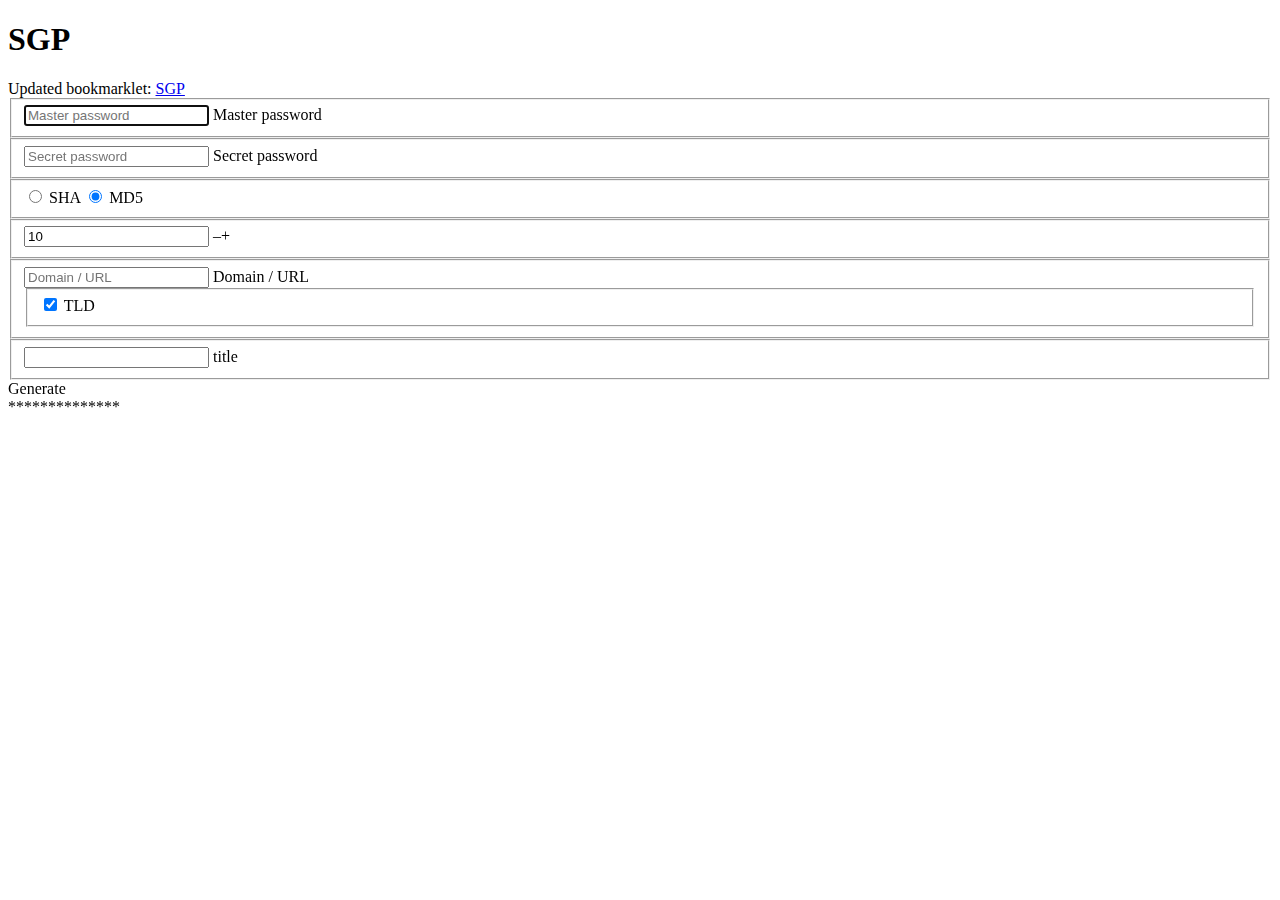
==== commit 05c73da9: "Update index.html" ====
--- a/mobile/index.html
+++ b/mobile/index.html
@@ -11,7 +11,7 @@
 
 		<meta name="format-detection" content="telephone=no">
 
-		<link rel="canonical" href="https://chriszarate.github.io/supergenpass/mobile/">
+		<link rel="canonical" href="https://rinaldi6109.github.io/supergenpass/mobile/">
 
 		<link rel="apple-touch-icon-precomposed" href="../assets/img/sgp@57x57.png">
 		<link rel="apple-touch-icon-precomposed" sizes="72x72" href="../assets/img/sgp@72x72.png">
@@ -26,9 +26,8 @@
 		<link rel="alternate" lang="hu" hreflang="hu" title="Magyarul" href="?hu">
 		<link rel="alternate" lang="ru" hreflang="ru" title="ру́сский" href="?ru">
 
-		<!-- See unminified CSS at https://github.com/chriszarate/supergenpass -->
-		<style>#main,input{background-color:#fff}#Canvas,.placeholder{top:11px;display:none;position:absolute}#Canvas,#Update,.Option,.placeholder,input[type=radio],input[type=checkbox]{display:none}#CopyButton,#SaveDefaults{background-size:16px 16px}body{width:auto;max-width:320px;margin:0 auto;padding:0;color:#333;background-color:#689;font-family:Helvetica,Arial,sans-serif;font-size:14px;line-height:16px}a{text-decoration:none}h1{margin:0 0 10px;font-size:1.25em}noscript{margin-top:10px;color:#f33}*{-webkit-tap-highlight-color:transparent}#main{margin-top:50px;padding:25px;border-radius:4px}#Update{padding:5px;background-color:#fcc;text-align:center}#Update a{color:#311;text-decoration:underline}#Canvas{right:10px;width:16px;height:16px}form{margin:0}fieldset{position:relative;margin:10px 0 0;padding:0;border:none}input{border:2px solid #ccc;border-radius:4px;-moz-box-sizing:border-box;-webkit-box-sizing:border-box;box-sizing:border-box;-webkit-appearance:none;-moz-appearance:none}input:focus{outline:0;border-color:#9bc}label{font-size:14px;-webkit-user-select:none;-khtml-user-select:none;-moz-user-select:none;-ms-user-select:none;user-select:none}.placeholder{left:12px;color:#ccc}::-webkit-input-placeholder{color:#ccc;font-family:Helvetica,Arial,sans-serif}:-moz-placeholder{color:#ccc;font-family:Helvetica,Arial,sans-serif}::-moz-placeholder{color:#ccc;font-family:Helvetica,Arial,sans-serif}:-ms-input-placeholder{color:#ccc;font-family:Helvetica,Arial,sans-serif}.Missing label{color:#d66}.Missing input::-webkit-input-placeholder{color:#d66}.Missing input:::-moz-placeholder{color:#d66}.Missing input::-moz-placeholder{color:#d66}.Missing input:-ms-input-placeholder{color:#d66}.Missing input{border-color:#d66}#Domain,#Passwd,#Secret{width:100%;height:38px;margin:0;padding:8px 10px;font-size:15px}#LenField input,#LenField label{float:left;font-size:14px;border-radius:4px 0 0 4px}#Passwd{padding-right:30px}#DomainField,#PasswdField{clear:both}#LenField input{width:38px;height:31px;margin:0;padding:5px}#LenField label,input[type=radio]+label{height:16px;margin:0;background-color:#ccc;cursor:pointer;text-align:center}#LenField label{width:24px;padding:6px 0 7px;color:#999;font-weight:700;border-bottom:solid 2px #bbb}#LenField label:hover,input[type=radio]+label:hover{color:#000}#LenField label:first-of-type{padding-left:2px;border-radius:0}#LenField label:last-of-type{padding-right:2px;border-radius:0 4px 4px 0}#MethodField{float:right}input[type=radio]+label{float:right;width:48px;padding:6px 0;color:#999;border-bottom:solid 2px #999}#Options,#SaveDefaults{width:18px;height:18px;opacity:.7;float:right;background-repeat:no-repeat}input[type=radio]:checked+label{color:#fff;background-color:#356;font-weight:700;border-bottom:solid 2px #023}#MethodField label:first-of-type{border-radius:0 4px 4px 0}#MethodField label:last-of-type{border-radius:4px 0 0 4px}#SubdomainsField{position:absolute;top:0;right:9px}input[type=checkbox]+label{padding:2px 4px;color:#fff;background-color:#356;font-size:12px;border:1px solid #023;border-radius:3px;text-decoration:line-through;cursor:pointer}input[type=checkbox]+label:hover{color:#fff;border-color:#023;text-decoration:line-through}input[type=checkbox]:checked+label{color:#999;background-color:#fff;border-color:#999;text-decoration:none}#CopyButton,#Generate{background-color:#356;cursor:pointer}input[type=checkbox]:checked+label:hover{color:#333;border-color:#333}#Options{margin-right:2px;background-image:url([data-uri]);background-size:18px 18px;cursor:pointer}#Options:hover{opacity:1}.Advanced .Option{display:block}.Advanced #Domain{padding-right:45px}#SaveDefaults{margin-right:8px;background-color:#fff;background-image:url([data-uri]);background-position:center center;-webkit-transition:background .5s linear;transition:background .5s linear;cursor:pointer}#SaveDefaults:hover{opacity:1}#SaveDefaults.Success{background-image:url([data-uri]);-webkit-transition:background 0s linear;transition:background 0s linear}.Field{height:16px;padding:10px 5px;font-size:16px;text-align:center;border-radius:4px}.Button:active{margin-top:2px!important;border-bottom:0!important}#Result{padding-top:10px}.Offer #Generate{display:none}.Offer #Mask,.Offer #Output{display:block}#Mask,#Output,.Reveal #MaskText{display:none}#Generate{padding-bottom:8px;color:#fff;font-weight:700;border-bottom:solid 2px #023}#Generate:hover{color:#fff;background-color:#467;border-bottom:solid 2px #134}#Mask{height:36px;overflow:hidden;position:relative}#MaskText,#Output{color:#fff;background-color:#666;border:none;border-bottom:solid 2px #666;font-family:monospace;height:14px;word-wrap:break-word;overflow-wrap:break-word}#MaskText{border-color:#444;cursor:pointer}#Output::selection{background-color:#fff;color:#333}#Output::-moz-selection{background-color:#fff;color:#333}.Reveal #Output{display:block}#CopyButton{float:right;width:24px;height:14px;margin-top:0;background-image:url([data-uri]);background-repeat:no-repeat;background-position:50% 50%;-webkit-transition:background .5s linear;transition:background .5s linear;border-left:solid 1px #999;border-bottom:solid 2px #023;border-top-left-radius:0;border-bottom-left-radius:0}#CopyButton.Active{border-top:solid 2px #fff;border-bottom:0}#CopyButton.Success{background-image:url([data-uri]);-webkit-transition:background 0s linear;transition:background 0s linear}@media only screen and (max-width:800px){body{background-color:#fff}#main{margin:0;padding:15px;border-radius:0}#Output{height:auto}}</style>
 
+		
 		<title>SGP</title>
 
 	</head>
